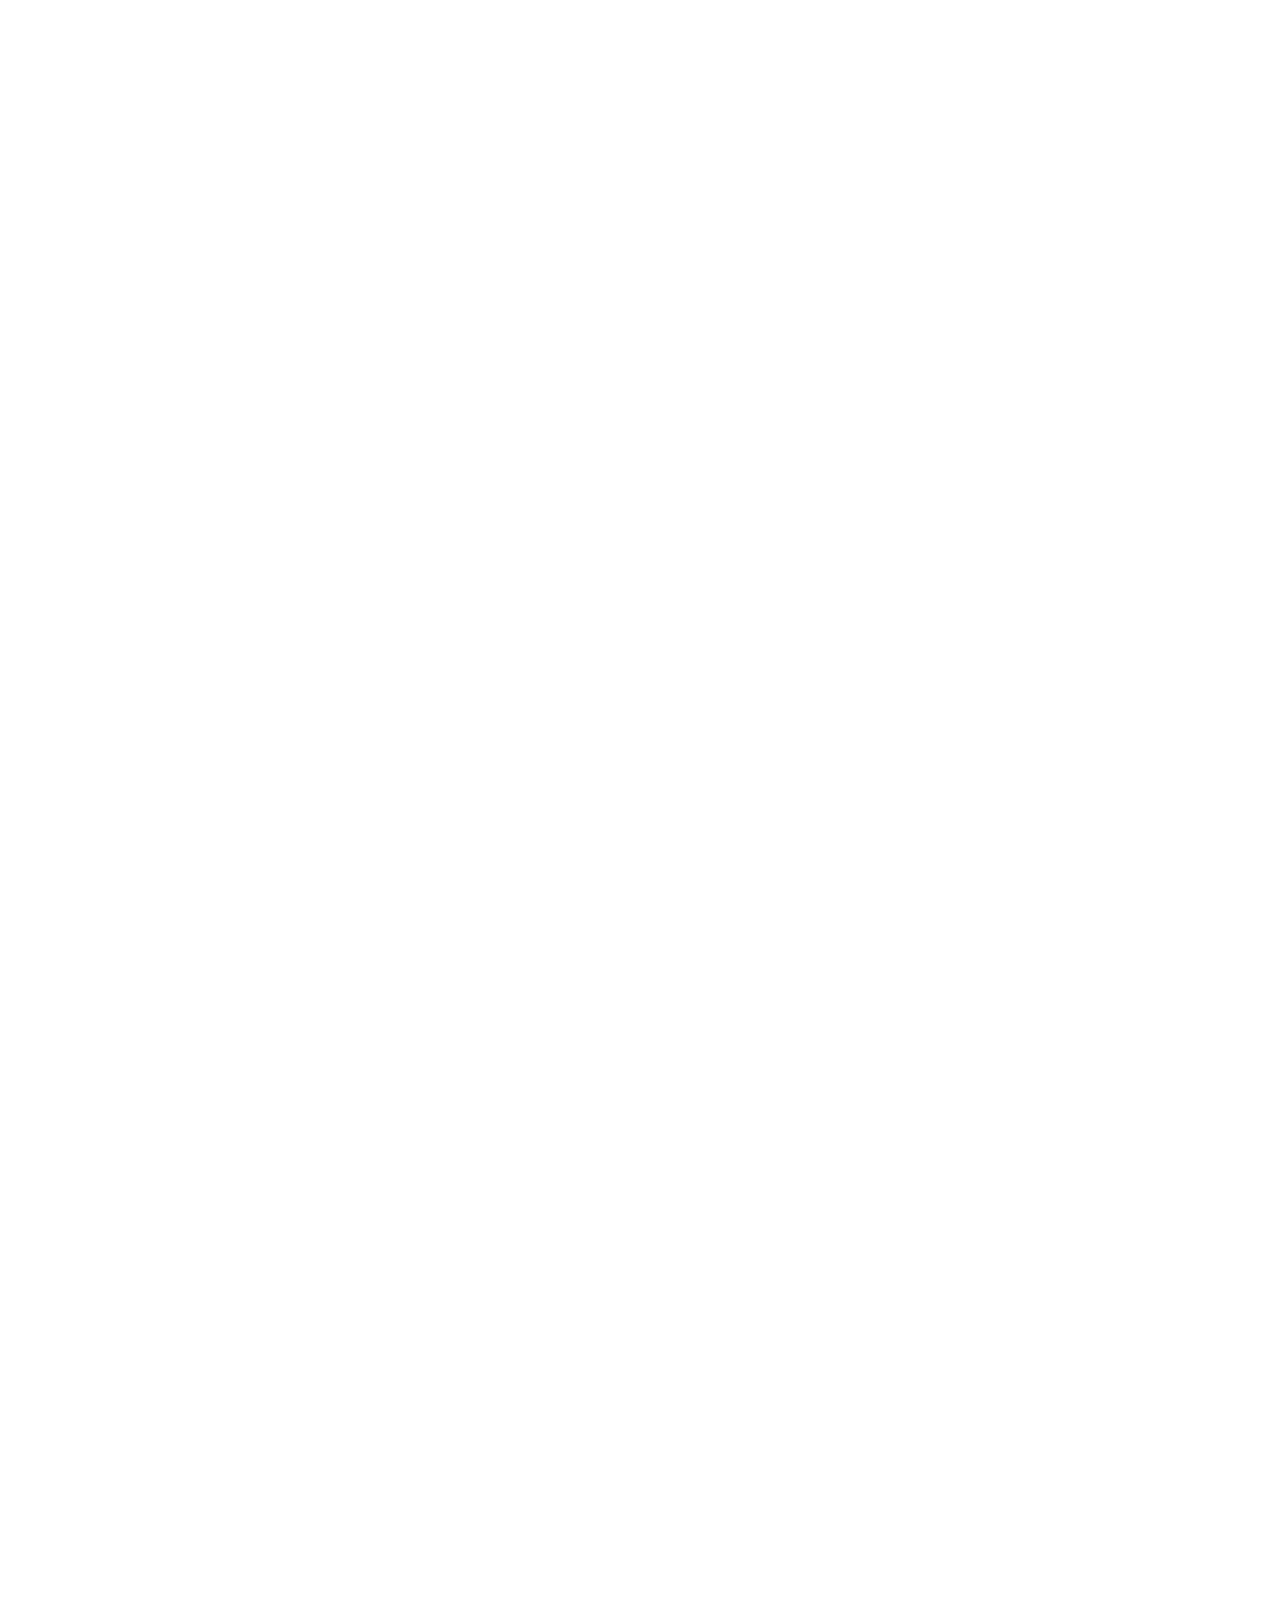
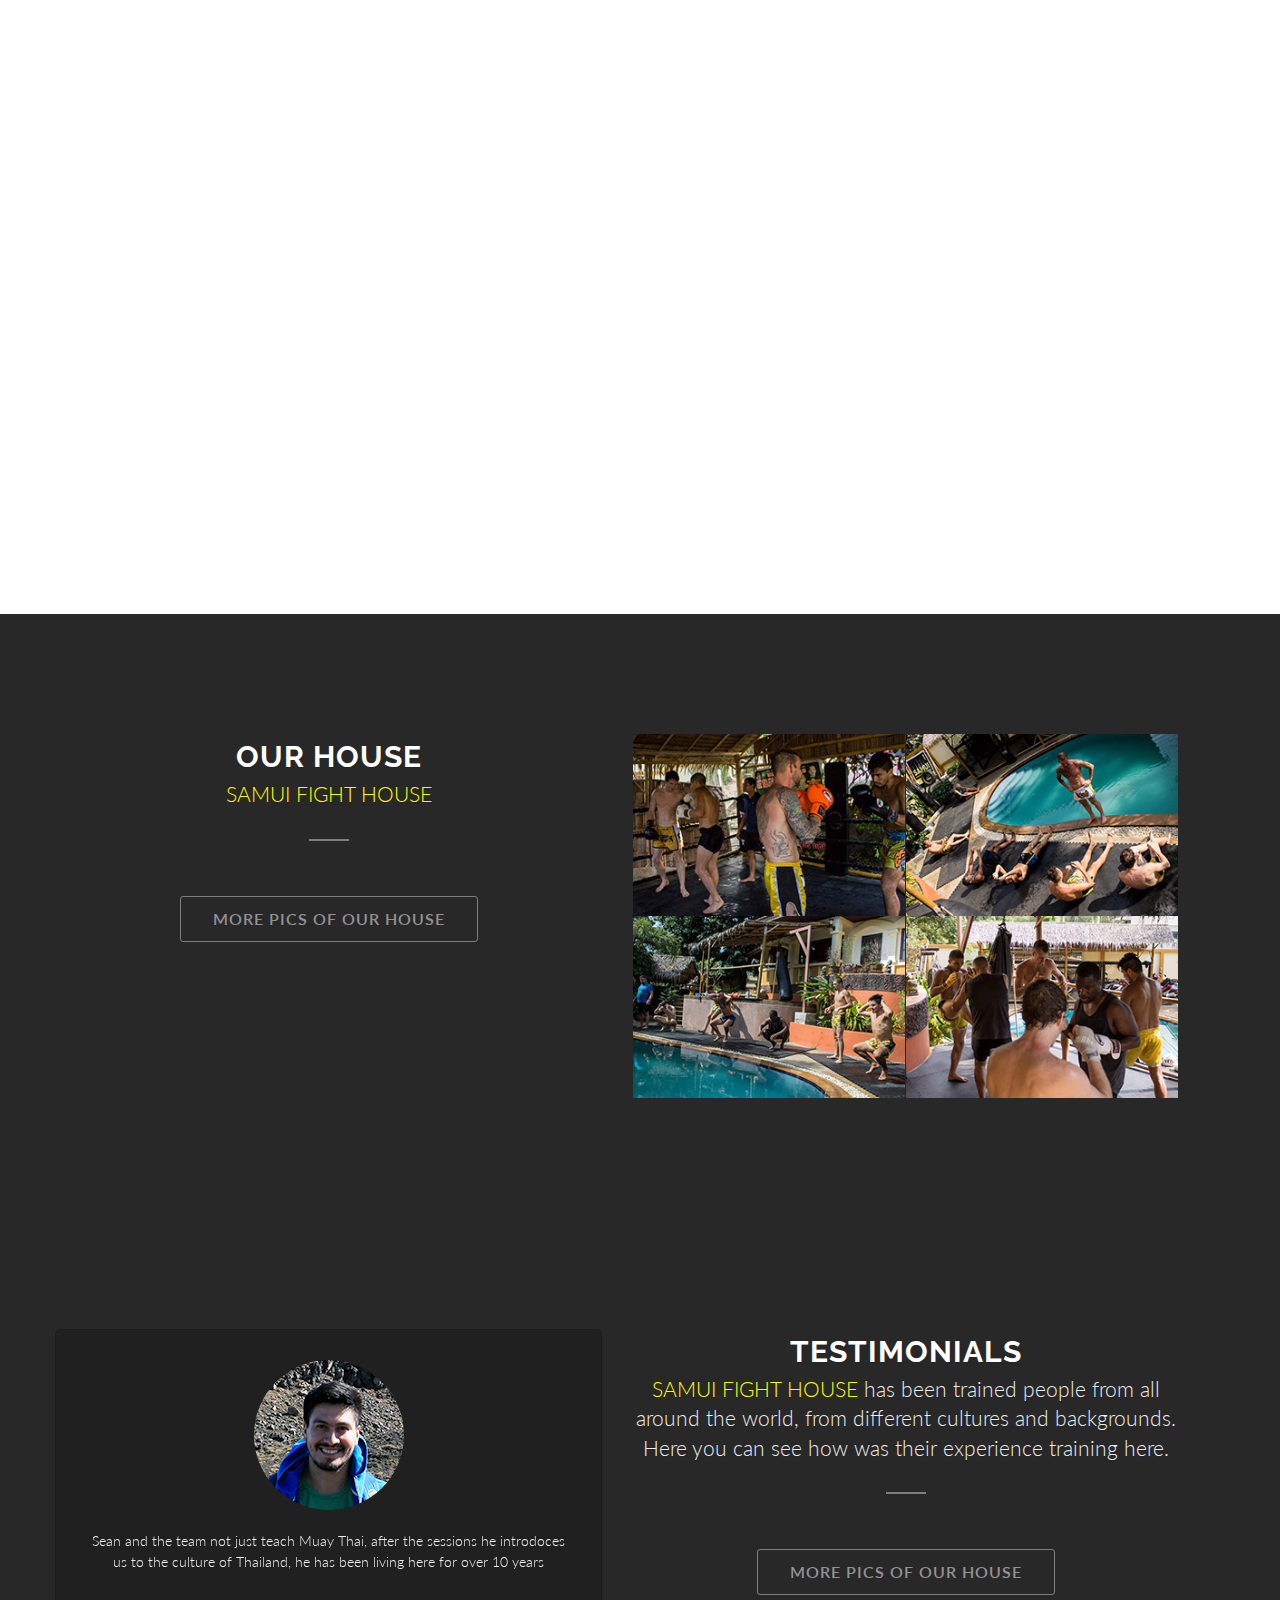
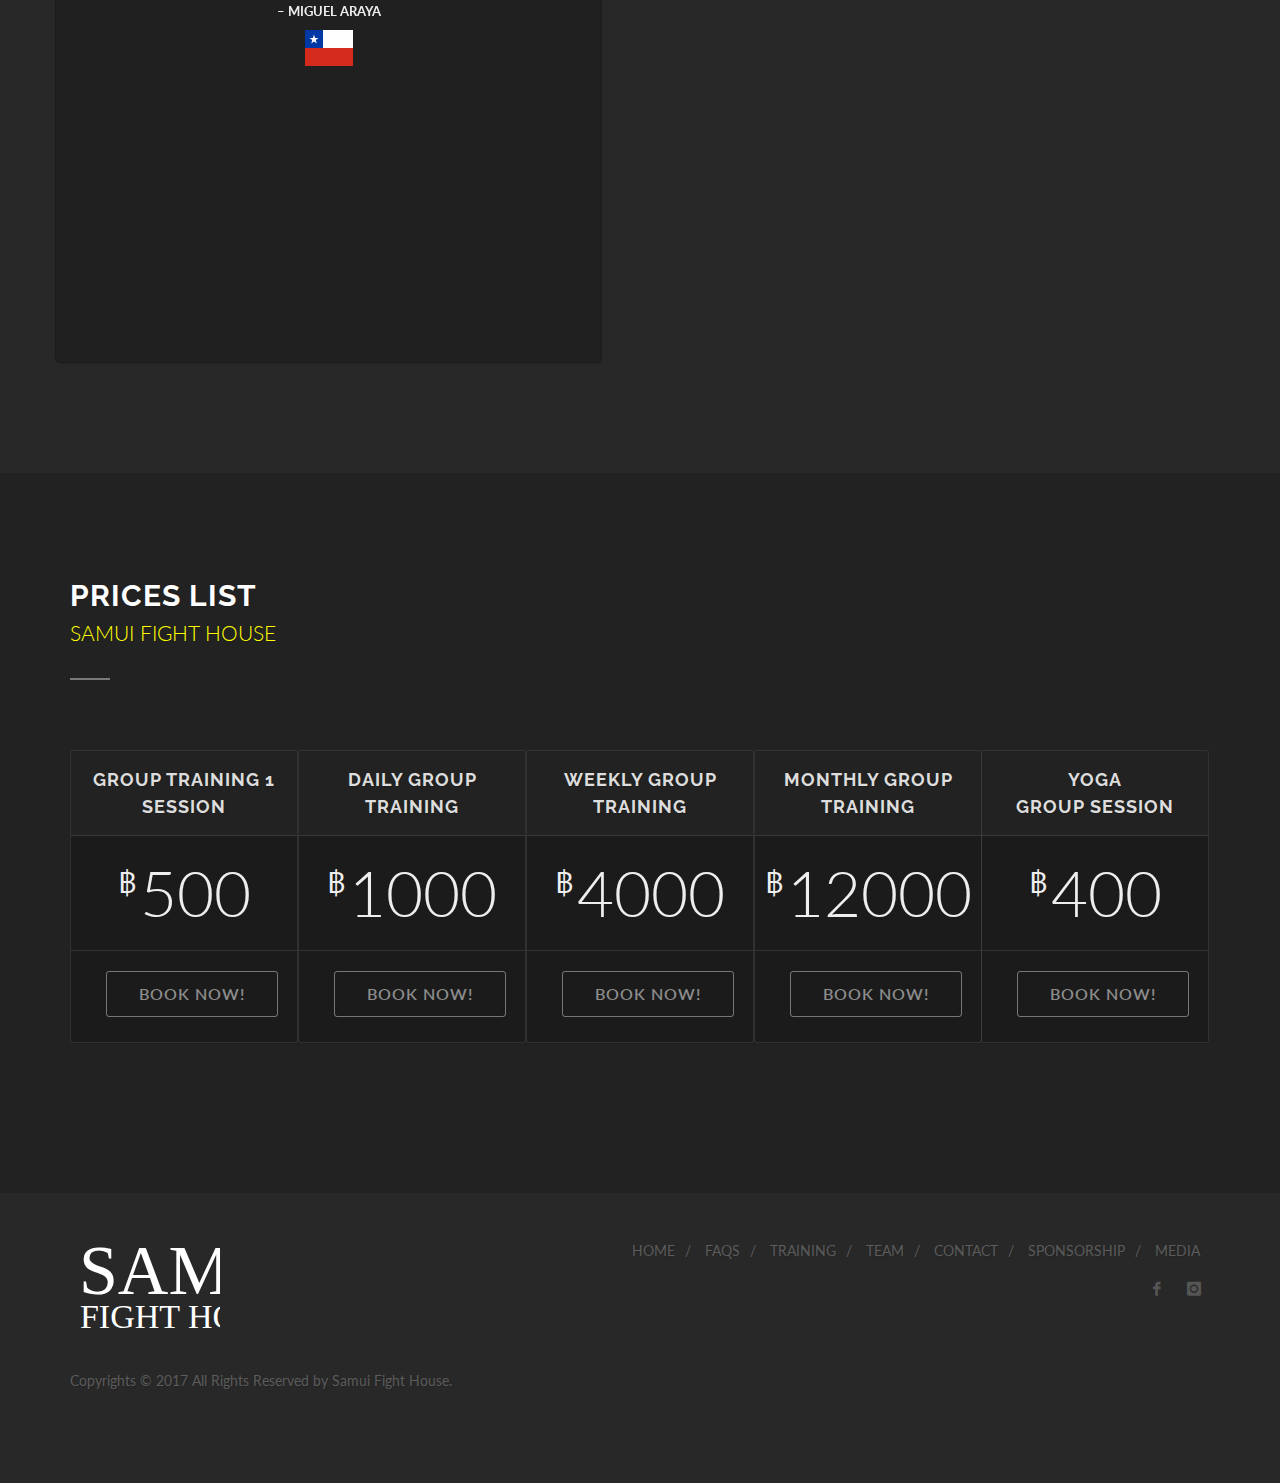
==== index.html @ 4ef2782a "moving files" ====
<!DOCTYPE html>
<html dir="ltr" lang="en-US">

<head>

	<meta http-equiv="content-type" content="text/html; charset=utf-8" />
	<meta name="author" content="Miguel Araya" />

	<!-- Stylesheets
	============================================= -->
	<link href="https://fonts.googleapis.com/css?family=Lato:300,400,400italic,600,700|Raleway:300,400,500,600,700|Crete+Round:400italic" rel="stylesheet" type="text/css" />
	<link rel="stylesheet" href="css/bootstrap.css" type="text/css" />
	<link rel="stylesheet" href="style.css" type="text/css" />
	<link rel="stylesheet" href="css/dark.css" type="text/css" />
	<link rel="stylesheet" href="css/font-icons.css" type="text/css" />
	<link rel="stylesheet" href="css/animate.css" type="text/css" />
	<link rel="stylesheet" href="css/magnific-popup.css" type="text/css" />
	<link rel="stylesheet" href="css/colors.css" type="text/css" />
	<link rel="stylesheet" href="css/custom.css" type="text/css" />
	<link rel="stylesheet" href="flag-icon-css-master/css/flag-icon.css" type="text/css" />
	<link rel="stylesheet" href="css/responsive.css" type="text/css" />
	<meta name="viewport" content="width=device-width, initial-scale=1" />
	<!--[if lt IE 9]>
		<script src="http://css3-mediaqueries-js.googlecode.com/svn/trunk/css3-mediaqueries.js"></script>
	<![endif]-->

	

	<!-- Document Title
	============================================= -->
	<title>Samui Fight House</title>

</head>

<body class="stretched">

	<!-- Document Wrapper
	============================================= -->
	<div id="wrapper" class="clearfix">

		<!-- Header
		============================================= -->
		<header id="header" class="transparent-header not-dark full-header no-sticky style-2"  data-sticky-class="not-dark">

			<div id="header-wrap">

				<div class="container clearfix">

					<div id="primary-menu-trigger"><i class="icon-reorder"></i></div>

					<!-- Logo
					============================================= -->
					
					<!-- #logo end -->


					<!-- Primary Navigation
					============================================= -->
					<nav id="primary-menu" class="style-2 dark with-arrows">

						<ul class="nav-bar nav nav-pills">

							<li class="current"><a href="index.html" >HOME</a></li>
							<!-- <li><a href="about.html">About</a></li> -->
							<li><a href="faqs.html">FAQS</a></li>
							<li><a href="training.html">TRAINING</a></li>
							<li><a href="team.html">TEAM</a></li>

							
							<!-- <li class="dropdown">
								<a class="dropdown-toggle" data-toggle="dropdown" href="#">
								Training <span class="caret"></span>
								</a>
								<ul class="dropdown-menu" role="menu">
									<li><a href="#">Muay Thai</a></li>
									<li><a href="#">BJJ</a></li>
									<li><a href="#">MMA</a></li>
									<li><a href="#">Boxing</a></li>
									<li><a href="#">Yoga</a></li>
								</ul>
							</li>-->

							<li><a href="contact.html">CONTACT</a></li>
							<li><a href="sponsor.html">SPONSORSHIP</a></li>
							<li><a href="media.html">MEDIA</a></li>
							<!-- <li><a href="booking.html">BOOKING</a></li> -->
							<!-- <li><a href="accomodation.html">ACCOMODATION</a></li> -->

							<!-- <li><a href="blog.html"><div>Blog</div></a></li> -->
															
						</ul>

					</nav><!-- #primary-menu end -->


				</div>

			</div>

		</header><!-- #header end -->

		
		<section id="slider" class="force-full-screen full-screen">

			<div class="force-full-screen full-screen dark section nopadding nomargin noborder ohidden">

				<div class="container clearfix">
					
					<div class="slider-caption slider-caption-left" data-animate="fadeIn" data-delay="200">
						<img src="images/logo-big.png" class="img-fluid">
					</div>
				
				</div>

				<div class="video-wrap">
					<video poster="images/front1.jpg" preload="auto" loop autoplay muted>
						<source src='images/videos/home_video.m4v' type='video/mp4' />
					</video>
					<div class="video-overlay" style="background-color: rgba(0,0,0,0.45);"></div>
				</div>
			</div>

			<div class="si-sticky si-sticky-left visible-md visible-lg ">
				<a href="https://www.facebook.com/samuifighthouse/" class="social-icon si-facebook" data-animate="bounceInLeft">
					<i class="icon-facebook"></i>
					<i class="icon-facebook"></i>
				</a>
				<a href="https://www.instagram.com/pro_samuifight_house/" class="social-icon si-instagram" data-animate="bounceInLeft">
					<i class="icon-instagram"></i>
					<i class="icon-instagram"></i>
				</a>
				<a href="contact.html" class="social-icon si-email3" data-animate="bounceInLeft">
					<i class="icon-email3"></i>
					<i class="icon-email3"></i>
				</a>
				<a href="contact.html" class="social-icon si-call" data-animate="bounceInLeft">
					<i class="icon-call"></i>
					<i class="icon-call"></i>
				</a>
			</div>

		</section>

		<!-- Page Sub Menu
		============================================= -->
		
		<div id="page-menu" class="dots-menu hidden-xs hidden-sm">

			<div id="page-menu-wrap">

				<div class="container clearfix">

					<nav class="one-page-menu no-offset">
						<ul>
							<li><a href="#" data-href="#section-intro"><div>Sa-wa DEE Krab!</div></a></li>
							<li><a href="#" data-href="#section-team"><div>Our Team</div></a></li>
							<li><a href="#" data-href="#section-house"><div>Our House</div></a></li>
							<li><a href="#" data-href="#section-testimonials"><div>Testimonials</div></a></li>
							<li><a href="#" data-href="#section-prices"><div>Prices</div></a></li>
						</ul>
					</nav>

				<div id="page-submenu-trigger"><i class="icon-reorder"></i></div>

				</div>

			</div>

		</div>
		
		<!-- #page-menu end -->

		<div class="clear"></div>

		<section id="section-intro" class="section nopadding nomargin noborder ohidden">

			<div class="col_full bottommargin-lg common-height">

				<div  class="col-md-4 dark col-padding ohidden" style="background-image: url('images/upfront1.jpg');">			
					<div class="heading-block" data-animate="fadeInDown" data-delay="200">
						
						<h2 class="uppercase" style="padding-bottom:30px;">
							<mark style="color:yellow;">
								Tired of the same old routines?
							</mark>
						</h2>

						<p class="t300" style="line-height: 1.8; background-color: rgba(0,0,0,0.45); padding:20px;">
							Whether you’re living in Samui and looking to shake up your fitness programme or visiting for a 
							few weeks holiday, why not let Samui Fight House take your fitness to an entirely different level?
							Sean and his team at Samui Fight House provide personal instruction in Muay Thai,
							Brazilian Jiu-Jitsu (BJJ), Mixed Martial Arts (MMA) and Boxing. Whether your goal
							is weight loss, increased cardiovascular activity or just more confidence, a workout
							with Samui Fight House will leave you empowered and with a smile on your (sweaty!) face.
						</p>	

					</div>
				</div>

				
				<div class="col-md-4 dark col-padding ohidden" style="background-image: url('images/upfront2.jpg');">
					<div class="heading-block" data-animate="fadeInDown" data-delay="400">
					
						<h2 class="uppercase" style="padding-bottom:30px;">
							<mark style="color:yellow;">
								Full-body workout
							</mark>
						</h2>
						<p class="t300" style="line-height: 1.8; background-color: rgba(0,0,0,0.45); padding:20px;">
							During your training session, you will learn the basic essentials of co-ordination,
							body mechanics, stretching and how to avoid injury, before discovering the easy-to-
							learn six main punching strikes, key footwork and basic techniques of four-directional
							movement. Sessions can be customised to include self-defence, which has proved especially popular with women.
							As you enjoy a full-body workout suitable for your age, fitness and ability, you will
							also gain an insight into the rituals and meditative aspects of the martial arts. Martial
							arts training can be a life-changing experience and offers significant release from
							stress. It is highly-empowering for people from all walks of life and no prior experience of martial arts is required.
						</p>

					</div>
				</div>

				<div class="col-md-4 dark col-padding ohidden" style="background-image: url('images/upfront3.jpg');">
					<div class="heading-block" data-animate="fadeInDown" data-delay="600">

						<h2 class="uppercase" style="padding-bottom:30px;">
							<mark style="color:yellow;">
								Public class size is limited to 10
							</mark>
						</h2>
						<p class="t300" style="line-height: 1.8; background-color: rgba(0,0,0,0.45); padding:20px;">
							Due to the popularity of MMA and Muay Thai in Thailand, there are many gyms in
							Samui that advertise training. Samui Fight House stands out not just because of the
							quality of instruction but because it’s maximum public class size is limited to 10. This
							small size ensures you will receive a high quality of training and individual attention.
							One-to- one personal sessions are also available either on site or in the privacy of your own home or hotel.
						</p>
						
					</div>
				</div>
			</div>

		</section>
		
		<div class="clear"></div>


		<section id="section-team" class="page-section">

			<div class="section parallax nomargin dark" style="background-image: url('images/team_front.jpg'); padding-top: 120px;" data-stellar-background-ratio="0.1">

				<div class="container clearfix">

					<div class="row col_one_fourth"></div>

					<div class="row col_half center">
						<div class="heading-block">

							<h2>Our Team</h2>
							<p class="lead">
								<span class="yellow">SAMUI FIGHT HOUSE</span> has recruited the best trainers from around the world to its gym. In order to make you a successful fighter or just to get you in the most fit shape you've ever been, we ensure our instructors have the right knowledge and experience to work one-on-one with our students to achieve their personal goals.
								</p>
							</div>
							
							<div class="center dark">
								<a href="#" class="button button-rounded button-reveal button-large button-border tright button-border-thin"><i class="icon-arrow-right2"></i><span>Meet out Team</span></a>
							</div>

						</div>
					</div>
				</div>
			</div>
	
		</section>

		<div class="clear"></div>

		<section id="section-house" class="page-section">

			<div class="section parallax nomargin  dark" style="background-image: url('images/house.jpg'); padding-top: 120px;" data-stellar-background-ratio="0.1">
				

				<div class="container clearfix">
					<div class="row col_half center">
						<div class="heading-block">

							<h2>Our House</h2>
							<p class="lead">
								<span class="yellow">SAMUI FIGHT HOUSE</span>
							</p>
						</div>
						<div class="center dark">
							<a href="#" class="button button-rounded button-reveal button-large button-border tright button-border-thin"><i class="icon-arrow-right2"></i><span>More pics of our house</span></a>
						</div>
					</div>

					<div class="row col_half col_last">
						<div class="col_full nobottommargin clearfix">

							<div class="masonry-thumbs col-2" data-big="" data-lightbox="gallery">
								<a href="images/4.jpg" data-lightbox="gallery-item"><img class="image_fade" src="images/thumbs/4.jpg" alt="Gallery Thumb 1"></a>
								<a href="images/1.jpg" data-lightbox="gallery-item"><img class="image_fade" src="images/thumbs/1.jpg" alt="Gallery Thumb 1"></a>
								<a href="images/3.jpg" data-lightbox="gallery-item"><img class="image_fade" src="images/thumbs/3.jpg" alt="Gallery Thumb 1"></a>
								<a href="images/2.jpg" data-lightbox="gallery-item"><img class="image_fade" src="images/thumbs/2.jpg" alt="Gallery Thumb 1"></a>
							</div>
						</div>
					</div>	

				</div>
			</div>

		</section>

		<div class="clear"></div>


		<section id="section-testimonials" class="page-section">

			<div class="section parallax nomargin  dark" style="background-image: url('images/testimonial_front.jpg'); padding-top: 120px;" data-stellar-background-ratio="0.1">
			

				<div class="container clearfix">

					<div class="row col_half">
						<div class="fslider testimonial testimonial-full" data-animation="fade" data-arrows="false">
							<div class="flexslider">
								<div class="slider-wrap center">
									<div class="slide">
										<div class="testi-image">
											<a href="#"><img src="images/miguel.jpg" alt="Customer Testimonails"></a>
										</div>
										<p class="t300">
											Sean and the team not just teach Muay Thai, after the sessions he introdoces us to the culture of Thailand, he has been living here for over 10 years
										</p>
										<div class="testi-meta">
												Miguel Araya
										</div>
										<h1><span class="flag-icon flag-icon-cl"></span></h1>
									</div>
									<div class="slide">
										<div class="testi-image">
											<a href="#"><img src="images/sam.png" alt="Customer Testimonails"></a>
										</div>
										<p class="t300">
											As a complete newbie to Muay Thai, I feel incredibly lucky to have trained with Sean. His passion for the sport combined with his attention to detail means I have learned correct movements from the beginning. Sean tailors every session to the client so, if you're fit, expect some gruelling sessions! But his humour and enthusiasm will inspire you to dig deep and before you know it, you'll be hooked! Samui Fight House also offers excellent jiu jitsu training and if you get the chance to roll with Pablo, grab the opportunity. His patience and enthusiasm are limitless (they needed to be!). For females, besides being unbelievably fun, the hardcore workouts at SFH could prove invaluable from a self defense perspective. If you're in Samui for a holiday and fancy something different, you should definitely book some sessions with Sean and his team.
										</p>
										<div class="testi-meta">
												Samantha Keathing
										</div>
										<h1><span class="flag-icon flag-icon-gb"></span></h1>
									</div>

								</div>
							</div>
						</div>
					</div>


					<div class="row col_half col_last center">
						<div class="heading-block">

							<h2>Testimonials</h2>
							<p class="lead">
								<span class="yellow">SAMUI FIGHT HOUSE</span> has been trained people from all around the world, from different cultures and backgrounds. Here you can see how was their experience training here.
							</p>
						</div>
						<div class="center dark">
							<a href="#" class="button button-rounded button-reveal button-large button-border tright button-border-thin"><i class="icon-arrow-right2"></i><span>More pics of our house</span></a>
						</div>
					</div>

				</div>
			</div>

		</section>


		<div class="clear"></div>

		<section id="section-prices" class="page-section"> 
			<div class="section parallax dark nomargin" style="background-color: #222; padding: 100px 0;" data-stellar-background-ratio="0.4">
				<div class="container clearfix">

					<div class="heading-block">
						<h2>Prices List</h2>
						<p class="lead"><span style="color:yellow;">SAMUI FIGHT HOUSE</span></p>
					</div>

					<div class="pricing pricing-5 bottommargin clearfix">

						<div class="pricing-box pricing-minimal">
							<div class="pricing-title">
								<h3>Group Training 1 session</h3>
							</div>
							<div class="pricing-price">
								<span class="price-unit">&#3647;</span>500
							</div>
							<div class="pricing-action">
								<a href="booking.html" class="button button-rounded button-reveal button-large button-border tright button-border-thin"><i class="icon-arrow-right2"></i><span>Book now!</span></a>
							</div>
						</div>

						<div class="pricing-box pricing-minimal">
							<div class="pricing-title">
								<h3>Daily group training</h3>
							</div>
							<div class="pricing-price">
								<span class="price-unit">&#3647;</span>1000
							</div>
							<div class="pricing-action">
								<a href="booking.html" class="button button-rounded button-reveal button-large button-border tright button-border-thin"><i class="icon-arrow-right2"></i><span>Book now!</span></a>
							</div>
						</div>

						<div class="pricing-box pricing-minimal">
							<div class="pricing-title">
								<h3>Weekly group training</h3>
							</div>
							<div class="pricing-price">
								<span class="price-unit">&#3647;</span>4000
							</div>
							<div class="pricing-action">
								<a href="booking.html" class="button button-rounded button-reveal button-large button-border tright button-border-thin"><i class="icon-arrow-right2"></i><span>Book now!</span></a>
							</div>
						</div>

						<div class="pricing-box pricing-minimal">
							<div class="pricing-title">
								<h3>Monthly group training</h3>
							</div>
							<div class="pricing-price">
								<span class="price-unit">&#3647;</span>12000
							</div>
							<div class="pricing-action">
								<a href="booking.html" class="button button-rounded button-reveal button-large button-border tright button-border-thin"><i class="icon-arrow-right2"></i><span>Book now!</span></a>
							</div>
						</div>

						<div class="pricing-box pricing-minimal">
							<div class="pricing-title">
								<h3>Yoga <br>group session</h3>
							</div>
							<div class="pricing-price">
								<span class="price-unit">&#3647;</span>400
							</div>
							<div class="pricing-action">
								<a href="booking.html" class="button button-rounded button-reveal button-large button-border tright button-border-thin"><i class="icon-arrow-right2"></i><span>Book now!</span></a>
							</div>
						</div>

					</div>
				</div>
				
			</div>

		</section>

		<!-- #content end -->

		<!-- Footer
		============================================= -->
		<footer id="footer" class="dark">

			<!-- Copyrights
			============================================= -->
			<div id="copyrights">

				<div class="container clearfix">

					<div class="col_two_fifth">
						<img src="images/logo-white.svg" alt="Footer Logo" class="footer-logo">

						Copyrights &copy; 2017 All Rights Reserved by Samui Fight House.
					</div>

					<div class="col_three_fifth col_last tright">
						<div class="copyrights-menu copyright-links fright clearfix">
							<a href="index.html" >HOME</a>/
							<a href="faqs.html">FAQS</a>/
							<a href="training.html">TRAINING</a>/
							<a href="team.html">TEAM</a>/
							<a href="contact.html">CONTACT</a>/
							<a href="sponsor.html">SPONSORSHIP</a>/
							<a href="media.html">MEDIA</a>
							<div class="space"></div>
						</div>
						<div class="clear"></div>

						<div class="fright clearfix">
							<a href="#" class="social-icon si-small si-borderless nobottommargin si-facebook">
								<i class="icon-facebook"></i>
								<i class="icon-facebook"></i>
							</a>

							<a href="#" class="social-icon si-small si-borderless nobottommargin si-instagram">
								<i class="icon-instagram"></i>
								<i class="icon-instagram"></i>
							</a>

						</div>
					</div>

				</div>

			</div><!-- #copyrights end -->

		</footer><!-- #footer end -->

	</div><!-- #wrapper end -->

	<!-- Go To Top
	============================================= -->
	<div id="gotoTop" class="icon-angle-up"></div>

	<!-- External JavaScripts
	============================================= -->
	<script type="text/javascript" src="js/jquery.js"></script>
	<script type="text/javascript" src="js/plugins.js"></script>


	<!-- Footer Scripts
	============================================= -->
	<script type="text/javascript" src="js/functions.js"></script>
	
</body>
</html>
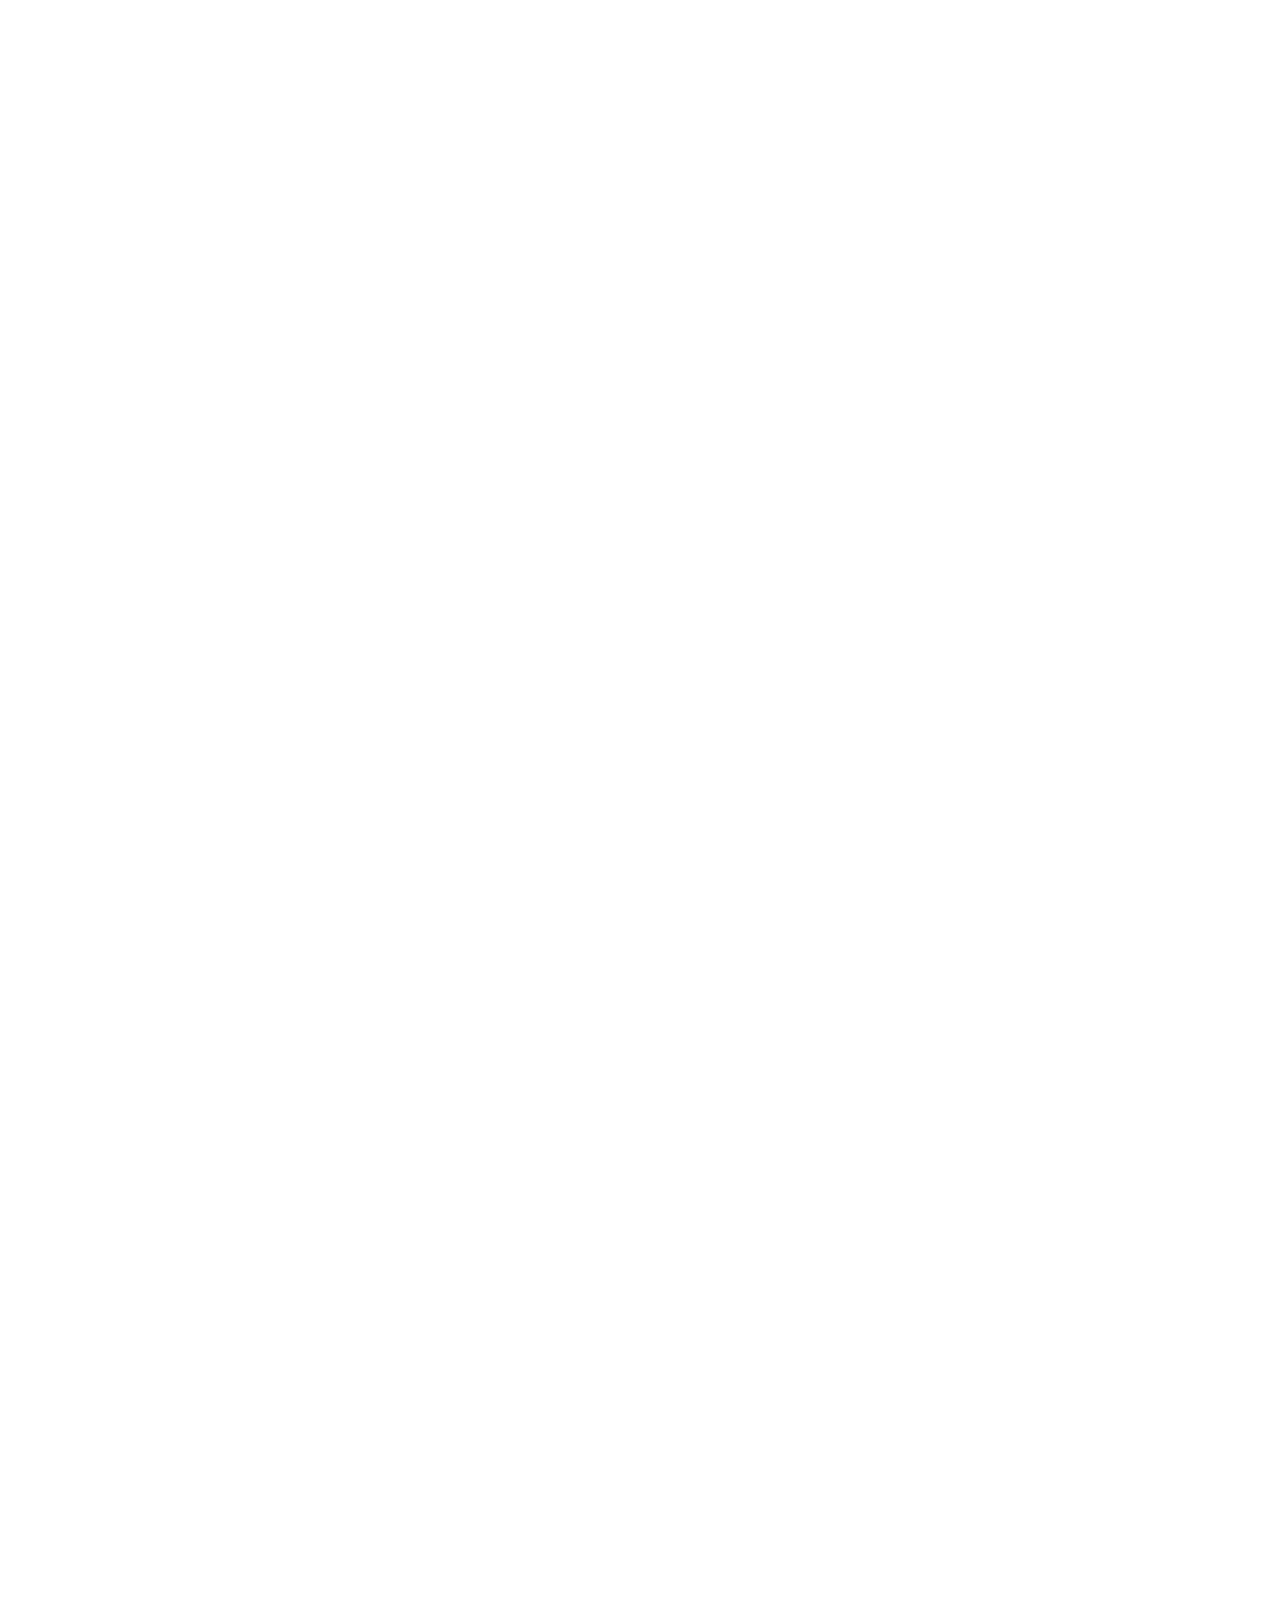
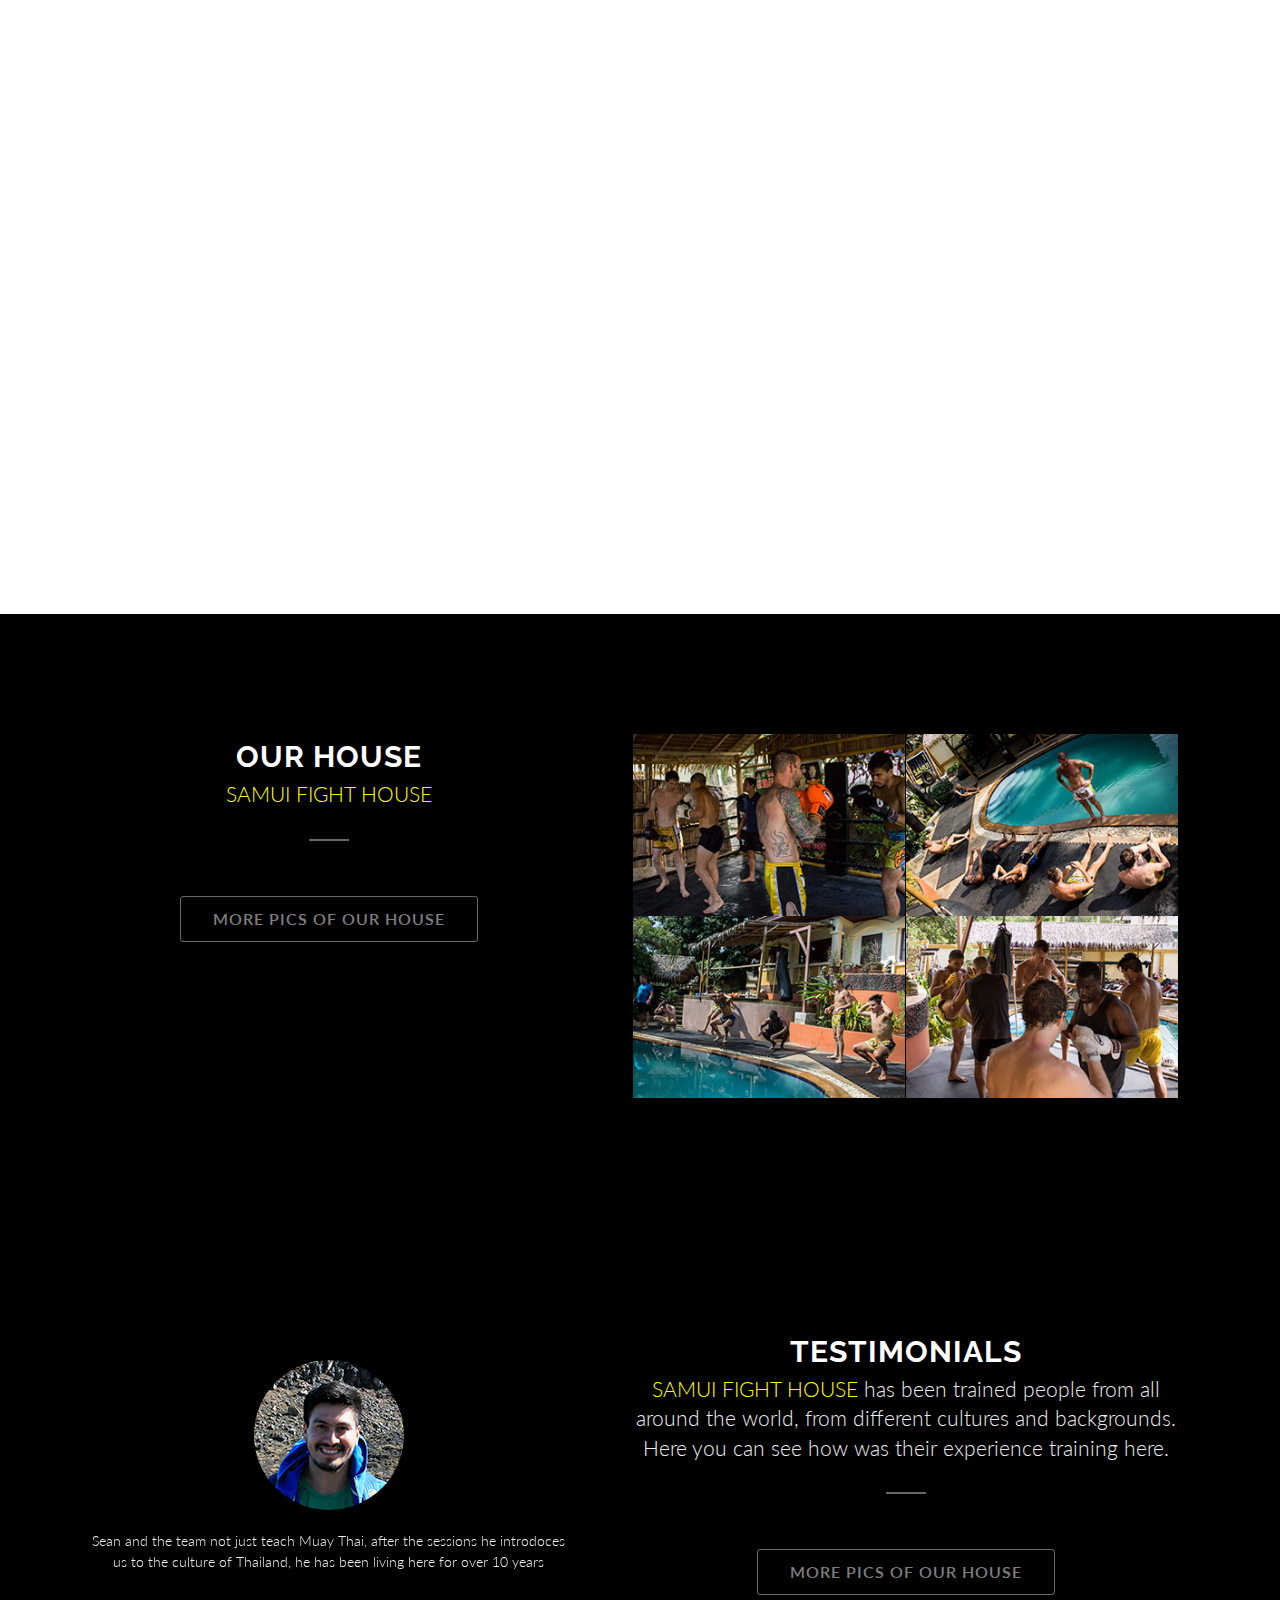
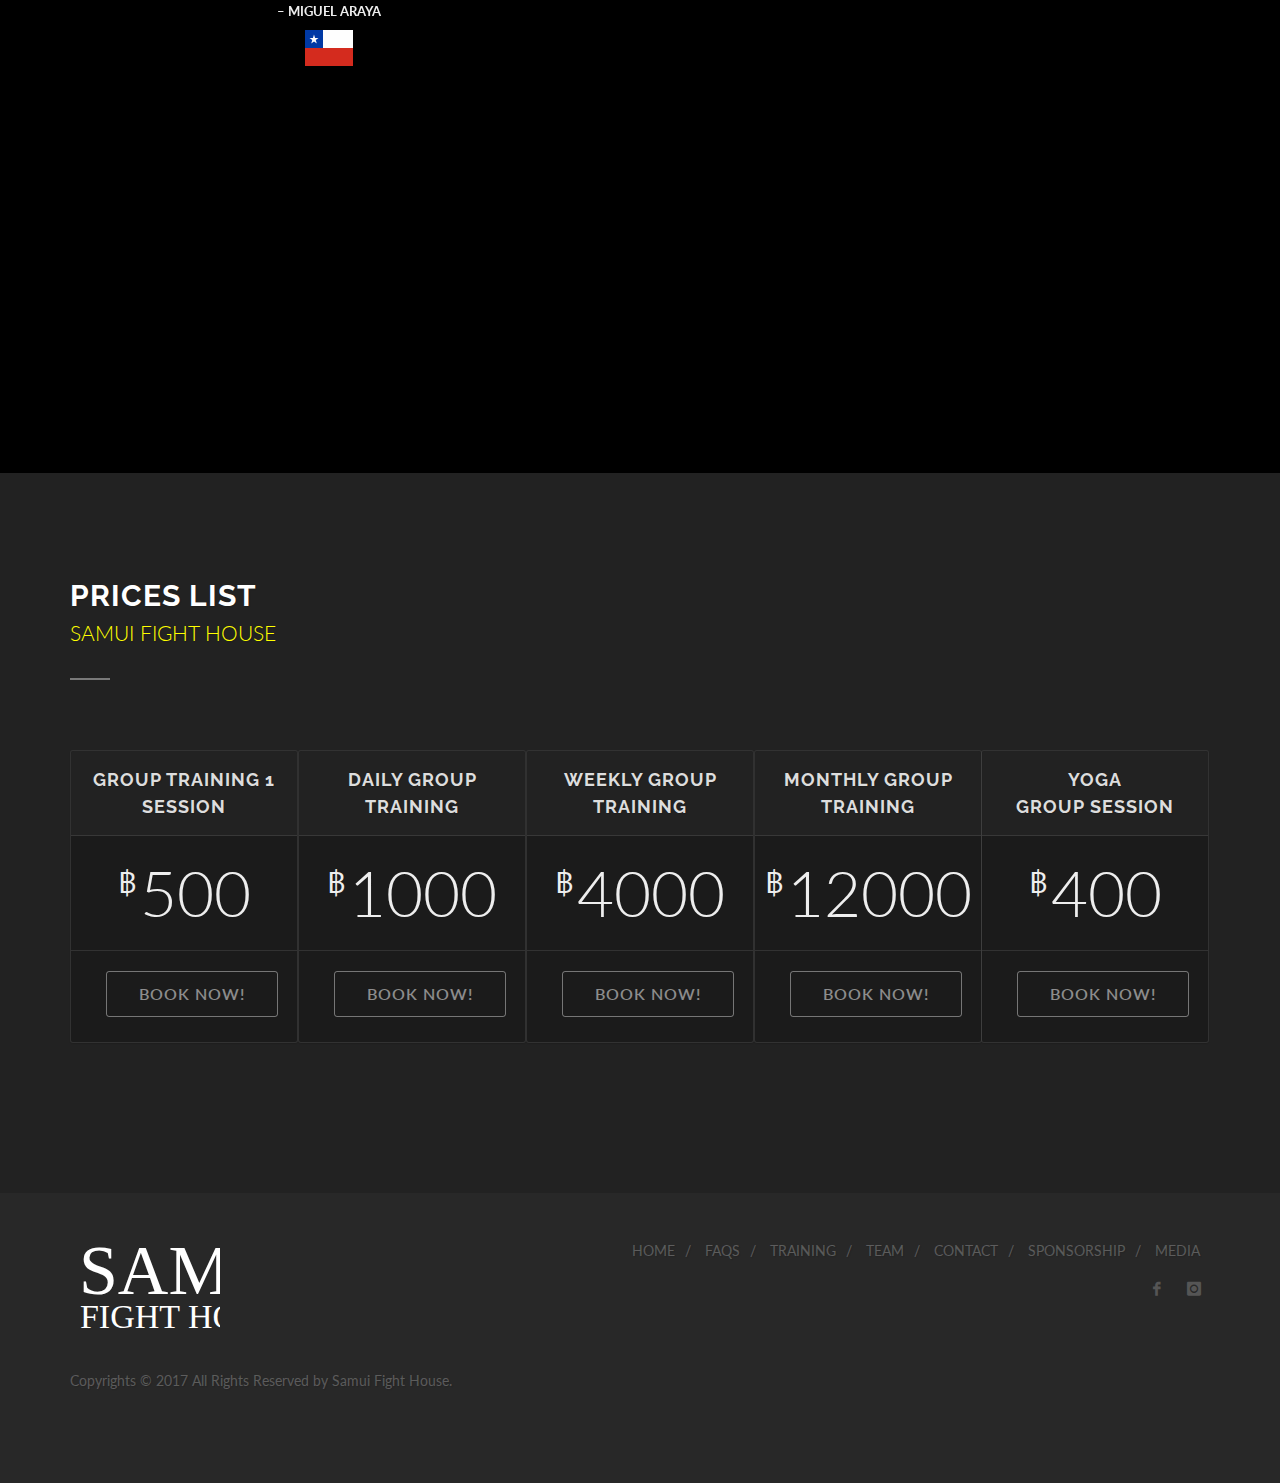
==== commit 4268583e: "Logo small devices" ====
--- a/index.html
+++ b/index.html
@@ -5,6 +5,7 @@
 
 	<meta http-equiv="content-type" content="text/html; charset=utf-8" />
 	<meta name="author" content="Miguel Araya" />
+	<meta name="google-site-verification" content="3d5SGivLUJ8xlaqeHfFXXr9DAQO_FV983Zi48mb9d_I" />
 
 	<!-- Stylesheets
 	============================================= -->
@@ -18,6 +19,8 @@
 	<link rel="stylesheet" href="css/colors.css" type="text/css" />
 	<link rel="stylesheet" href="css/custom.css" type="text/css" />
 	<link rel="stylesheet" href="flag-icon-css-master/css/flag-icon.css" type="text/css" />
+
+
 	<link rel="stylesheet" href="css/responsive.css" type="text/css" />
 	<meta name="viewport" content="width=device-width, initial-scale=1" />
 	<!--[if lt IE 9]>
@@ -40,7 +43,7 @@
 
 		<!-- Header
 		============================================= -->
-		<header id="header" class="transparent-header not-dark full-header no-sticky style-2"  data-sticky-class="not-dark">
+		<header id="header" class="transparent-header dark full-header no-sticky style-2"  data-sticky-class="not-dark">
 
 			<div id="header-wrap">
 
@@ -102,7 +105,7 @@
 		
 		<section id="slider" class="force-full-screen full-screen">
 
-			<div class="force-full-screen full-screen dark section nopadding nomargin noborder ohidden">
+			<div class="force-full-screen full-screen dark section nopadding nomargin noborder ohidden visible-lg visible-md" >
 
 				<div class="container clearfix">
 					
@@ -139,6 +142,19 @@
 				</a>
 			</div>
 
+			<div class="force-full-screen full-screen dark section nopadding nomargin noborder ohidden visible-sm visible-xs visible-xxs">
+				<div class="container clearfix">
+					
+					<div class="" style="padding-top:150px;" data-animate="fadeIn" data-delay="200" data-height-sm="540" data-height-xs="540" data-height-xxs="540">
+
+						<img src="images/logo-facebook.png" class="img-fluid">
+					</div>
+				
+				</div>
+
+			</div>
+
+
 		</section>
 
 		<!-- Page Sub Menu
@@ -174,7 +190,7 @@
 
 		<section id="section-intro" class="section nopadding nomargin noborder ohidden">
 
-			<div class="col_full bottommargin-lg common-height">
+			<div class="common-height">
 
 				<div  class="col-md-4 dark col-padding ohidden" style="background-image: url('images/upfront1.jpg');">			
 					<div class="heading-block" data-animate="fadeInDown" data-delay="200">
@@ -242,7 +258,6 @@
 
 		</section>
 		
-		<div class="clear"></div>
 
 
 		<section id="section-team" class="page-section">
@@ -521,6 +536,18 @@
 	<!-- Footer Scripts
 	============================================= -->
 	<script type="text/javascript" src="js/functions.js"></script>
+
+
+	<script>
+	  (function(i,s,o,g,r,a,m){i['GoogleAnalyticsObject']=r;i[r]=i[r]||function(){
+	  (i[r].q=i[r].q||[]).push(arguments)},i[r].l=1*new Date();a=s.createElement(o),
+	  m=s.getElementsByTagName(o)[0];a.async=1;a.src=g;m.parentNode.insertBefore(a,m)
+	  })(window,document,'script','https://www.google-analytics.com/analytics.js','ga');
+
+	  ga('create', 'UA-93746329-1', 'auto');
+	  ga('send', 'pageview');
+
+	</script>
 	
 </body>
 </html>--- a/style.css
+++ b/style.css
@@ -1,3 +1,4 @@
+<<<<<<< HEAD
 /*-----------------------------------------------------------------------------------
 
 	Theme Name: Canvas
@@ -343,7 +344,7 @@
 
 .noradius { -webkit-border-radius: 0 !important; -moz-border-radius: 0 !important; -ms-border-radius: 0 !important; -o-border-radius: 0 !important; border-radius: 0 !important; }
 
-.col-padding { padding: 50px; }
+.col-padding { padding: 60px; }
 
 .nopadding { padding: 0 !important; }
 
@@ -1127,7 +1128,7 @@
 	display: block;
 	line-height: 22px;
 	padding: 39px 15px;
-	color: #FFF;
+	color: #444;
 	font-weight: bold;
 	font-size: 13px;
 	letter-spacing: 1px;
@@ -3003,7 +3004,7 @@
 	height: 100%;
 	top: 0;
 	left: 0;
-	z-index: 0;
+	z-index: 5;
 	background: transparent url('images/grid.png') repeat;
 	-webkit-backface-visibility: hidden;
 }
@@ -6768,7 +6769,7 @@
 .button.button-border.button-desc { line-height: 1; }
 
 .button.button-border:not(.button-fill):hover {
-	/* background-color: #444; */
+	background-color: #444;
 	color: #FFF;
 	border-color: transparent !important;
 	text-shadow: 1px 1px 1px rgba(0,0,0,0.2);
@@ -13528,3 +13529,13536 @@
 	padding:0!important
 }
 
+||||||| merged common ancestors
+=======
+/*-----------------------------------------------------------------------------------
+
+	Theme Name: Canvas
+	Theme URI: http://themes.semicolonweb.com/html/canvas
+	Description: The Multi-Purpose Template
+	Author: SemiColonWeb
+	Author URI: http://themeforest.net/user/semicolonweb
+	Version: 4.1
+
+-----------------------------------------------------------------------------------*/
+
+/* ----------------------------------------------------------------
+
+	- Basic
+	- Typographycamera_wrap
+	- Basic Layout Styles
+	- Helper Classes
+	- Sections
+	- Columns & Grids
+	- Flex Slider
+	- Swiper Slider
+	- Top Bar
+	- Header
+		- Logo
+		- Primary Menu
+		- Mega Menu
+		- Top Search
+		- Top Cart
+		- Sticky Header
+		- Page Menu
+		- Side Header
+	- Side Panel
+	- Slider
+	- Page Title
+	- Content
+	- Portfolio
+	- Blog
+	- Shop
+	- Events
+	- Shortcodes
+		- Countdown
+		- Buttons
+		- Promo Boxes
+		- Featured Boxes
+		- Process Steps
+		- Styled Icons
+		- Toggles
+		- Accordions
+		- Tabs
+		- Side Navigation
+		- FAQ List
+		- Clients
+		- Testimonials
+		- Team
+		- Pricing Boxes
+		- Counter
+		- Animated Rounded Skills
+		- Skills Bar
+		- Dropcaps & Highlights
+		- Quotes & Blockquotes
+		- Text Rotater
+	- Owl Carousel
+	- Overlays
+	- Forms
+	- Google Maps
+	- Heading Styles
+	- Divider
+	- Magazine Specific Classes
+	- Go To Top
+	- Error 404
+	- Landing Pages
+	- Preloaders
+	- Toastr Notifications
+	- Footer
+	- Widgets
+		- Tag Cloud
+		- Links
+		- Testimonial & Twitter
+		- Quick Contact Form
+		- Newsletter
+		- Twitter Feed
+		- Navigation Tree
+	- Wedding
+	- Bootstrap Specific
+	- Cookie Notification
+	- Stretched Layout
+	- Page Transitions
+	- Youtube Video Backgrounds
+
+---------------------------------------------------------------- */
+
+
+
+/* ----------------------------------------------------------------
+	Basic
+-----------------------------------------------------------------*/
+
+dl, dt, dd, ol, ul, li {
+	margin: 0;
+	padding: 0;
+}
+
+.clear {
+	clear: both;
+	display: block;
+	font-size: 0px;
+	height: 0px;
+	line-height: 0;
+	width: 100%;
+	overflow:hidden;
+}
+
+::selection {
+	background: #860813;
+	color: #FFF;
+	text-shadow: none;
+}
+
+::-moz-selection {
+	background: #860813; /* Firefox */
+	color: #FFF;
+	text-shadow: none;
+}
+
+::-webkit-selection {
+	background: #860813; /* Safari */
+	color: #FFF;
+	text-shadow: none;
+}
+
+:active,
+:focus { outline: none !important; }
+
+
+/* ----------------------------------------------------------------
+	Typography
+-----------------------------------------------------------------*/
+
+
+body {
+	line-height: 1.5;
+	color: #555;
+	font-family: 'Lato', sans-serif;
+}
+
+a {
+	text-decoration: none !important;
+	color: #860813;
+}
+
+a:hover { color: #222; }
+
+a img { border: none; }
+
+img { max-width: 100%; }
+
+iframe { border: none !important; }
+
+
+/* ----------------------------------------------------------------
+	Basic Layout Styles
+-----------------------------------------------------------------*/
+
+
+h1,
+h2,
+h3,
+h4,
+h5,
+h6 {
+	color: #444;
+	font-weight: 600;
+	line-height: 1.5;
+	margin: 0 0 30px 0;
+	font-family: 'Raleway', sans-serif;
+}
+
+h5,
+h6 { margin-bottom: 20px; }
+
+h1 { font-size: 36px; }
+
+h2 { font-size: 30px; }
+
+h3 { font-size: 24px; }
+
+h4 { font-size: 18px; }
+
+h5 { font-size: 14px; }
+
+h6 { font-size: 12px; }
+
+h4 { font-weight: 600; }
+
+h5,
+h6 { font-weight: bold; }
+
+h1 > span:not(.nocolor),
+h2 > span:not(.nocolor),
+h3 > span:not(.nocolor),
+h4 > span:not(.nocolor),
+h5 > span:not(.nocolor),
+h6 > span:not(.nocolor) { color: #860813; }
+
+p,
+pre,
+ul,
+ol,
+dl,
+dd,
+blockquote,
+address,
+table,
+fieldset,
+form { margin-bottom: 30px; }
+
+small { font-family: 'Lato', sans-serif; }
+
+
+/* ----------------------------------------------------------------
+	Helper Classes
+-----------------------------------------------------------------*/
+.uppercase { text-transform: uppercase !important; }
+
+.lowercase { text-transform: lowercase !important; }
+
+.capitalize { text-transform: capitalize !important; }
+
+.nott { text-transform: none !important; }
+
+.tright { text-align: right !important; }
+
+.tleft { text-align: left !important; }
+
+.fright { float: right !important; }
+
+.fleft { float: left !important; }
+
+.fnone { float: none !important; }
+
+.ohidden {
+	position: relative;
+	overflow: hidden !important;
+}
+
+#wrapper {
+	position: relative;
+	float: none;
+	width: 1220px;
+	margin: 0 auto;
+	background-color: #FFF;
+	box-shadow: 0 0 10px rgba(0,0,0,0.1);
+	-moz-box-shadow: 0 0 10px rgba(0,0,0,0.1);
+	-webkit-box-shadow: 0 0 10px rgba(0,0,0,0.1);
+}
+
+.line,
+.double-line {
+	clear: both;
+	position: relative;
+	width: 100%;
+	margin: 60px 0;
+	border-top: 1px solid #EEE;
+}
+
+.line.line-sm { margin: 30px 0; }
+
+span.middot {
+	display: inline-block;
+	margin: 0 5px;
+}
+
+.double-line { border-top: 3px double #E5E5E5; }
+
+.emptydiv {
+	display: block !important;
+	position: relative !important;
+}
+
+.allmargin { margin: 50px !important; }
+
+.leftmargin { margin-left: 50px !important; }
+
+.rightmargin { margin-right: 50px !important; }
+
+.topmargin { margin-top: 50px !important; }
+
+.bottommargin { margin-bottom: 50px !important; }
+
+.clear-bottommargin { margin-bottom: -50px !important; }
+
+.allmargin-sm { margin: 30px !important; }
+
+.leftmargin-sm { margin-left: 30px !important; }
+
+.rightmargin-sm { margin-right: 30px !important; }
+
+.topmargin-sm { margin-top: 30px !important; }
+
+.bottommargin-sm { margin-bottom: 30px !important; }
+
+.clear-bottommargin-sm { margin-bottom: -30px !important; }
+
+.allmargin-lg { margin: 80px !important; }
+
+.leftmargin-lg { margin-left: 80px !important; }
+
+.rightmargin-lg { margin-right: 80px !important; }
+
+.topmargin-lg { margin-top: 80px !important; }
+
+.bottommargin-lg { margin-bottom: 80px !important; }
+
+.clear-bottommargin-lg { margin-bottom: -80px !important; }
+
+.nomargin {margin: 0 !important; }
+
+.noleftmargin { margin-left: 0 !important; }
+
+.norightmargin { margin-right: 0 !important; }
+
+.notopmargin { margin-top: 0 !important; }
+
+.nobottommargin { margin-bottom: 0 !important; }
+
+.header-stick { margin-top: -50px !important; }
+
+.content-wrap .header-stick { margin-top: -80px !important; }
+
+.footer-stick { margin-bottom: -50px !important; }
+
+.content-wrap .footer-stick { margin-bottom: -80px !important; }
+
+.noborder { border: none !important; }
+
+.noleftborder { border-left: none !important; }
+
+.norightborder { border-right: none !important; }
+
+.notopborder { border-top: none !important; }
+
+.nobottomborder { border-bottom: none !important; }
+
+.noradius { -webkit-border-radius: 0 !important; -moz-border-radius: 0 !important; -ms-border-radius: 0 !important; -o-border-radius: 0 !important; border-radius: 0 !important; }
+
+.col-padding { padding: 50px; }
+
+.nopadding { padding: 0 !important; }
+
+.noleftpadding { padding-left: 0 !important; }
+
+.norightpadding { padding-right: 0 !important; }
+
+.notoppadding { padding-top: 0 !important; }
+
+.nobottompadding { padding-bottom: 0 !important; }
+
+.noabsolute { position: relative !important; }
+
+.noshadow { box-shadow: none !important; }
+
+.hidden { display: none !important; }
+
+.nothidden { display: block !important; }
+
+.inline-block {
+	float: none !important;
+	display: inline-block !important;
+}
+
+.center { text-align: center !important; }
+
+.divcenter {
+	position: relative !important;
+	float: none !important;
+	margin-left: auto !important;
+	margin-right: auto !important;
+}
+
+.bgcolor,
+.bgcolor #header-wrap { background-color: #860813 !important; }
+
+.color { color: #860813 !important; }
+
+.border-color { border-color: #860813 !important; }
+
+.nobg { background: none !important; }
+
+.nobgcolor { background-color: transparent !important; }
+
+.t300 { font-weight: 300 !important; }
+
+.t400 { font-weight: 400 !important; }
+
+.t500 { font-weight: 500 !important; }
+
+.t600 { font-weight: 600 !important; }
+
+.t700 { font-weight: 700 !important; }
+
+.ls0 { letter-spacing: 0px !important; }
+
+.ls1 { letter-spacing: 1px !important; }
+
+.ls2 { letter-spacing: 2px !important; }
+
+.ls3 { letter-spacing: 3px !important; }
+
+.ls4 { letter-spacing: 4px !important; }
+
+.ls5 { letter-spacing: 5px !important; }
+
+.noheight { height: 0 !important; }
+
+.nolineheight { line-height: 0 !important; }
+
+.font-body { font-family: 'Lato', sans-serif; }
+
+.font-primary { font-family: 'Raleway', sans-serif; }
+
+.font-secondary { font-family: 'Crete Round', serif; }
+
+.bgicon {
+	display: block;
+	position: absolute;
+	bottom: -60px;
+	right: -50px;
+	font-size: 210px;
+	color: rgba(0,0,0,0.1);
+}
+
+.imagescale,
+.imagescalein {
+	display: block;
+	overflow: hidden;
+}
+
+.imagescale img,
+.imagescalein img {
+	-webkit-transform: scale(1.1);
+	transform: scale(1.1);
+	-webkit-transition: all 1s ease;
+	transition: all 1s ease;
+}
+
+.imagescale:hover img {
+	-webkit-transform: scale(1);
+	transform: scale(1);
+}
+
+.imagescalein img {
+	-webkit-transform: scale(1);
+	transform: scale(1);
+}
+
+.imagescalein:hover img {
+	-webkit-transform: scale(1.1);
+	transform: scale(1.1);
+}
+
+.grayscale {
+	filter: brightness(80%) grayscale(1) contrast(90%);
+	-webkit-filter: brightness(80%) grayscale(1) contrast(90%);
+	-moz-filter: brightness(80%) grayscale(1) contrast(90%);
+	-o-filter: brightness(80%) grayscale(1) contrast(90%);
+	-ms-filter: brightness(80%) grayscale(1) contrast(90%);
+	transition: 1s filter ease;
+	-webkit-transition: 1s -webkit-filter ease;
+	-moz-transition: 1s -moz-filter ease;
+	-ms-transition: 1s -ms-filter ease;
+	-o-transition: 1s -o-filter ease;
+}
+
+.grayscale:hover {
+	filter: brightness(100%) grayscale(0);
+	-webkit-filter: brightness(100%) grayscale(0);
+	-moz-filter: brightness(100%) grayscale(0);
+	-o-filter: brightness(100%) grayscale(0);
+	-ms-filter: brightness(100%) grayscale(0);
+}
+
+/* MOVING BG -  TESTIMONIALS */
+.bganimate {
+	-webkit-animation:BgAnimated 30s infinite linear;
+	 -moz-animation:BgAnimated 30s infinite linear;
+		-ms-animation:BgAnimated 30s infinite linear;
+		 -o-animation:BgAnimated 30s infinite linear;
+			animation:BgAnimated 30s infinite linear;
+}
+ @-webkit-keyframes BgAnimated {
+	from  {background-position:0 0;}
+	to    {background-position:0 400px;}
+	}
+ @-moz-keyframes BgAnimated {
+	from  {background-position:0 0;}
+	to    {background-position:0 400px;}
+	}
+ @-ms-keyframes BgAnimated {
+	from  {background-position:0 0;}
+	to    {background-position:0 400px;}
+	}
+ @-o-keyframes BgAnimated {
+	from  {background-position:0 0;}
+	to    {background-position:0 400px;}
+	}
+ @keyframes BgAnimated {
+	from  {background-position:0 0;}
+	to    {background-position:0 400px;}
+	}
+
+
+.input-block-level {
+	display: block;
+	width: 100% !important;
+	min-height: 30px;
+	-webkit-box-sizing: border-box;
+	-moz-box-sizing: border-box;
+	box-sizing: border-box;
+}
+
+.vertical-middle {
+	height: auto !important;
+	left: 0;
+}
+
+.magnific-max-width .mfp-content { max-width: 800px; }
+
+
+/* ----------------------------------------------------------------
+	Sections
+-----------------------------------------------------------------*/
+
+
+.section {
+	position: relative;
+	margin: 60px 0;
+	padding: 60px 0;
+	background-color: #F9F9F9;
+	overflow: hidden;
+}
+
+.parallax {
+	background-color: transparent;
+	background-attachment: fixed;
+	background-position: 50% 0;
+	background-repeat: no-repeat;
+	overflow: hidden;
+}
+
+.mobile-parallax,
+.video-placeholder {
+	background-size: cover !important;
+	background-attachment: scroll !important;
+	background-position: center center;
+}
+
+.section .container { z-index: 2; }
+
+.section .container + .video-wrap { z-index: 1; }
+
+.revealer-image {
+	position: relative;
+	bottom: -100px;
+	transition: bottom .3s ease-in-out;
+	-webkit-transition: bottom .3s ease-in-out;
+	-o-transition: bottom .3s ease-in-out;
+}
+
+.section:hover .revealer-image { bottom: -50px; }
+
+
+/* ----------------------------------------------------------------
+	Columns & Grids
+-----------------------------------------------------------------*/
+
+
+.postcontent { width: 860px; }
+.postcontent.bothsidebar { width: 580px; }
+.sidebar { width: 240px; }
+.col_full { width: 100%; }
+.col_half { width: 48%; }
+.col_one_third { width: 30.63%; }
+.col_two_third { width: 65.33%; }
+.col_one_fourth { width: 22%; }
+.col_three_fourth { width: 74%; }
+.col_one_fifth { width: 16.8%; }
+.col_two_fifth { width: 37.6%; }
+.col_three_fifth { width: 58.4%; }
+.col_four_fifth { width: 79.2%; }
+.col_one_sixth { width: 13.33%; }
+.col_five_sixth { width: 82.67%; }
+body.stretched .container-fullwidth {
+	position: relative;
+	padding: 0 60px;
+	width: 100%;
+}
+
+.postcontent,
+.sidebar,
+.col_full,
+.col_half,
+.col_one_third,
+.col_two_third,
+.col_three_fourth,
+.col_one_fourth,
+.col_one_fifth,
+.col_two_fifth,
+.col_three_fifth,
+.col_four_fifth,
+.col_one_sixth,
+.col_five_sixth {
+	display: block;
+	position: relative;
+	margin-right: 4%;
+	margin-bottom: 50px;
+	float: left;
+}
+
+.postcontent,
+.sidebar { margin-right: 40px; }
+
+.col_full {
+	clear: both;
+	float: none;
+	margin-right: 0;
+}
+
+.postcontent.col_last,
+.sidebar.col_last { float: right; }
+
+.col_last {
+	margin-right: 0 !important;
+	clear: right;
+}
+
+
+/* ----------------------------------------------------------------
+	Flex Slider
+-----------------------------------------------------------------*/
+
+
+.fslider,
+.fslider .flexslider,
+.fslider .slider-wrap,
+.fslider .slide,
+.fslider .slide > a,
+.fslider .slide > img,
+.fslider .slide > a > img {
+	position: relative;
+	display: block;
+	width: 100%;
+	height: auto;
+	overflow: hidden;
+	-webkit-backface-visibility: hidden;
+}
+
+.fslider { min-height: 32px; }
+
+
+.flex-container a:active,
+.flexslider a:active,
+.flex-container a:focus,
+.flexslider a:focus  { outline: none; border: none; }
+.slider-wrap,
+.flex-control-nav,
+.flex-direction-nav {margin: 0; padding: 0; list-style: none; border: none;}
+
+.flexslider {position: relative;margin: 0; padding: 0;}
+.flexslider .slider-wrap > .slide {display: none; -webkit-backface-visibility: hidden;}
+.flexslider .slider-wrap img {width: 100%; display: block;}
+.flex-pauseplay span {text-transform: capitalize;}
+
+.slider-wrap:after {content: "."; display: block; clear: both; visibility: hidden; line-height: 0; height: 0;}
+html[xmlns] .slider-wrap {display: block;}
+* html .slider-wrap {height: 1%;}
+
+.no-js .slider-wrap > .slide:first-child {display: block;}
+
+.flex-viewport {
+	max-height: 2000px;
+	-webkit-transition: all 1s ease;
+	-o-transition: all 1s ease;
+	transition: all 1s ease;
+}
+
+.flex-control-nav {
+	position: absolute;
+	z-index: 10;
+	text-align: center;
+	top: 14px;
+	right: 10px;
+	margin: 0;
+}
+
+.flex-control-nav li {
+	float: left;
+	display: block;
+	margin: 0 3px;
+	width: 10px;
+	height: 10px;
+}
+
+.flex-control-nav li a {
+	display: block;
+	cursor: pointer;
+	text-indent: -9999px;
+	width: 10px !important;
+	height: 10px !important;
+	border: 1px solid #FFF;
+	border-radius: 50%;
+	transition: all .3s ease-in-out;
+	-webkit-transition: all .3s ease-in-out;
+	-o-transition: all .3s ease-in-out;
+}
+
+.flex-control-nav li:hover a,
+.flex-control-nav li a.flex-active { background-color: #FFF; }
+
+
+/* ----------------------------------------------------------------
+	Top Bar
+-----------------------------------------------------------------*/
+
+
+#top-bar {
+	position: relative;
+	border-bottom: 1px solid #EEE;
+	height: 45px;
+	line-height: 44px;
+	font-size: 13px;
+}
+
+
+#top-bar .col_half { width: auto; }
+
+
+/* Top Links
+---------------------------------*/
+
+
+.top-links {
+	position: relative;
+	float: left;
+}
+
+.top-links ul {
+	margin: 0;
+	list-style: none;
+}
+
+.top-links ul li {
+	float: left;
+	position: relative;
+	height: 44px;
+	border-left: 1px solid #EEE;
+}
+
+.top-links ul li:first-child,
+.top-links ul ul li { border-left: 0 !important; }
+
+.top-links li > a {
+	display: block;
+	padding: 0 12px;
+	font-size: 12px;
+	font-weight: 600;
+	text-transform: uppercase;
+	height: 44px;
+	color: #666;
+}
+
+.top-links li i { vertical-align: top; }
+
+.top-links li i.icon-angle-down { margin: 0 0 0 5px !important; }
+
+.top-links li i:first-child { margin-right: 3px; }
+
+.top-links li.full-icon i {
+	top: 2px;
+	font-size: 14px;
+	margin: 0;
+}
+
+.top-links li:hover { background-color: #EEE; }
+
+.top-links ul ul,
+.top-links ul div.top-link-section {
+	display: none;
+	pointer-events: none;
+	position: absolute;
+	z-index: 210;
+	line-height: 1.5;
+	background: #FFF;
+	border: 0;
+	top: 44px;
+	left: 0;
+	width: 140px;
+	margin: 0;
+	border-top: 1px solid #860813;
+	border-bottom: 1px solid #EEE;
+	box-shadow: 0 0 5px -1px rgba(0,0,0,0.2);
+	-moz-box-shadow: 0 0 5px -1px rgba(0,0,0,0.2);
+	-webkit-box-shadow: 0 0 5px -1px rgba(0,0,0,0.2);
+}
+
+.top-links li:hover ul,
+.top-links li:hover div.top-link-section { pointer-events: auto; }
+
+.top-links ul ul li {
+	float: none;
+	height: 36px;
+	border-top: 1px solid #F5F5F5;
+	border-left: 1px solid #EEE;
+}
+
+.top-links ul ul li:hover { background-color: #F9F9F9; }
+
+.top-links ul ul li:first-child {
+	border-top: none !important;
+	border-left: 1px solid #EEE;
+}
+
+.top-links ul ul a {
+	height: 36px;
+	line-height: 36px;
+	font-size: 12px;
+}
+
+.top-links ul ul img {
+	display: inline-block;
+	position: relative;
+	top: -1px;
+	width: 16px;
+	height: 16px;
+	margin-right: 4px;
+}
+
+.top-links ul ul.top-demo-lang img {
+	top: 4px;
+	width: 16px;
+	height: 16px;
+}
+
+.top-links ul div.top-link-section {
+	padding: 25px;
+	left: 0;
+	width: 280px;
+}
+
+.fright .top-links ul div.top-link-section,
+.top-links.fright ul div.top-link-section {
+	left: auto;
+	right: 0;
+}
+
+
+/* Top Social
+-----------------------------------------------------------------*/
+
+#top-social,
+#top-social ul { margin: 0; }
+
+#top-social li,
+#top-social li a,
+#top-social li .ts-icon,
+#top-social li .ts-text {
+	display: block;
+	position: relative;
+	float: left;
+	width: auto;
+	overflow: hidden;
+	height: 44px;
+	line-height: 44px;
+}
+
+#top-social li { border-left: 1px solid #EEE; }
+
+#top-social li:first-child { border-left: 0 !important; }
+
+#top-social li a {
+	float: none;
+	width: 40px;
+	font-weight: bold;
+	color: #666;
+	-webkit-transition: color .3s ease-in-out, background-color .3s ease-in-out, width .3s ease-in-out;
+	-o-transition: color .3s ease-in-out, background-color .3s ease-in-out, width .3s ease-in-out;
+	transition: color .3s ease-in-out, background-color .3s ease-in-out, width .3s ease-in-out;
+}
+
+#top-social li a:hover {
+	color: #FFF !important;
+	text-shadow: 1px 1px 1px rgba(0,0,0,0.2);
+}
+
+#top-social li .ts-icon {
+	width: 40px;
+	text-align: center;
+	font-size: 14px;
+}
+
+
+/* Top Login
+-----------------------------------------------------------------*/
+
+#top-login { margin-bottom: 0; }
+
+#top-login .checkbox { margin-bottom: 10px; }
+
+#top-login .form-control { position: relative; }
+
+#top-login .form-control:focus { border-color: #CCC; }
+
+#top-login .input-group#top-login-username { margin-bottom: -1px; }
+
+#top-login #top-login-username input,
+#top-login #top-login-username .input-group-addon {
+	border-bottom-right-radius: 0;
+	border-bottom-left-radius: 0;
+}
+
+#top-login .input-group#top-login-password { margin-bottom: 10px; }
+
+#top-login #top-login-password input,
+#top-login #top-login-password .input-group-addon {
+	border-top-left-radius: 0;
+	border-top-right-radius: 0;
+}
+
+
+/* ----------------------------------------------------------------
+	Header
+-----------------------------------------------------------------*/
+
+
+#header {
+	position: relative;
+	background-color: #FFF;
+	border-bottom: 1px solid #F5F5F5;
+}
+
+#header .container { position: relative; }
+
+#header.transparent-header {
+	background: transparent;
+	border-bottom: none;
+	z-index: 199;
+}
+
+#header.semi-transparent { background-color: rgba(255,255,255,0.8); }
+
+#header.transparent-header.floating-header { margin-top: 60px; }
+
+#header.transparent-header.floating-header .container {
+	width: 1220px;
+	background-color: #FFF;
+	padding: 0 40px;
+	border-radius: 2px;
+}
+
+#header.transparent-header.floating-header.sticky-header .container {
+	width: 1170px;
+	padding: 0 15px;
+}
+
+#header.transparent-header + #slider,
+#header.transparent-header + #page-title.page-title-parallax,
+#header.transparent-header + #google-map,
+#slider + #header.transparent-header {
+	top: -100px;
+	margin-bottom: -100px;
+}
+
+#header.transparent-header.floating-header + #slider,
+#header.transparent-header.floating-header + #google-map {
+	top: -160px;
+	margin-bottom: -160px;
+}
+
+#header.transparent-header + #page-title.page-title-parallax .container {
+	z-index: 5;
+	padding-top: 100px;
+}
+
+#header.full-header { border-bottom-color: #EEE; }
+
+body.stretched #header.full-header .container {
+	width: 100%;
+	padding: 0 30px;
+}
+
+#header.transparent-header.full-header #header-wrap { border-bottom: 1px solid rgba(0,0,0,0.1); }
+
+#slider + #header.transparent-header.full-header #header-wrap {
+	border-top: 1px solid rgba(0,0,0,0.1);
+	border-bottom: none;
+}
+
+
+/* ----------------------------------------------------------------
+	Logo
+-----------------------------------------------------------------*/
+
+
+#logo {
+	position: relative;
+	float: left;
+	font-family: 'Raleway', sans-serif;
+	font-size: 36px;
+	line-height: 100%;
+	margin-right: 40px;
+}
+
+#header.full-header #logo {
+	padding-right: 30px;
+	margin-right: 30px;
+	border-right: 1px solid #EEE;
+}
+
+#header.transparent-header.full-header #logo { border-right-color: rgba(0,0,0,0.1); }
+
+#logo a {
+	display: block;
+	color: #000;
+}
+
+#logo img {
+	display: block;
+	max-width: 100%;
+}
+
+#logo a.standard-logo { display: block; }
+
+#logo a.retina-logo { display: none; }
+
+
+/* ----------------------------------------------------------------
+	Header Right Area
+-----------------------------------------------------------------*/
+
+
+.header-extras {
+	float: right;
+	margin: 30px 0 0;
+}
+
+.header-extras li {
+	float: left;
+	margin-left: 20px;
+	height: 40px;
+	overflow: hidden;
+	list-style: none;
+}
+
+.header-extras li i { margin-top: 3px !important; }
+
+.header-extras li:first-child { margin-left: 0; }
+
+.header-extras li .he-text {
+	float: left;
+	padding-left: 10px;
+	font-weight: bold;
+	font-size: 14px;
+	line-height: 1.43;
+}
+
+.header-extras li .he-text span {
+	display: block;
+	font-weight: 400;
+	color: #860813;
+}
+
+
+/* ----------------------------------------------------------------
+	Primary Menu
+-----------------------------------------------------------------*/
+
+
+#primary-menu { float: right; }
+
+#primary-menu ul.mobile-primary-menu { display: none; }
+
+#header.full-header #primary-menu > ul {
+	float: left;
+	padding-right: 15px;
+	margin-right: 15px;
+	border-right: 1px solid #EEE;
+}
+
+#header.transparent-header.full-header #primary-menu > ul { border-right-color: rgba(0,0,0,0.1); }
+
+#primary-menu-trigger,
+#page-submenu-trigger {
+	opacity: 0;
+	pointer-events: none;
+	cursor: pointer;
+	font-size: 14px;
+	position: absolute;
+	top: 50%;
+	margin-top: -25px;
+	width: 50px;
+	height: 50px;
+	line-height: 50px;
+	text-align: center;
+	-webkit-transition: opacity .3s ease;
+	-o-transition: opacity .3s ease;
+	transition: opacity .3s ease;
+}
+
+#primary-menu ul {
+	list-style: none;
+	margin: 0;
+}
+
+#primary-menu > ul { float: left; }
+
+#primary-menu ul li { position: relative; }
+
+#primary-menu ul li.mega-menu { position: inherit; }
+
+#primary-menu ul > li {
+	float: left;
+	margin-left: 2px;
+}
+
+#primary-menu > ul > li:first-child { margin-left: 0; }
+
+#primary-menu ul li > a {
+	display: block;
+	line-height: 22px;
+	padding: 39px 15px;
+	color: #FFF;
+	font-weight: bold;
+	font-size: 13px;
+	letter-spacing: 1px;
+	text-transform: uppercase;
+	font-family: 'Raleway', sans-serif;
+	-webkit-transition: margin .4s ease, padding .4s ease;
+	-o-transition: margin .4s ease, padding .4s ease;
+	transition: margin .4s ease, padding .4s ease;
+}
+
+#primary-menu ul li > a span { display: none; }
+
+#primary-menu ul li > a i {
+	position: relative;
+	top: -1px;
+	font-size: 14px;
+	width: 16px;
+	text-align: center;
+	margin-right: 6px;
+	vertical-align: top;
+}
+
+#primary-menu ul li > a i.icon-angle-down:last-child {
+	font-size: 12px;
+	margin: 0 0 0 5px;
+}
+
+#primary-menu ul li:hover > a,
+#primary-menu ul li.current > a { color: #860813; }
+
+#primary-menu > ul > li.sub-menu > a > div { }
+
+body.no-superfish #primary-menu li:hover > ul:not(.mega-menu-column),
+body.no-superfish #primary-menu li:hover > .mega-menu-content { display: block; }
+
+#primary-menu ul ul:not(.mega-menu-column),
+#primary-menu ul li .mega-menu-content {
+	display: none;
+	position: absolute;
+	width: 220px;
+	background-color: #FFF;
+	box-shadow: 0px 13px 42px 11px rgba(0, 0, 0, 0.05);
+	border: 1px solid #EEE;
+	border-top: 2px solid #860813;
+	height: auto;
+	z-index: 199;
+	top: 100%;
+	left: 0;
+	margin: 0;
+}
+
+#primary-menu ul ul:not(.mega-menu-column) ul {
+	top: -2px !important;
+	left: 218px;
+}
+
+#primary-menu ul ul.menu-pos-invert:not(.mega-menu-column),
+#primary-menu ul li .mega-menu-content.menu-pos-invert {
+	left: auto;
+	right: 0;
+}
+
+#primary-menu ul ul:not(.mega-menu-column) ul.menu-pos-invert { right: 218px; }
+
+#primary-menu ul ul li {
+	float: none;
+	margin: 0;
+}
+
+#primary-menu ul ul li:first-child { border-top: 0; }
+
+#primary-menu ul ul li > a {
+	font-size: 12px;
+	font-weight: 600;
+	color: #666;
+	padding-top: 10px;
+	padding-bottom: 10px;
+	border: 0;
+	letter-spacing: 0;
+	font-family: 'Lato', sans-serif;
+	-webkit-transition: all .2s ease-in-out;
+	-o-transition: all .2s ease-in-out;
+	transition: all .2s ease-in-out;
+}
+
+#primary-menu ul ul li > a i { vertical-align: middle; }
+
+#primary-menu ul ul li:hover > a {
+	background-color: #F9F9F9;
+	padding-left: 18px;
+	color: #860813;
+}
+
+#primary-menu ul ul > li.sub-menu > a,
+#primary-menu ul ul > li.sub-menu:hover > a {
+	background-image: url("images/icons/submenu.png");
+	background-position: right center;
+	background-repeat: no-repeat;
+}
+
+
+/* ----------------------------------------------------------------
+	Mega Menu
+-----------------------------------------------------------------*/
+
+
+#primary-menu ul li .mega-menu-content,
+#primary-menu ul li.mega-menu-small .mega-menu-content {
+	width: 720px;
+	max-width: 400px;
+}
+
+#primary-menu ul li.mega-menu .mega-menu-content,
+.floating-header.sticky-header #primary-menu ul li.mega-menu .mega-menu-content {
+	margin: 0 15px;
+	width: 1140px;
+	max-width: none;
+}
+
+.floating-header #primary-menu ul li.mega-menu .mega-menu-content {
+	margin: 0;
+	width: 1220px;
+}
+
+body.stretched .container-fullwidth #primary-menu ul li.mega-menu .mega-menu-content { margin: 0 60px; }
+
+body.stretched #header.full-header #primary-menu ul li.mega-menu .mega-menu-content { margin: 0 30px; }
+
+#primary-menu ul li.mega-menu .mega-menu-content.style-2 { padding: 0 10px; }
+
+#primary-menu ul li .mega-menu-content ul {
+	display: block;
+	position: relative;
+	top: 0;
+	min-width: inherit;
+	border: 0;
+	box-shadow: none;
+	background-color: transparent;
+}
+
+#primary-menu ul li .mega-menu-content ul:not(.megamenu-dropdown) {
+	display: block !important;
+	opacity: 1 !important;
+	top: 0;
+	left: 0;
+}
+
+#primary-menu ul li .mega-menu-content ul.mega-menu-column {
+	float: left;
+	margin: 0;
+}
+
+#primary-menu ul li .mega-menu-content ul.mega-menu-column.col-5 { width: 20%; }
+
+#primary-menu ul li .mega-menu-content ul:not(.mega-menu-column) { width: 100%; }
+
+#primary-menu ul li .mega-menu-content ul.mega-menu-column:not(:first-child) { border-left: 1px solid #F2F2F2; }
+
+#primary-menu ul li .mega-menu-content.style-2 ul.mega-menu-column { padding: 30px 20px; }
+
+#primary-menu ul li .mega-menu-content.style-2 ul.mega-menu-column > li.mega-menu-title { margin-top: 20px; }
+
+#primary-menu ul li .mega-menu-content.style-2 ul.mega-menu-column > li.mega-menu-title:first-child { margin-top: 0; }
+
+#primary-menu ul li .mega-menu-content.style-2 ul.mega-menu-column > li.mega-menu-title > a {
+	font-size: 13px;
+	font-weight: bold;
+	font-family: 'Raleway', sans-serif;
+	letter-spacing: 1px;
+	text-transform: uppercase !important;
+	margin-bottom: 15px;
+	color: #444;
+	padding: 0 !important;
+	line-height: 1.3 !important;
+}
+
+#primary-menu ul li .mega-menu-content.style-2 ul.mega-menu-column > li.mega-menu-title:hover > a { background-color: transparent; }
+
+#primary-menu ul li .mega-menu-content.style-2 ul.mega-menu-column > li.mega-menu-title > a:hover { color: #860813; }
+
+#primary-menu ul li .mega-menu-content.style-2 ul.mega-menu-column > li.mega-menu-title.sub-menu > a,
+#primary-menu ul li .mega-menu-content.style-2 ul.mega-menu-column > li.mega-menu-title.sub-menu:hover > a { background: none; }
+
+#primary-menu ul li .mega-menu-content.style-2 li { border: 0; }
+
+#primary-menu ul li .mega-menu-content.style-2 ul li > a {
+	padding-left: 5px;
+	padding-top: 7px;
+	padding-bottom: 7px;
+}
+
+#primary-menu ul li .mega-menu-content.style-2 ul li > a:hover { padding-left: 12px; }
+
+
+.mega-menu-column .entry-meta {
+	margin: 8px -10px 0 0 !important;
+	border: none !important;
+	padding: 0 !important;
+}
+
+.mega-menu-column .entry-meta li {
+	float: left !important;
+	border: none !important;
+	margin: 0 10px 0 0 !important;
+}
+
+
+
+/* Primary Menu - Style 2
+-----------------------------------------------------------------*/
+
+#primary-menu.style-2 {
+	float: none;
+	max-width: none;
+	border-top: 1px solid #F5F5F5;
+}
+
+#primary-menu.style-2 > div > ul { float: left; }
+
+#primary-menu.style-2 > div > ul > li > a {
+	padding-top: 19px;
+	padding-bottom: 19px;
+}
+
+#logo + #primary-menu.style-2 { border-top: 0; }
+
+#primary-menu.style-2 > div #top-search,
+#primary-menu.style-2 > div #top-cart,
+#primary-menu.style-2 > div #side-panel-trigger {
+	margin-top: 20px;
+	margin-bottom: 20px;
+}
+
+body:not(.device-sm):not(.device-xs):not(.device-xxs) #primary-menu.style-2.center > ul,
+body:not(.device-sm):not(.device-xs):not(.device-xxs) #primary-menu.style-2.center > div {
+	float: none;
+	display: inline-block !important;
+	width: auto;
+	text-align: left;
+}
+
+
+/* Primary Menu - Style 3
+-----------------------------------------------------------------*/
+
+#primary-menu.style-3 > ul > li > a {
+	margin: 28px 0;
+	padding-top: 11px;
+	padding-bottom: 11px;
+	border-radius: 2px;
+}
+
+#primary-menu.style-3 > ul > li:hover > a {
+	color: #444;
+	background-color: #F5F5F5;
+}
+
+#primary-menu.style-3 > ul > li.current > a {
+	color: #FFF;
+	text-shadow: 1px 1px 1px rgba(0,0,0,0.2);
+	background-color: #860813;
+}
+
+
+/* Primary Menu - Style 4
+-----------------------------------------------------------------*/
+
+#primary-menu.style-4 > ul > li > a {
+	margin: 28px 0;
+	padding-top: 10px;
+	padding-bottom: 10px;
+	border-radius: 2px;
+	border: 1px solid transparent;
+}
+
+#primary-menu.style-4 > ul > li:hover > a,
+#primary-menu.style-4 > ul > li.current > a { border-color: #860813; }
+
+
+/* Primary Menu - Style 5
+-----------------------------------------------------------------*/
+
+#primary-menu.style-5 > ul {
+	padding-right: 10px;
+	margin-right: 5px;
+	border-right: 1px solid #EEE;
+}
+
+#primary-menu.style-5 > ul > li:not(:first-child) { margin-left: 15px; }
+
+#primary-menu.style-5 > ul > li > a {
+	padding-top: 25px;
+	padding-bottom: 25px;
+	line-height: 14px;
+}
+
+#primary-menu.style-5 > ul > li > a i {
+	display: block;
+	width: auto;
+	margin: 0 0 8px;
+	font-size: 28px;
+	line-height: 1;
+}
+
+
+/* Primary Menu - Style 6
+-----------------------------------------------------------------*/
+
+#primary-menu.style-6 ul > li > a { position: relative; }
+
+#primary-menu.style-6 > ul > li > a:after,
+#primary-menu.style-6 > ul > li.current > a:after,
+#primary-menu.style-6 > div > ul > li > a:after,
+#primary-menu.style-6 > div > ul > li.current > a:after {
+	content: '';
+	position: absolute;
+	top: 0;
+	left: 0;
+	height: 2px;
+	width: 0;
+	border-top: 2px solid #860813;
+	-webkit-transition: width .3s ease;
+	-o-transition: width .3s ease;
+	transition: width .3s ease;
+}
+
+#primary-menu.style-6 > ul > li.current > a:after,
+#primary-menu.style-6 > ul > li:hover > a:after,
+#primary-menu.style-6 > div > ul > li.current > a:after,
+#primary-menu.style-6 > div > ul > li:hover > a:after { width: 100%; }
+
+
+/* Primary Menu - Sub Title
+-----------------------------------------------------------------*/
+
+#primary-menu.sub-title > ul > li,
+#primary-menu.sub-title.style-2 > div > ul > li {
+	background: url("images/icons/menu-divider.png") no-repeat right center;
+	margin-left: 1px;
+}
+
+#primary-menu.sub-title ul li:first-child {
+	padding-left: 0;
+	margin-left: 0;
+}
+
+#primary-menu.sub-title > ul > li > a,
+#primary-menu.sub-title > div > ul > li > a {
+	line-height: 14px;
+	padding: 27px 20px 32px;
+	text-transform: uppercase;
+	border-top: 5px solid transparent;
+}
+
+#primary-menu.sub-title > ul > li > a span,
+#primary-menu.sub-title > div > ul > li > a span {
+	display: block;
+	margin-top: 10px;
+	line-height: 12px;
+	font-size: 11px;
+	font-weight: 400;
+	color: #888;
+	text-transform: capitalize;
+}
+
+#primary-menu.sub-title > ul > li:hover > a,
+#primary-menu.sub-title > ul > li.current > a,
+#primary-menu.sub-title > div > ul > li:hover > a,
+#primary-menu.sub-title > div > ul > li.current > a {
+	background-color: #860813;
+	color: #FFF;
+	text-shadow: 1px 1px 1px rgba(0,0,0,0.2);
+	border-top-color: rgba(0,0,0,0.1);
+}
+
+#primary-menu.sub-title > ul > li:hover > a span,
+#primary-menu.sub-title > ul > li.current > a span,
+#primary-menu.sub-title.style-2 > div > ul > li:hover > a span,
+#primary-menu.sub-title.style-2 > div > ul > li.current > a span { color: #EEE; }
+
+#primary-menu.sub-title.style-2 ul ul span { display: none; }
+
+
+/* Primary Menu - Style 2 with Sub Title
+-----------------------------------------------------------------*/
+
+#primary-menu.sub-title.style-2 > div > ul > li { background-position: left center; }
+
+#primary-menu.sub-title.style-2 > div #top-search,
+#primary-menu.sub-title.style-2 > div #top-cart,
+#primary-menu.sub-title.style-2 > div #side-panel-trigger {
+	float: right;
+	margin-top: 30px;
+	margin-bottom: 30px;
+}
+
+#primary-menu.sub-title.style-2 div ul li:first-child,
+#primary-menu.sub-title.style-2 > div > ul > li:hover + li,
+#primary-menu.sub-title.style-2 > div > ul > li.current + li { background-image: none; }
+
+#primary-menu.sub-title.style-2 > div > ul > li > a {
+	padding-top: 17px;
+	padding-bottom: 22px;
+}
+
+
+/* Primary Menu - Split Menu
+-----------------------------------------------------------------*/
+
+@media (min-width: 992px) {
+
+	#header.split-menu #logo {
+		position: absolute;
+		width: 100%;
+		text-align: center;
+		margin: 0;
+		float: none;
+		height: 100px;
+	}
+
+	#header.split-menu #logo a.standard-logo { display: inline-block; }
+
+}
+
+#header.split-menu #primary-menu {
+	float: none;
+	margin: 0;
+}
+
+#header.split-menu #primary-menu > ul { z-index: 199; }
+
+#header.split-menu #primary-menu > ul:first-child { float: left; }
+
+#header.split-menu #primary-menu > ul:last-child { float: right; }
+
+
+/* Primary Menu - Overlay Menu
+-----------------------------------------------------------------*/
+
+
+@media (min-width: 992px) {
+
+.overlay-menu:not(.top-search-open) #primary-menu-trigger {
+	opacity: 1;
+	pointer-events: auto;
+	left: auto;
+	right: 75px;
+	width: 20px;
+	height: 20px;
+	line-height: 20px;
+	margin-top: -10px;
+}
+
+.overlay-menu:not(.top-search-open) .full-header #primary-menu-trigger { right: 90px; }
+
+.overlay-menu #primary-menu > #overlay-menu-close {
+	opacity: 0;
+	pointer-events: none;
+	position: fixed;
+	top: 25px;
+	left: auto;
+	right: 25px;
+	width: 48px;
+	height: 48px;
+	line-height: 48px;
+	font-size: 24px;
+	text-align: center;
+	color: #444;
+	z-index: 300;
+	-webkit-transform: translateY(-80px);
+	-ms-transform: translateY(-80px);
+	-o-transform: translateY(-80px);
+	transform: translateY(-80px);
+	-webkit-transition: opacity .4s ease, transform .45s .15s ease;
+	-o-transition: opacity .4s ease, transform .45s .15s ease;
+	transition: opacity .4s ease, transform .45s .15s ease;
+}
+
+.overlay-menu #primary-menu > ul {
+	opacity: 0 !important;
+	pointer-events: none;
+	position: fixed;
+	left: 0;
+	top: 0;
+	width: 100%;
+	height: 100% !important;
+	z-index: 299;
+	background: rgba(255,255,255,0.95);
+	-webkit-transition: opacity .7s ease;
+	-o-transition: opacity .7s ease;
+	transition: opacity .7s ease;
+}
+
+.overlay-menu #primary-menu > ul.show {
+	opacity: 1 !important;
+	display: inherit !important;
+	pointer-events: auto;
+}
+
+.overlay-menu #primary-menu > ul.show ~ #overlay-menu-close {
+	opacity: 1;
+	-webkit-transition: opacity .7s .4s ease, transform .45s .15s ease;
+	-o-transition: opacity .7s .4s ease, transform .45s .15s ease;
+	transition: opacity .7s .4s ease, transform .45s .15s ease;
+	-webkit-transform: translateY(0);
+	-ms-transform: translateY(0);
+	-o-transform: translateY(0);
+	transform: translateY(0);
+	pointer-events: auto;
+}
+
+.overlay-menu #primary-menu > ul > li {
+	float: none;
+	text-align: center;
+	max-width: 400px;
+	margin: 0 auto;
+}
+
+.overlay-menu #primary-menu > ul > li > a {
+	font-size: 24px;
+	padding-top: 19px;
+	padding-bottom: 19px;
+	letter-spacing: 2px;
+	text-transform: none;
+	opacity: 0;
+	-webkit-transform: translateY(-80px);
+	-ms-transform: translateY(-80px);
+	-o-transform: translateY(-80px);
+	transform: translateY(-80px);
+	-webkit-transition: opacity .7s .15s ease, transform .45s .15s ease, color .2s linear;
+	-o-transition: opacity .7s .15s ease, transform .45s .15s ease, color .2s linear;
+	transition: opacity .7s .15s ease, transform .45s .15s ease, color .2s linear;
+}
+
+.overlay-menu #primary-menu > ul.show > li > a {
+	opacity: 1;
+	-webkit-transform: translateY(0);
+	-ms-transform: translateY(0);
+	-o-transform: translateY(0);
+	transform: translateY(0);
+}
+
+}
+
+
+/* ----------------------------------------------------------------
+	Top Search
+-----------------------------------------------------------------*/
+
+
+#top-search,
+#top-cart,
+#side-panel-trigger,
+#top-account {
+	float: right;
+	margin: 40px 0 40px 15px;
+}
+
+#top-cart { position: relative; }
+
+#top-search a,
+#top-cart a,
+#side-panel-trigger a,
+#top-account a {
+	display: block;
+	position: relative;
+	width: 14px;
+	height: 14px;
+	font-size: 14px;
+	line-height: 20px;
+	text-align: center;
+	color: #333;
+	-webkit-transition: color .3s ease-in-out;
+	-o-transition: color .3s ease-in-out;
+	transition: color .3s ease-in-out;
+}
+
+#top-search a { z-index: 11; }
+
+#top-search a i {
+	position: absolute;
+	top: 0;
+	left: 0;
+	-webkit-transition: opacity .3s ease;
+	-o-transition: opacity .3s ease;
+	transition: opacity .3s ease;
+}
+
+body.top-search-open #top-search a i.icon-search3,
+#top-search a i.icon-line-cross { opacity: 0; }
+
+body.top-search-open #top-search a i.icon-line-cross {
+	opacity: 1;
+	z-index: 11;
+	font-size: 16px;
+}
+
+#top-cart a:hover { color: #860813; }
+
+#top-search form {
+	opacity: 0;
+	z-index: -2;
+	position: absolute;
+	width: 100% !important;
+	height: 100% !important;
+	padding: 0 15px;
+	margin: 0;
+	top: 0;
+	left: 0;
+	-webkit-transition: opacity .3s ease-in-out;
+	-o-transition: opacity .3s ease-in-out;
+	transition: opacity .3s ease-in-out;
+}
+
+body.top-search-open #top-search form {
+	opacity: 1;
+	z-index: 10;
+}
+
+#top-search form input {
+	box-shadow: none !important;
+	pointer-events: none;
+	border-radius: 0;
+	border: 0;
+	outline: 0 !important;
+	font-size: 32px;
+	padding: 10px 80px 10px 0;
+	height: 100%;
+	background-color: transparent;
+	color: #333;
+	font-weight: 700;
+	margin-top: 0 !important;
+	font-family: 'Raleway', sans-serif;
+	letter-spacing: 2px;
+}
+
+body:not(.device-sm):not(.device-xs):not(.device-xxs) #header.full-header #top-search form input { padding-left: 40px; }
+
+body:not(.device-sm):not(.device-xs):not(.device-xxs) .container-fullwidth #top-search form input { padding-left: 60px; }
+
+body.top-search-open #top-search form input { pointer-events: auto; }
+
+body:not(.device-sm):not(.device-xs):not(.device-xxs) #header.transparent-header:not(.sticky-header):not(.full-header):not(.floating-header) #top-search form input { border-bottom: 2px solid rgba(0,0,0,0.1); }
+
+#top-search form input::-moz-placeholder {
+	color: #555;
+	opacity: 1;
+	text-transform: uppercase;
+}
+#top-search form input:-ms-input-placeholder {
+	color: #555;
+	text-transform: uppercase;
+}
+#top-search form input::-webkit-input-placeholder {
+	color: #555;
+	text-transform: uppercase;
+}
+
+#primary-menu .container #top-search form input,
+.sticky-header #top-search form input { border: none !important; }
+
+
+/* ----------------------------------------------------------------
+	Top Cart
+-----------------------------------------------------------------*/
+
+
+#top-cart { margin-right: 0; }
+
+#top-cart > a > span {
+	display: block;
+	position: absolute;
+	top: -7px;
+	left: auto;
+	right: -14px;
+	font-size: 10px;
+	color: #FFF;
+	text-shadow: 1px 1px 1px rgba(0,0,0,0.2);
+	width: 16px;
+	height: 16px;
+	line-height: 16px;
+	text-align: center;
+	background-color: #860813;
+	border-radius: 50%;
+}
+
+#top-cart .top-cart-content {
+	opacity: 0;
+	z-index: -2;
+	position: absolute;
+	width: 280px;
+	background-color: #FFF;
+	box-shadow: 0px 20px 50px 10px rgba(0, 0, 0, 0.05);
+	border: 1px solid #EEE;
+	border-top: 2px solid #860813;
+	top: 60px;
+	right: -15px;
+	left: auto;
+	margin: -10000px 0 0;
+	-webkit-transition: opacity .5s ease, top .4s ease;
+	-o-transition: opacity .5s ease, top .4s ease;
+	transition: opacity .5s ease, top .4s ease;
+}
+
+.style-2 .container #top-cart .top-cart-content { top: 40px; }
+
+.style-2.sub-title .container #top-cart .top-cart-content { top: 50px; }
+
+#top-cart.top-cart-open .top-cart-content {
+	opacity: 1;
+	z-index: 11;
+	margin-top: 0;
+}
+
+.top-cart-title {
+	padding: 12px 15px;
+	border-bottom: 1px solid #EEE;
+}
+
+.top-cart-title h4 {
+	margin-bottom: 0;
+	font-size: 15px;
+	font-weight: bold;
+	text-transform: uppercase;
+	letter-spacing: 1px;
+}
+
+.top-cart-items { padding: 15px; }
+
+.top-cart-item {
+	padding-top: 15px;
+	margin-top: 15px;
+	border-top: 1px solid #F5F5F5;
+}
+
+.top-cart-item:first-child {
+	padding-top: 0;
+	margin-top: 0;
+	border-top: 0;
+}
+
+.top-cart-item-image {
+	float: left;
+	margin-right: 15px;
+	width: 48px !important;
+	height: 48px !important;
+	border: 2px solid #EEE;
+	-webkit-transition: border-color .2s linear;
+	-o-transition: border-color .2s linear;
+	transition: border-color .2s linear;
+}
+
+.top-cart-item-image a,
+.top-cart-item-image img {
+	display: block;
+	width: 44px !important;
+	height: 44px !important;
+}
+
+.top-cart-item-image:hover { border-color: #860813; }
+
+.top-cart-item-desc {
+	position: relative;
+	overflow: hidden;
+}
+
+.top-cart-item-desc a {
+	text-align: left !important;
+	font-size: 13px !important;
+	width: auto !important;
+	height: auto !important;
+	font-weight: 600;
+}
+
+.top-cart-item-desc a:hover { color: #860813 !important; }
+
+.top-cart-item-desc span.top-cart-item-price {
+	display: block;
+	line-height: 20px;
+	font-size: 12px !important;
+	color: #999;
+}
+
+.top-cart-item-desc span.top-cart-item-quantity {
+	display: block;
+	position: absolute;
+	font-size: 12px !important;
+	right: 0;
+	top: 2px;
+	color: #444;
+}
+
+.top-cart-action {
+	padding: 15px;
+	border-top: 1px solid #EEE;
+}
+
+.top-cart-action span.top-checkout-price {
+	font-size: 20px;
+	color: #860813;
+}
+
+
+/* ----------------------------------------------------------------
+	Top Account
+-----------------------------------------------------------------*/
+
+
+#top-account { margin: 32px 0 33px 20px; }
+
+#top-account a {
+	width: auto;
+	height: auto;
+}
+
+#top-account a span {
+	margin-left: 5px;
+	font-weight: 600;
+}
+
+#top-account a i.icon-angle-down {
+	margin-left: 5px;
+	font-size: 12px;
+}
+
+#top-account .dropdown-menu { padding: 10px 0; }
+
+#top-account .dropdown-menu li a {
+	font-family: 'Lato', sans-serif;
+	font-weight: 400;
+	text-align: left;
+	line-height: 22px;
+}
+
+#top-account .dropdown-menu li a .badge {
+	display: block;
+	float: right;
+	margin: 2px 0 0 0;
+}
+
+#top-account .dropdown-menu li a i:last-child {
+	position: relative;
+	top: 1px;
+	margin-left: 5px;
+}
+
+
+/* ----------------------------------------------------------------
+	Sticky Header
+-----------------------------------------------------------------*/
+
+#header,
+#header-wrap,
+#logo img {
+	height: 100px;
+	-webkit-transition: height .4s ease, opacity .3s ease;
+	-o-transition: height .4s ease, opacity .3s ease;
+	transition: height .4s ease, opacity .3s ease;
+}
+
+#header.sticky-style-2 { height: 161px; }
+
+#header.sticky-style-3 { height: 181px; }
+
+#header.sticky-style-2 #header-wrap { height: 60px; }
+
+#header.sticky-style-3 #header-wrap { height: 80px; }
+
+#primary-menu > ul > li > ul,
+#primary-menu > ul > li > .mega-menu-content,
+#primary-menu > ul > li.mega-menu > .mega-menu-content {
+	-webkit-transition: top .4s ease;
+	-o-transition: top .4s ease;
+	transition: top .4s ease;
+}
+
+#top-search,
+#top-cart {
+	-webkit-transition: margin .4s ease, opacity .3s ease;
+	-o-transition: margin .4s ease, opacity .3s ease;
+	transition: margin .4s ease, opacity .3s ease;
+}
+
+body:not(.top-search-open) #header-wrap #logo,
+body:not(.top-search-open) #primary-menu > ul,
+body:not(.top-search-open) #primary-menu > .container > ul,
+body:not(.top-search-open) #top-cart,
+body:not(.top-search-open) #side-panel-trigger,
+body:not(.top-search-open) #top-account {
+	opacity: 1;
+	-webkit-transition: height .4s ease, margin .4s ease, opacity .2s .2s ease;
+	-o-transition: height .4s ease, margin .4s ease, opacity .2s .2s ease;
+	transition: height .4s ease, margin .4s ease, opacity .2s .2s ease;
+}
+
+body.top-search-open #header-wrap #logo,
+body.top-search-open #primary-menu > ul,
+body.top-search-open #primary-menu > .container > ul,
+body.top-search-open #top-cart,
+body.top-search-open #side-panel-trigger,
+body.top-search-open #top-account { opacity: 0; }
+
+#header.sticky-header.semi-transparent { background-color: transparent; }
+
+#header-wrap {
+	position: relative;
+	z-index: 199;
+	-webkit-backface-visibility: hidden;
+}
+
+#header.sticky-header #header-wrap {
+	position: fixed;
+	top: 0;
+	left: 0;
+	width: 100%;
+	background-color: #FFF;
+	box-shadow: 0 0 10px rgba(0,0,0,0.1);
+}
+
+#header.semi-transparent.sticky-header #header-wrap { background-color: rgba(255,255,255,0.8) }
+
+#header.sticky-header:not(.static-sticky),
+#header.sticky-header:not(.static-sticky) #header-wrap,
+#header.sticky-header:not(.static-sticky):not(.sticky-style-2):not(.sticky-style-3) #logo img { height: 60px; }
+
+#header.sticky-header:not(.static-sticky) #primary-menu > ul > li > a {
+	padding-top: 19px;
+	padding-bottom: 19px;
+}
+
+#header.sticky-header:not(.static-sticky).sticky-style-2,
+#header.sticky-header:not(.static-sticky).sticky-style-3 { height: 161px; }
+
+#header.sticky-header:not(.static-sticky).sticky-style-2 #primary-menu,
+#header.sticky-header:not(.static-sticky).sticky-style-3 #primary-menu { border-top: 0; }
+
+#header.sticky-header:not(.static-sticky) #top-search,
+#header.sticky-header:not(.static-sticky) #top-cart,
+#header.sticky-header:not(.static-sticky) #side-panel-trigger {
+	margin-top: 20px !important;
+	margin-bottom: 20px !important;
+}
+
+#header.sticky-header:not(.static-sticky) #top-account {
+	margin-top: 12px !important;
+	margin-bottom: 13px !important;
+}
+
+#header.sticky-header:not(.static-sticky) #top-cart .top-cart-content { top: 40px; }
+
+#header.sticky-header.sticky-style-2 #primary-menu { border-top: 0; }
+
+/* Primary Menu - Style 3
+-----------------------------------------------------------------*/
+
+#header.sticky-header:not(.static-sticky) #primary-menu.style-3 > ul > li > a {
+	margin: 0;
+	border-radius: 0;
+}
+
+/* Primary Menu - Style 4
+-----------------------------------------------------------------*/
+
+#header.sticky-header:not(.static-sticky) #primary-menu.style-4 > ul > li > a {
+	padding-top: 8px;
+	padding-bottom: 8px;
+	margin: 10px 0;
+}
+
+/* Primary Menu - Style 5
+-----------------------------------------------------------------*/
+
+#header.sticky-header:not(.static-sticky) #primary-menu.style-5 > ul > li { margin-left: 2px; }
+
+#header.sticky-header:not(.static-sticky) #primary-menu.style-5 > ul > li:first-child { margin-left: 0; }
+
+#header.sticky-header:not(.static-sticky) #primary-menu.style-5 > ul > li > a {
+	line-height: 22px;
+	padding-top: 19px;
+	padding-bottom: 19px;
+}
+
+#header.sticky-header:not(.static-sticky) #primary-menu.style-5 > ul > li > a > div { padding: 0; }
+
+#header.sticky-header:not(.static-sticky) #primary-menu.style-5 > ul > li > a i {
+	display: inline-block;
+	width: 16px;
+	top: -1px;
+	margin: 0 6px 0 0;
+	font-size: 14px;
+	line-height: 22px;
+}
+
+/* Primary Menu - Sub Title
+-----------------------------------------------------------------*/
+
+#header.sticky-header:not(.static-sticky) #primary-menu.sub-title > ul > li,
+#header.sticky-header:not(.static-sticky) #primary-menu.sub-title.style-2 > div > ul > li {
+	background: none !important;
+	margin-left: 2px;
+}
+
+#header.sticky-header:not(.static-sticky) #primary-menu.sub-title > ul > li:first-child,
+#header.sticky-header:not(.static-sticky) #primary-menu.sub-title.style-2 > div > ul > li:first-child { margin-left: 0; }
+
+#header.sticky-header:not(.static-sticky) #primary-menu.sub-title > ul > li > a,
+#header.sticky-header:not(.static-sticky) #primary-menu.sub-title > div > ul > li > a {
+	line-height: 22px;
+	padding: 19px 15px;
+	text-transform: none;
+	font-size: 14px;
+	border-top: 0;
+}
+
+#header.sticky-header:not(.static-sticky) #primary-menu.sub-title ul li span { display: none; }
+
+
+/* ----------------------------------------------------------------
+	Page Menu
+-----------------------------------------------------------------*/
+
+#page-menu,
+#page-menu-wrap {
+	position: relative;
+	height: 44px;
+	line-height: 44px;
+	text-shadow: 1px 1px 1px rgba(0,0,0,0.1);
+}
+
+#page-menu-wrap {
+	z-index: 99;
+	background-color: #860813;
+	-webkit-transform: translate3d(0,0,0);
+	-ms-transform: translate3d(0,0,0);
+	-o-transform: translate3d(0,0,0);
+	transform: translate3d(0,0,0);
+	-webkit-backface-visibility: hidden;
+}
+
+#page-menu.sticky-page-menu #page-menu-wrap {
+	position: fixed;
+	z-index: 99;
+	left: 0;
+	width: 100%;
+	box-shadow: 0 0 15px rgba(0,0,0,0.3);
+}
+
+#header.static-sticky ~ #page-menu.sticky-page-menu #page-menu-wrap,
+#header.static-sticky ~ #content #page-menu.sticky-page-menu #page-menu-wrap { top: 100px; }
+
+#header ~ #page-menu.sticky-page-menu #page-menu-wrap,
+#header.no-sticky ~ #page-menu.sticky-page-menu #page-menu-wrap,
+#header ~ #content #page-menu.sticky-page-menu #page-menu-wrap,
+#header.no-sticky ~ #content #page-menu.sticky-page-menu #page-menu-wrap { top: 0; }
+
+#header.sticky-header ~ #page-menu.sticky-page-menu #page-menu-wrap,
+#header.sticky-header ~ #content #page-menu.sticky-page-menu #page-menu-wrap { top: 60px; }
+
+#page-submenu-trigger {
+	top: 0;
+	margin-top: 0;
+	left: auto;
+	right: 15px;
+	width: 40px;
+	height: 44px;
+	line-height: 44px;
+}
+
+#page-menu .menu-title {
+	float: left;
+	color: #FFF;
+	font-size: 20px;
+	font-weight: 300;
+}
+
+#page-menu .menu-title span { font-weight: 600; }
+
+#page-menu nav {
+	position: relative;
+	float: right;
+}
+
+#page-menu nav ul {
+	margin-bottom: 0;
+	height: 44px;
+}
+
+#page-menu nav li {
+	position: relative;
+	float: left;
+	list-style: none;
+}
+
+#page-menu nav li a {
+	display: block;
+	height: 28px;
+	line-height: 28px;
+	margin: 8px 4px;
+	padding: 0 14px;
+	color: #FFF;
+	font-size: 14px;
+	border-radius: 14px;
+}
+
+#page-menu nav li a .icon-angle-down { margin-left: 5px; }
+
+body:not(.device-touch) #page-menu nav li a {
+	-webkit-transition: all .2s ease-in-out;
+	-o-transition: all .2s ease-in-out;
+	transition: all .2s ease-in-out;
+}
+
+#page-menu nav li:hover a,
+#page-menu nav li.current a { background-color: rgba(0,0,0,0.15); }
+
+#page-menu li:hover ul { display: block; }
+
+#page-menu ul ul {
+	display: none;
+	position: absolute;
+	width: 150px;
+	top: 44px;
+	left: 0;
+	z-index: 149;
+	height: auto;
+	background-color: #860813;
+}
+
+#page-menu ul ul ul { display: none !important; } /* Disable Multi-Level Links */
+
+#page-menu ul ul li { float: none; }
+
+#page-menu ul ul a {
+	height: auto;
+	line-height: 22px;
+	margin: 0;
+	padding: 8px 14px;
+	border-radius: 0;
+	background-color: rgba(0,0,0,0.15);
+}
+
+#page-menu ul ul li:hover a,
+#page-menu ul ul li.current a { background-color: rgba(0,0,0,0.3); }
+
+
+/* Page Menu - Dots Style
+-----------------------------------------------------------------*/
+
+@media (min-width: 992px) {
+
+	#page-menu.dots-menu,
+	#page-menu.dots-menu #page-menu-wrap {
+		position: fixed;
+		z-index: 99;
+		top: 50%;
+		left: auto;
+		right: 20px;
+		width: 24px;
+		height: auto;
+		line-height: 1.5;
+		background-color: transparent;
+		text-shadow: none;
+	}
+
+	#page-menu.dots-menu #page-menu-wrap {
+		position: relative;
+		box-shadow: none;
+	}
+
+	#page-menu.dots-menu .menu-title { display: none; }
+
+	#page-menu.dots-menu nav {
+		float: none;
+		width: 24px;
+	}
+
+	#page-menu.dots-menu nav ul { height: auto; }
+
+	#page-menu.dots-menu nav ul li {
+		float: none;
+		width: 14px;
+		height: 14px;
+		margin: 10px 6px;
+	}
+
+	#page-menu.dots-menu nav li a {
+		position: relative;
+		width: 10px;
+		height: 10px;
+		line-height: 1.5;
+		padding: 0;
+		margin: 0 2px;
+		background-color: rgba(0,0,0,0.4);
+		border-radius: 50%;
+		color: #777;
+	}
+
+	#page-menu.dots-menu nav li a:hover { background-color: rgba(0,0,0,0.7) }
+
+	#page-menu.dots-menu nav li.current a { background-color: #860813; }
+
+	#page-menu.dots-menu nav li div {
+		font-weight: bolder;
+		position: absolute;
+		width: auto;
+		top: -11px;
+		right: 25px;
+		background-color: #860813;
+		color: #000;
+		padding: 5px 14px;
+		white-space: nowrap;
+		pointer-events: none;
+		border-radius: 2px;
+		opacity: 0;
+	}
+
+	body:not(.device-touch) #page-menu.dots-menu nav li div {
+		-webkit-transition: all .2s ease-in-out;
+		-o-transition: all .2s ease-in-out;
+		transition: all .2s ease-in-out;
+	}
+
+	#page-menu.dots-menu nav li div:after {
+		position: absolute;
+		content: '';
+		top: 50%;
+		margin-top: -6px;
+		left: auto;
+		right: -5px;
+		width: 0;
+		height: 0;
+		border-top: 7px solid transparent;
+		border-bottom: 7px solid transparent;
+		border-left: 6px solid #860813;
+
+	}
+
+	#page-menu.dots-menu nav li a:hover div {
+		opacity: 1;
+		right: 30px;
+
+	}
+
+}
+
+
+/* ----------------------------------------------------------------
+	One Page
+-----------------------------------------------------------------*/
+
+.one-page-arrow {
+	position: absolute;
+	z-index: 3;
+	bottom: 20px;
+	left: 50%;
+	margin-left: -16px;
+	width: 32px;
+	height: 32px;
+	font-size: 32px;
+	text-align: center;
+	color: #222;
+}
+
+
+/* ----------------------------------------------------------------
+	Side Header
+-----------------------------------------------------------------*/
+
+@media (min-width: 992px) {
+
+
+.side-header #header {
+	position: fixed;
+	top: 0;
+	left: 0;
+	z-index: 10;
+	width: 260px;
+	height: 100%;
+	height: calc(100vh);
+	background-color: #FFF;
+	border: none;
+	border-right: 1px solid #EEE;
+	overflow: hidden;
+	box-shadow: 0 0 15px rgba(0, 0, 0, 0.065);
+}
+
+.side-header #header-wrap {
+	width: 300px;
+	height: 100%;
+	overflow: auto;
+	padding-right: 40px;
+}
+
+.side-header #header .container {
+	width: 260px !important;
+	padding: 0 30px !important;
+	margin: 0 !important;
+}
+
+.side-header #logo {
+	float: none;
+	margin: 60px 0 40px;
+}
+
+.side-header #logo img { height: auto !important; }
+
+.side-header #logo:not(.nobottomborder):after,
+.side-header #primary-menu:not(.nobottomborder):after {
+	display: block;
+	content: '';
+	width: 20%;
+	border-bottom: 1px solid #E5E5E5;
+}
+
+.side-header .center #logo:after { margin: 0 auto; }
+
+.side-header #primary-menu { margin-bottom: 30px; }
+
+.side-header #primary-menu:not(.nobottomborder):after { margin-top: 40px; }
+
+.side-header #primary-menu,
+.side-header #primary-menu ul {
+	float: none;
+	height: auto;
+}
+
+.side-header #primary-menu ul li {
+	float: none;
+	margin: 15px 0 0;
+}
+
+.side-header #primary-menu ul li:first-child { margin-top: 0; }
+
+.side-header #primary-menu ul li a {
+	height: 25px;
+	line-height: 25px;
+	padding: 0;
+	text-transform: uppercase;
+}
+
+.side-header #primary-menu ul li i { line-height: 24px; }
+
+.side-header #primary-menu ul ul {
+	position: relative;
+	width: 100%;
+	background-color: transparent;
+	box-shadow: none;
+	border: none;
+	height: auto;
+	z-index: 1;
+	top: 0;
+	left: 0;
+	margin: 5px 0;
+	padding-left: 12px;
+}
+
+.side-header #primary-menu ul ul ul {
+	top: 0 !important;
+	left: 0;
+}
+
+.side-header #primary-menu ul ul.menu-pos-invert {
+	left: 0;
+	right: auto;
+}
+
+.side-header #primary-menu ul ul ul.menu-pos-invert { right: auto; }
+
+.side-header #primary-menu ul ul li {
+	margin: 0;
+	border: 0;
+}
+
+.side-header #primary-menu ul ul li:first-child { border-top: 0; }
+
+.side-header #primary-menu ul ul a {
+	font-size: 12px;
+	height: auto !important;
+	line-height: 24px !important;
+	padding: 2px 0 !important;
+}
+
+.side-header #primary-menu ul ul li:hover > a {
+	background-color: transparent !important;
+	color: #444 !important;
+}
+
+.side-header #primary-menu ul > li.sub-menu > a,
+.side-header #primary-menu ul > li.sub-menu:hover > a { background-image: none !important; }
+
+.side-header #primary-menu ul > li.sub-menu > a:after {
+	position: absolute;
+	content: '\e7a5';
+	top: 1px;
+	right: 0;
+	-webkit-transition: transform .2s linear;
+	-o-transition: transform .2s linear;
+	transition: transform .2s linear;
+}
+
+.side-header #primary-menu ul > li.sub-menu:hover > a:after {
+	filter: progid:DXImageTransform.Microsoft.BasicImage(rotation=1);
+	-webkit-transform: rotate(90deg);
+	-moz-transform: rotate(90deg);
+	-ms-transform: rotate(90deg);
+	-o-transform: rotate(90deg);
+	transform: rotate(90deg);
+}
+
+.side-header:not(.open-header) #wrapper {
+	margin: 0 0 0 260px !important;
+	width: auto !important;
+}
+
+.side-header:not(.open-header) #wrapper .container {
+	width: auto;
+	margin: 0 40px;
+}
+
+
+/* Side Header - Push Header
+-----------------------------------------------------------------*/
+
+.side-header.open-header.push-wrapper { overflow-x: hidden; }
+
+.side-header.open-header #header { left: -260px; }
+
+.side-header.open-header.side-header-open #header { left: 0; }
+
+.side-header.open-header #wrapper { left: 0; }
+
+.side-header.open-header.push-wrapper.side-header-open #wrapper { left: 260px; }
+
+#header-trigger { display: none; }
+
+.side-header.open-header #header-trigger {
+	display: block;
+	position: fixed;
+	cursor: pointer;
+	top: 20px;
+	left: 20px;
+	z-index: 11;
+	font-size: 16px;
+	width: 32px;
+	height: 32px;
+	line-height: 32px;
+	background-color: #FFF;
+	text-align: center;
+	border-radius: 2px;
+}
+
+.side-header.open-header.side-header-open #header-trigger { left: 280px; }
+
+.side-header.open-header #header-trigger i:nth-child(1),
+.side-header.open-header.side-header-open #header-trigger i:nth-child(2) { display: block; }
+
+.side-header.open-header.side-header-open #header-trigger i:nth-child(1),
+.side-header.open-header #header-trigger i:nth-child(2) { display: none; }
+
+
+.side-header.open-header #header,
+.side-header.open-header #header-trigger,
+.side-header.open-header.push-wrapper #wrapper {
+	-webkit-transition: left .4s ease;
+	-o-transition: left .4s ease;
+	transition: left .4s ease;
+}
+
+
+/* Side Header - Right Aligned
+-----------------------------------------------------------------*/
+
+.side-header.side-header-right #header {
+	left: auto;
+	right: 0;
+	border: none;
+	border-left: 1px solid #EEE;
+}
+
+.side-header.side-header-right:not(.open-header) #wrapper { margin: 0 260px 0 0 !important; }
+
+.side-header.side-header-right.open-header #header {
+	left: auto;
+	right: -260px;
+}
+
+.side-header.side-header-right.open-header.side-header-open #header {
+	left: auto;
+	right: 0;
+}
+
+.side-header.side-header-right.open-header.push-wrapper.side-header-open #wrapper { left: -260px; }
+
+.side-header.side-header-right.open-header #header-trigger {
+	left: auto;
+	right: 20px;
+}
+
+.side-header.side-header-right.open-header.side-header-open #header-trigger {
+	left: auto;
+	right: 280px;
+}
+
+.side-header.side-header-right.open-header #header,
+.side-header.side-header-right.open-header #header-trigger {
+	-webkit-transition: right .4s ease;
+	-o-transition: right .4s ease;
+	transition: right .4s ease;
+}
+
+
+}
+
+
+/* ----------------------------------------------------------------
+	Side Push Panel
+-----------------------------------------------------------------*/
+
+body.side-push-panel { overflow-x: hidden; }
+
+#side-panel {
+	position: fixed;
+	top: 0;
+	right: -300px;
+	z-index: 399;
+	width: 300px;
+	height: 100%;
+	background-color: #F5F5F5;
+	overflow: hidden;
+	-webkit-backface-visibility: hidden;
+}
+
+body.side-panel-left #side-panel {
+	left: -300px;
+	right: auto;
+}
+
+body.side-push-panel.stretched #wrapper,
+body.side-push-panel.stretched #header.sticky-header .container { right: 0; }
+
+body.side-panel-left.side-push-panel.stretched #wrapper,
+body.side-panel-left.side-push-panel.stretched #header.sticky-header .container {
+	left: 0;
+	right: auto;
+}
+
+#side-panel .side-panel-wrap {
+	position: absolute;
+	top: 0;
+	left: 0;
+	bottom: 0;
+	width: 330px;
+	height: 100%;
+	overflow: auto;
+	padding: 50px 70px 50px 40px;
+}
+
+body.device-touch #side-panel .side-panel-wrap { overflow-y: scroll; }
+
+#side-panel .widget {
+	margin-top: 40px;
+	padding-top: 40px;
+	width: 220px;
+	border-top: 1px solid #E5E5E5;
+}
+
+#side-panel .widget:first-child {
+	padding-top: 0;
+	border-top: 0;
+	margin: 0;
+}
+
+body.side-panel-open #side-panel { right: 0; }
+
+body.side-panel-left.side-panel-open #side-panel {
+	left: 0;
+	right: auto;
+}
+
+body.side-push-panel.side-panel-open.stretched #wrapper,
+body.side-push-panel.side-panel-open.stretched #header.sticky-header .container { right: 300px; }
+
+body.side-push-panel.side-panel-open.stretched .slider-parallax-inner { left: -300px; }
+
+body.side-panel-left.side-push-panel.side-panel-open.stretched #wrapper,
+body.side-panel-left.side-push-panel.side-panel-open.stretched #header.sticky-header .container,
+body.side-panel-left.side-push-panel.side-panel-open.stretched .slider-parallax-inner {
+	left: 300px;
+	right: auto;
+}
+
+#side-panel-trigger {
+	display: block;
+	cursor: pointer;
+	z-index: 11;
+	margin-right: 5px;
+}
+
+#side-panel-trigger-close a { display: none; }
+
+#side-panel,
+body.side-push-panel.stretched #wrapper,
+body.side-push-panel.stretched #header .container {
+	-webkit-transition: right .4s ease;
+	-o-transition: right .4s ease;
+	transition: right .4s ease;
+}
+
+body.side-panel-left #side-panel,
+body.side-panel-left.side-push-panel.stretched #wrapper,
+body.side-panel-left.side-push-panel.stretched #header .container,
+body.side-push-panel.stretched .slider-parallax-inner {
+	-webkit-transition: left .4s ease;
+	-o-transition: left .4s ease;
+	transition: left .4s ease;
+}
+
+.body-overlay {
+	opacity: 0;
+	position: fixed;
+	top: 0;
+	left: 0;
+	width: 100%;
+	height: 100%;
+	background-color: rgba(0,0,0,0.6);
+	z-index: -1;
+	pointer-events: none;
+	-webkit-backface-visibility: hidden;
+	-webkit-transition: opacity .3s ease;
+	-o-transition: opacity .3s ease;
+	transition: opacity .3s ease;
+}
+
+body.side-panel-open .body-overlay {
+	opacity: 1;
+	z-index: 298;
+	pointer-events: auto;
+}
+
+body.side-panel-open:not(.device-xxs):not(.device-xs):not(.device-sm) .body-overlay:hover { cursor: url('images/icons/close.png') 15 15, default; }
+
+
+/* ----------------------------------------------------------------
+	Slider
+-----------------------------------------------------------------*/
+
+
+#slider {
+	position: relative;
+	width: 100%;
+	overflow: hidden;
+}
+
+.slider-parallax { position: relative; }
+
+.slider-parallax,
+.slider-parallax .swiper-container {
+	visibility: visible;
+	-webkit-backface-visibility: hidden;
+}
+
+.slider-parallax .slider-parallax-inner {
+	position: fixed;
+	width: 100%;
+	height: 100%;
+}
+
+.device-touch .slider-parallax .slider-parallax-inner { position: relative; }
+
+body:not(.side-header) .slider-parallax .slider-parallax-inner { left: 0; }
+
+body:not(.stretched) .slider-parallax .slider-parallax-inner { left: auto; }
+
+#header.transparent-header + .slider-parallax .slider-parallax-inner { top: 0; }
+
+.slider-parallax .slider-parallax-inner,
+.slider-parallax .slider-caption,
+.slider-parallax .ei-title {
+	will-change: transform;
+	-webkit-transform: translate3d(0,0,0);
+	-webkit-transition: transform 0s linear;
+	-webkit-backface-visibility: hidden;
+}
+
+
+/* Boxed Slider
+-----------------------------------------------------------------*/
+
+.boxed-slider { padding-top: 40px; }
+
+
+/* Flex Slider - Thumbs
+-----------------------------------------------------------------*/
+
+.fslider[data-animation="fade"][data-thumbs="true"] .flexslider,
+.fslider.testimonial[data-animation="fade"] .flexslider { height: auto !important; }
+
+.flex-control-nav.flex-control-thumbs {
+	position: relative;
+	top: 0;
+	left: 0;
+	right: 0;
+	margin: 2px -2px -2px 0;
+	height: 75px;
+}
+
+.flex-control-nav.flex-control-thumbs li { margin: 0 2px 2px 0; }
+
+.flex-control-nav.flex-control-thumbs li img {
+	cursor: pointer;
+	text-indent: -9999px;
+	border: 0;
+	border-radius: 0;
+	margin: 0;
+	opacity: 0.5;
+	-webkit-transition: all .3s ease-in-out;
+	-o-transition: all .3s ease-in-out;
+	transition: all .3s ease-in-out;
+}
+
+.flex-control-nav.flex-control-thumbs li,
+.flex-control-nav.flex-control-thumbs li img {
+	display: block;
+	width: 100px !important;
+	height: auto !important;
+}
+
+.flex-control-nav.flex-control-thumbs li:hover img,
+.flex-control-nav.flex-control-thumbs li img.flex-active {
+	border-width: 0;
+	opacity: 1;
+}
+
+
+/* Flex Thumbs - Flexible
+-----------------------------------------------------------------*/
+
+.fslider.flex-thumb-grid .flex-control-nav.flex-control-thumbs {
+	margin: 2px -2px -2px 0;
+	height: auto;
+}
+
+.fslider.flex-thumb-grid .flex-control-nav.flex-control-thumbs li {
+	width: 25% !important;
+	height: auto !important;
+	margin: 0;
+	padding: 0 2px 2px 0;
+}
+
+.fslider.flex-thumb-grid.grid-3 .flex-control-nav.flex-control-thumbs li { width: 33.30% !important; }
+.fslider.flex-thumb-grid.grid-5 .flex-control-nav.flex-control-thumbs li { width: 20% !important; }
+.fslider.flex-thumb-grid.grid-6 .flex-control-nav.flex-control-thumbs li { width: 16.66% !important; }
+.fslider.flex-thumb-grid.grid-8 .flex-control-nav.flex-control-thumbs li { width: 12.5% !important; }
+.fslider.flex-thumb-grid.grid-10 .flex-control-nav.flex-control-thumbs li { width: 10% !important; }
+.fslider.flex-thumb-grid.grid-12 .flex-control-nav.flex-control-thumbs li { width: 8.33% !important; }
+
+.fslider.flex-thumb-grid .flex-control-nav.flex-control-thumbs li img {
+	width: 100% !important;
+	height: auto !important;
+}
+
+
+/* Swiper Slider
+-----------------------------------------------------------------*/
+
+.swiper_wrapper {
+	width: 100%;
+	height: 500px;
+	overflow: hidden;
+}
+
+.full-screen .swiper_wrapper { height: auto; }
+
+.swiper_wrapper .swiper-container {
+	position: relative;
+	width:100%;
+	height:100%;
+	margin: 0;
+	background: url('images/pattern2.png') repeat;
+}
+
+.swiper_wrapper .swiper-slide {
+	position: relative;
+	margin: 0;
+	background-position: center center;
+	background-repeat: no-repeat;
+	background-size: cover;
+	overflow: hidden;
+}
+
+.swiper-slide [data-caption-animate] { -webkit-backface-visibility: hidden; }
+
+.swiper-slide .video-wrap,
+.section .video-wrap,
+.swiper-slide .yt-bg-player,
+.section .yt-bg-player {
+	position: absolute;
+	width: 100%;
+	height: 100%;
+	z-index: -1;
+	top: 0;
+	left: 0;
+}
+
+#slider .container {
+	position: relative;
+	height: 100%;
+}
+
+#slider.canvas-slider .swiper-slide img { width: 100%; }
+
+#slider.canvas-slider a {
+	display: block;
+	height: 100%;
+}
+
+
+.swiper-pagination {
+	position: absolute;
+	width: 100%;
+	z-index: 20;
+	margin: 0;
+	top: auto;
+	bottom: 20px !important;
+	text-align: center;
+	line-height: 1;
+}
+
+.swiper-pagination span {
+	display: inline-block;
+	cursor: pointer;
+	width: 10px;
+	height: 10px;
+	margin: 0 4px;
+	opacity: 1;
+	background-color: transparent;
+	border: 1px solid #FFF;
+	border-radius: 50%;
+	-webkit-transition: all .3s ease;
+	-o-transition: all .3s ease;
+	transition: all .3s ease;
+}
+
+.swiper-pagination span:hover,
+.swiper-pagination span.swiper-pagination-bullet-active { background-color: #FFF !important; }
+
+
+/* Revolution Slider
+-----------------------------------------------------------------*/
+
+.tp-banner .button { height: auto !important; }
+
+
+/* Video Overlay
+-----------------------------------------------------------------*/
+
+.video-wrap {
+	overflow: hidden;
+	width: 100%;
+	position: relative;
+}
+
+.video-wrap video {
+	position: relative;
+	z-index: 1;
+	width: 100%;
+}
+
+.video-overlay,
+.video-placeholder {
+	position: absolute;
+	width: 100%;
+	height: 100%;
+	top: 0;
+	left: 0;
+	z-index: 0;
+	background: transparent url('images/grid.png') repeat;
+	-webkit-backface-visibility: hidden;
+}
+
+.video-placeholder {
+	z-index: 4;
+	background-repeat: no-repeat !important;
+}
+
+
+/* Slider Caption
+-----------------------------------------------------------------*/
+
+.slider-caption,
+.nivo-caption,
+.flex-caption {
+	position: absolute;
+	top: 0;
+	left: 15px;
+	z-index: 20;
+	max-width: 550px;
+	color: #EEE;
+	font-size: 22px;
+	font-weight: 300;
+	text-shadow: 1px 1px 1px rgba(0,0,0,0.15);
+	-webkit-transition: top .3s ease;
+	-o-transition: top .3s ease;
+	transition: top .3s ease;
+}
+
+.slider-caption:not(.dark),
+.slider-caption:not(.dark) h2 {
+	color: #222;
+	text-shadow: none;
+}
+
+.slider-caption h2 {
+	font-size: 64px;
+	letter-spacing: 2px;
+	text-transform: uppercase;
+	font-weight: 700;
+	line-height: 1;
+	margin-bottom: 30px;
+}
+
+.slider-caption p {
+	margin-bottom: 10px;
+	font-size: 24px;
+}
+
+.slider-caption.slider-caption-right {
+	left: auto;
+	right: 15px;
+}
+
+.slider-caption.slider-caption-center {
+	position: relative;
+	max-width: 800px;
+	text-align: center;
+	margin: 0 auto;
+	left: 0;
+	right: 0;
+}
+
+.slider-caption-bg {
+	padding: 5px 12px;
+	border-radius: 2px;
+	background-color: rgba(0,0,0,0.6);
+	top: auto;
+	bottom: 50px;
+	left: 50px;
+}
+
+.slider-caption-bg.slider-caption-bg-light {
+	background-color: rgba(255,255,255,0.8);
+	color: #333;
+	font-weight: 400;
+	text-shadow: none;
+}
+
+.slider-caption-top-left {
+	top: 50px;
+	bottom: auto;
+}
+
+.slider-caption-top-right {
+	top: 50px;
+	bottom: auto;
+	left: auto;
+	right: 50px;
+}
+
+.slider-caption-bottom-right {
+	left: auto;
+	right: 50px;
+}
+
+
+/* Slider Arrows
+-----------------------------------------------------------------*/
+
+#slider .owl-carousel { margin: 0; }
+
+#slider-arrow-left,
+#slider-arrow-right,
+.camera_prev,
+.camera_next,
+#slider .owl-prev,
+#slider .owl-next,
+.flex-prev,
+.flex-next,
+.nivo-prevNav,
+.nivo-nextNav,
+.slider-arrow-top-sm,
+.slider-arrow-bottom-sm {
+	position: absolute;
+	cursor: pointer;
+	z-index: 10;
+	top: 50%;
+	left: 0;
+	margin-top: -26px;
+	background-color: rgba(0,0,0,0.3);
+	width: 52px;
+	height: 52px;
+	border: 0;
+	border-radius: 0 3px 3px 0;
+	-webkit-transition: background-color .3s ease-in-out;
+	-o-transition: background-color .3s ease-in-out;
+	transition: background-color .3s ease-in-out;
+}
+
+.slider-arrow-top-sm,
+.slider-arrow-bottom-sm {
+	top: auto;
+	bottom: 57px;
+	left: auto;
+	right: 20px;
+	margin: 0;
+	width: 32px;
+	height: 32px;
+	border-radius: 3px 3px 0 0;
+}
+
+.slider-arrow-bottom-sm {
+	bottom: 20px;
+	border-radius: 0 0 3px 3px;
+}
+
+.fslider[data-thumbs="true"] .flex-prev,
+.fslider[data-thumbs="true"] .flex-next { margin-top: -64px; }
+
+#slider .owl-prev,
+#slider .owl-next {
+	-webkit-transition: background-color .3s ease-in-out;
+	-o-transition: background-color .3s ease-in-out;
+	transition: background-color .3s ease-in-out;
+}
+
+#slider-arrow-right,
+.camera_next,
+#slider .owl-next,
+.flex-next,
+.nivo-nextNav {
+	left: auto;
+	right: 0;
+	border-radius: 3px 0 0 3px;
+}
+
+#slider-arrow-left i,
+#slider-arrow-right i,
+.camera_prev i,
+.camera_next i,
+#slider .owl-prev i,
+#slider .owl-next i,
+.flex-prev i,
+.flex-next i,
+.nivo-prevNav i,
+.nivo-nextNav i,
+.slider-arrow-top-sm i,
+.slider-arrow-bottom-sm i {
+	line-height: 50px;
+	width: 34px;
+	height: 52px;
+	color: #DDD;
+	color: rgba(255,255,255,0.8);
+	text-shadow: 1px 1px 1px rgba(0,0,0,0.1);
+	font-size: 34px;
+	text-align: center;
+	margin-left: 7px;
+}
+
+
+.slider-arrow-top-sm i,
+.slider-arrow-bottom-sm i {
+	width: 32px;
+	height: 32px;
+	margin: 0;
+	line-height: 30px;
+	font-size: 18px;
+	color: #FFF;
+	color: rgba(255,255,255,1);
+}
+
+.flex-prev i { margin-left: 9px; }
+
+#slider .owl-prev i { margin-left: 0; }
+
+#slider-arrow-right i,
+.camera_next i,
+.nivo-nextNav i { margin-left: 10px; }
+
+.flex-next i { margin-left: 11px; }
+
+#slider .owl-next i { margin-right: 4px; }
+
+#slider .owl-nav {
+	opacity: 0;
+	-webkit-transition: opacity 0.3s ease-in-out;
+	-o-transition: opacity 0.3s ease-in-out;
+	transition: opacity 0.3s ease-in-out;
+}
+
+#slider .owl-nav div,
+#slider:hover .owl-nav { opacity: 1; }
+
+#slider-arrow-left:hover,
+#slider-arrow-right:hover,
+.camera_prev:hover,
+.camera_next:hover,
+#slider .owl-prev:hover,
+#slider .owl-next:hover,
+.flex-prev:hover,
+.flex-next:hover,
+.nivo-prevNav:hover,
+.nivo-nextNav:hover,
+.slider-arrow-top-sm:hover,
+.slider-arrow-bottom-sm:hover { background-color: rgba(0,0,0,0.6) !important; }
+
+
+/* Slide Number
+-----------------------------------------------------------------*/
+
+#slide-number {
+	position: absolute;
+	opacity: 0;
+	top: auto;
+	right: 20px;
+	bottom: 20px;
+	z-index: 20;
+	width: 36px;
+	height: 40px;
+	text-align: center;
+	color: rgba(255,255,255,0.8);
+	text-shadow: 1px 1px 1px rgba(0,0,0,0.15);
+	font-size: 18px;
+	font-weight: 300;
+	-webkit-transition: all .3s linear;
+	-o-transition: all .3s linear;
+	transition: all .3s linear;
+}
+
+#slider:hover #slide-number { opacity: 1; }
+
+#slide-number-current,
+#slide-number-total {
+	position: absolute;
+	line-height: 1;
+	top: 5px;
+	left: 0;
+}
+
+#slide-number-total {
+	top: auto;
+	bottom: 5px;
+	left: auto;
+	right: 0;
+}
+
+#slide-number span {
+	display: block;
+	font-size: 32px;
+	line-height: 40px;
+}
+
+
+/* Pagination
+-----------------------------------------------------------------*/
+
+#slider .owl-dots {
+	position: absolute;
+	width: 100%;
+	z-index: 20;
+	margin: 0;
+	top: auto;
+	bottom: 15px;
+}
+
+#slider .owl-dots span {
+	width: 10px;
+	height: 10px;
+	margin: 0 3px;
+	opacity: 1;
+	background-color: transparent;
+	border: 1px solid #FFF;
+}
+
+#slider .owl-dots .owl-dot.active span,
+#slider .owl-dots .owl-dot:hover span { background-color: #FFF !important; }
+
+
+/* ----------------------------------------------------------------
+	Page Title
+-----------------------------------------------------------------*/
+
+
+#page-title {
+	position: relative;
+	padding: 50px 0;
+	background-color: #F5F5F5;
+	border-bottom: 1px solid #EEE;
+}
+
+#page-title .container { position: relative; }
+
+#page-title h1 {
+	padding: 0;
+	margin: 0;
+	line-height: 1;
+	font-weight: 600;
+	letter-spacing: 1px;
+	color: #333;
+	font-size: 28px;
+	text-transform: uppercase;
+}
+
+#page-title span {
+	display: block;
+	margin-top: 10px;
+	font-weight: 300;
+	color: #777;
+	font-size: 18px;
+}
+
+.breadcrumb {
+	position: absolute !important;
+	width: auto !important;
+	top: 50% !important;
+	left: auto !important;
+	right: 15px !important;
+	margin: -10px 0 0 0 !important;
+	background-color: transparent !important;
+	padding: 0 !important;
+	font-size: 12px;
+}
+
+body.stretched .container-fullwidth .breadcrumb { right: 60px !important; }
+
+#header.transparent-header + #page-title.page-title-parallax .breadcrumb { margin-top: 35px !important; }
+
+.breadcrumb a { color: #555; }
+
+.breadcrumb a:hover { color: #860813; }
+
+.breadcrumb i { width: auto !important; }
+
+/* Page Title - Dark
+-----------------------------------------------------------------*/
+
+#page-title.page-title-dark {
+	background-color: #333;
+	text-shadow: 1px 1px 1px rgba(0,0,0,0.15) !important;
+	border-bottom: none;
+}
+
+#page-title.page-title-dark h1 { color: rgba(255,255,255,0.9) !important; }
+
+#page-title.page-title-dark span { color: rgba(255,255,255,0.7); }
+
+#page-title.page-title-dark .breadcrumb > .active { color: rgba(255,255,255,0.6); }
+
+#page-title.page-title-dark .breadcrumb a { color: rgba(255,255,255,0.8); }
+
+#page-title.page-title-dark .breadcrumb a:hover { color: rgba(255,255,255,0.95); }
+
+/* Page Title - Right Aligned
+-----------------------------------------------------------------*/
+
+#page-title.page-title-right { text-align: right; }
+
+#page-title.page-title-right .breadcrumb {
+	left: 15px !important;
+	right: auto !important;
+}
+
+/* Page Title - Center Aligned
+-----------------------------------------------------------------*/
+
+#page-title.page-title-center { text-align: center; }
+
+#page-title.page-title-center span {
+	max-width: 700px;
+	margin-left: auto;
+	margin-right: auto;
+}
+
+#page-title.page-title-center .breadcrumb {
+	position: relative !important;
+	top: 0 !important;
+	left: 0 !important;
+	right: 0 !important;
+	margin: 20px 0 0 !important;
+}
+
+/* Page Title - Background Pattern
+-----------------------------------------------------------------*/
+
+#page-title.page-title-pattern {
+	background-image: url('images/pattern.png');
+	background-repeat: repeat;
+	background-attachment: fixed;
+}
+
+/* Page Title - Parallax Background
+-----------------------------------------------------------------*/
+
+#page-title.page-title-parallax {
+	padding: 100px 0;
+	text-shadow: none;
+	border-bottom: none;
+}
+
+#page-title.page-title-parallax h1 {
+	font-size: 40px;
+	font-weight: 600;
+	letter-spacing: 2px;
+}
+
+#page-title.page-title-parallax span { font-size: 22px; }
+
+#page-title.page-title-parallax .breadcrumb { font-size: 13px; }
+
+#page-title.page-title-parallax {
+	background-color: transparent;
+	background-image: url('images/parallax/parallax-bg.jpg');
+	background-attachment: fixed;
+	background-position: 50% 0;
+	background-repeat: no-repeat;
+}
+
+
+/* Page Title - Mini
+-----------------------------------------------------------------*/
+
+#page-title.page-title-mini { padding: 20px 0; }
+
+#page-title.page-title-mini h1 {
+	font-weight: 600;
+	font-size: 18px;
+	color: #444;
+}
+
+#page-title.page-title-mini span { display: none; }
+
+
+/* Page Title - No Background
+-----------------------------------------------------------------*/
+
+#page-title.page-title-nobg {
+	background: transparent !important;
+	border-bottom: 1px solid #F5F5F5;
+}
+
+
+/* Page Title - Video
+-----------------------------------------------------------------*/
+
+#page-title.page-title-video {
+	background: none;
+	position: relative;
+	overflow: hidden;
+}
+
+#page-title.page-title-video .container { z-index: 3; }
+
+#page-title.page-title-video .video-wrap {
+	position: absolute;
+	width: 100%;
+	height: 100%;
+	top: 0;
+	left: 0;
+	background-color: black;
+}
+
+#page-title.page-title-video .video-wrap video { width: 100%; }
+
+
+/* ----------------------------------------------------------------
+	Content
+-----------------------------------------------------------------*/
+
+
+#content {
+	position: relative;
+	overflow: hidden;
+	background-color: #FFF;
+}
+
+#content p { line-height: 1.8; }
+
+.content-wrap {
+	position: relative;
+	padding: 80px 0;
+}
+
+#content .container { position: relative; }
+
+.grid-container {
+	position: relative;
+	overflow: hidden;
+}
+
+body:not(.device-touch) .grid-container {
+	-webkit-transition: height .4s ease;
+	-o-transition: height .4s ease;
+	transition: height .4s ease;
+}
+
+
+/* ----------------------------------------------------------------
+	Portfolio
+-----------------------------------------------------------------*/
+
+
+/* Portfolio - Filter
+-----------------------------------------------------------------*/
+
+.portfolio-filter {
+	position: relative;
+	margin: 0 0 40px 0;
+	list-style: none;
+	border: 1px solid rgba(0,0,0,0.07);
+	float: left;
+	border-radius: 4px;
+}
+
+.portfolio-filter li {
+	float: left;
+	position: relative;
+}
+
+.portfolio-filter li a {
+	display: block;
+	position: relative;
+	padding: 12px 18px;
+	font-size: 13px;
+	line-height: 15px;
+	color: #666;
+	border-left: 1px solid rgba(0,0,0,0.07);
+}
+
+.portfolio-filter li:first-child a {
+	border-left: none;
+	border-radius: 4px 0 0 4px;
+}
+
+.portfolio-filter li:last-child a { border-radius: 0 4px 4px 0; }
+
+.portfolio-filter li a:hover { color: #860813; }
+
+.portfolio-filter li.activeFilter a {
+	color: #FFF !important;
+	background-color: #860813;
+	margin: -1px 0;
+	padding: 13px 18px;
+	font-weight: bold;
+}
+
+
+.bothsidebar .portfolio-filter li a { padding: 12px 14px; }
+
+.bothsidebar .portfolio-filter li.activeFilter a { padding: 13px 18px; }
+
+
+/* Portfolio - Filter: Style 2
+-----------------------------------------------------------------*/
+
+.portfolio-filter.style-2,
+.portfolio-filter.style-3,
+.portfolio-filter.style-4 {
+	border: none;
+	border-radius: 0;
+}
+
+.portfolio-filter.style-2 li,
+.portfolio-filter.style-3 li,
+.portfolio-filter.style-4 li { margin-bottom: 10px; }
+
+.portfolio-filter.style-2 li:not(:first-child),
+.portfolio-filter.style-3 li:not(:first-child) { margin-left: 10px; }
+
+.portfolio-filter.style-2 li a,
+.portfolio-filter.style-3 li a,
+.portfolio-filter.style-4 li a {
+	padding-top: 9px;
+	padding-bottom: 9px;
+	font-size: 14px;
+	line-height: 16px;
+	border-radius: 22px;
+	border: none;
+}
+
+.portfolio-filter.style-2 li.activeFilter a {
+	color: #FFF !important;
+	margin: 0;
+}
+
+
+/* Portfolio - Filter: Style 3
+-----------------------------------------------------------------*/
+
+.portfolio-filter.style-3 li a { border: 1px solid transparent; }
+
+.portfolio-filter.style-3 li.activeFilter a {
+	color: #860813 !important;
+	border-color: #860813;
+	background-color: transparent;
+	margin: 0;
+}
+
+
+/* Portfolio - Filter: Style 4
+-----------------------------------------------------------------*/
+
+.portfolio-filter.style-4 li:not(:first-child) { margin-left: 30px; }
+
+.portfolio-filter.style-4 li a {
+	padding: 13px 5px;
+	font-size: 15px;
+	border-radius: 0;
+}
+
+.portfolio-filter.style-4 li a:after {
+	content: '';
+	position: absolute;
+	top: auto;
+	bottom: 0;
+	left: 50%;
+	width: 0;
+	height: 2px;
+	-webkit-transition: all 0.3s ease;
+	-o-transition: all 0.3s ease;
+	transition: all 0.3s ease;
+}
+
+.portfolio-filter.style-4 li.activeFilter a {
+	color: #444 !important;
+	background-color: transparent;
+	margin: 0;
+}
+
+.portfolio-filter.style-4 li.activeFilter a:after {
+	width: 100%;
+	left: 0%;
+	background-color: #860813;
+}
+
+
+/* Portfolio - Center Aligned
+-----------------------------------------------------------------*/
+
+.portfolio-filter.center.style-2 li,
+.portfolio-filter.center.style-3 li,
+.portfolio-filter.center.style-4 li {
+	display: inline-block;
+	float: none;
+}
+
+
+/* Portfolio - Shuffle Icon
+-----------------------------------------------------------------*/
+
+.portfolio-shuffle {
+	float: right;
+	width: 41px;
+	height: 41px;
+	border: 1px solid rgba(0,0,0,0.07);
+	font-size: 14px;
+	text-align: center;
+	line-height: 41px;
+	color: #333;
+	border-radius: 4px;
+	cursor: pointer;
+	-webkit-transition: all .2s linear;
+	-o-transition: all .2s linear;
+	transition: all .2s linear;
+}
+
+.portfolio-shuffle:hover {
+	background-color: #860813;
+	color: #FFF;
+	text-shadow: 1px 1px 1px rgba(0,0,0,0.2);
+}
+
+
+/* Portfolio - Items
+-----------------------------------------------------------------*/
+
+.portfolio {
+	position: relative;
+	margin: 0 -12px -12px 0;
+}
+
+body:not(.device-touch) .portfolio {
+	-webkit-transition: height .4s linear;
+	-o-transition: height .4s linear;
+	transition: height .4s linear;
+}
+
+.portfolio-item {
+	float: left;
+	position: relative;
+	width: 25%;
+	height: auto;
+	padding: 0 12px 12px 0;
+}
+
+.portfolio-notitle .portfolio-item,
+.portfolio-notitle .iportfolio { overflow: hidden; }
+
+.portfolio-item .portfolio-image {
+	position: relative;
+	overflow: hidden;
+}
+
+.portfolio-item .portfolio-image,
+.portfolio-item .portfolio-image a,
+.portfolio-item .portfolio-image img {
+	display: block;
+	width: 100%;
+	height: auto;
+}
+
+body:not(.device-touch):not(.device-xs):not(.device-xxs) .portfolio-notitle .portfolio-image img {
+	-webkit-transition: all .2s ease-in-out;
+	-o-transition: all .2s ease-in-out;
+	transition: all .2s ease-in-out;
+}
+
+
+/* Portfolio - Item Title
+-----------------------------------------------------------------*/
+
+.portfolio-desc {
+	z-index: 3;
+	padding: 15px 5px 10px;
+}
+
+.portfolio-desc h3 {
+	margin: 0;
+	padding: 0;
+	font-size: 19px;
+}
+
+.portfolio-desc h3 a { color: #222; }
+
+.portfolio-desc h3 a:hover { color: #860813; }
+
+.portfolio-desc span {
+	display: block;
+	margin-top: 3px;
+	color: #888;
+}
+
+.portfolio-desc span a { color: #888; }
+
+.portfolio-desc span a:hover { color: #000; }
+
+.portfolio-notitle .portfolio-desc {
+	position: absolute;
+	display: block !important;
+	width: 100%;
+	height: 78px;
+	padding: 15px 5px;
+	top: auto;
+	bottom: -79px;
+	left: 0;
+	background-color: #FFF;
+	border-bottom: 1px solid #EEE;
+}
+
+body:not(.device-touch):not(.device-xs):not(.device-xxs) .portfolio-notitle .portfolio-desc {
+	-webkit-transition: bottom .2s ease-in-out;
+	-o-transition: bottom .2s ease-in-out;
+	transition: bottom .2s ease-in-out;
+}
+
+.portfolio-full.portfolio-notitle .portfolio-desc,
+.portfolio-nomargin.portfolio-notitle .portfolio-desc {
+	bottom: -78px;
+	border-bottom: 0;
+}
+
+.portfolio-notitle .portfolio-item:hover .portfolio-desc,
+.portfolio-notitle .iportfolio:hover .portfolio-desc { bottom: 0 !important; }
+
+.bothsidebar .portfolio-notitle .portfolio-item:hover .portfolio-image img {
+	-webkit-transform: translateY(0);
+	-moz-transform: translateY(0);
+	-ms-transform: translateY(0);
+	-o-transform: translateY(0);
+	transform: translateY(0);
+}
+
+body:not(.device-touch):not(.device-xs):not(.device-xxs) .portfolio-notitle .portfolio-item:hover .portfolio-image img,
+body:not(.device-touch):not(.device-xs):not(.device-xxs) .bothsidebar .portfolio-3.portfolio-notitle .portfolio-item:hover .portfolio-image img,
+body:not(.device-touch):not(.device-xs):not(.device-xxs) .bothsidebar .portfolio-2.portfolio-notitle .portfolio-item:hover .portfolio-image img,
+body:not(.device-touch):not(.device-xs):not(.device-xxs) .portfolio-notitle .iportfolio:hover .portfolio-image img {
+	-webkit-transform: translateY(-20px);
+	-moz-transform: translateY(-20px);
+	-ms-transform: translateY(-20px);
+	-o-transform: translateY(-20px);
+	transform: translateY(-20px);
+}
+
+body.device-touch.device-xs .portfolio-notitle .portfolio-desc,
+body.device-touch.device-xxs .portfolio-notitle .portfolio-desc { display: none !important; }
+
+
+/* Portfolio - No Margin
+-----------------------------------------------------------------*/
+
+.portfolio.portfolio-nomargin,
+.portfolio.portfolio-full { margin: 0 !important; }
+
+.portfolio-nomargin .portfolio-item,
+.portfolio-full .portfolio-item { padding: 0 !important; }
+
+.portfolio-nomargin .portfolio-desc { padding: 15px 10px 15px; }
+
+
+/* Portfolio - 100% Full Width
+-----------------------------------------------------------------*/
+
+.portfolio.portfolio-full {
+	margin: 0 !important;
+	width: 100.4%;
+}
+
+.portfolio-full .portfolio-item { overflow: hidden !important; }
+
+.portfolio-full .portfolio-desc { padding: 15px; }
+
+
+/* Portfolio - Sidebar
+-----------------------------------------------------------------*/
+
+.postcontent .portfolio-desc h3 { font-size: 17px; }
+
+.postcontent .portfolio-desc span { font-size: 12px; }
+
+
+/* Portfolio - Sidebar - No Title
+-----------------------------------------------------------------*/
+
+.postcontent .portfolio-notitle .portfolio-desc {
+	height: 70px;
+	bottom: -71px;
+}
+
+.postcontent .portfolio-full.portfolio-notitle .portfolio-desc,
+.postcontent .portfolio-nomargin.portfolio-notitle .portfolio-desc { bottom: -70px; }
+
+.postcontent .portfolio-notitle .portfolio-item:hover .portfolio-overlay a { margin-top: -50px !important; }
+
+
+/* Portfolio - Both Sidebars
+-----------------------------------------------------------------*/
+
+.bothsidebar .portfolio { margin: 0; }
+
+.bothsidebar .portfolio-item { padding: 0; }
+
+.bothsidebar .portfolio-desc { display: none !important; }
+
+
+/* Portfolio - Items - 3 Columns
+-----------------------------------------------------------------*/
+
+.portfolio.portfolio-3 { margin: 0 -15px -15px 0; }
+
+.portfolio-3 .portfolio-item {
+	width: 33.33333333%;
+	padding: 0 15px 15px 0;
+}
+
+
+/* Portfolio - Sidebar - Items - 3 Columns
+-----------------------------------------------------------------*/
+
+.postcontent .portfolio-3 .portfolio-desc h3 { font-size: 18px; }
+
+.postcontent .portfolio-3 .portfolio-desc span { font-size: 13px; }
+
+
+/* Portfolio - Sidebar - Items - 3 Columns - No Title
+-----------------------------------------------------------------*/
+
+.postcontent .portfolio-3.portfolio-notitle .portfolio-desc {
+	height: 72px;
+	bottom: -73px;
+}
+
+.postcontent .portfolio-3.portfolio-full.portfolio-notitle .portfolio-desc,
+.postcontent .portfolio-3.portfolio-nomargin.portfolio-notitle .portfolio-desc { bottom: -72px; }
+
+.postcontent .portfolio-3.portfolio-notitle .portfolio-item:hover .portfolio-overlay a { margin-top: -40px !important; }
+
+
+/* Portfolio - Both Sidebars - Items - 3 Columns
+-----------------------------------------------------------------*/
+
+.bothsidebar .portfolio.portfolio-3 { margin: 0 -11px -11px 0; }
+
+.bothsidebar .portfolio-3 .portfolio-item { padding: 0 11px 11px 0; }
+
+.bothsidebar .portfolio-3 .portfolio-desc { display: block !important; }
+
+.bothsidebar .portfolio-3 .portfolio-desc h3 { font-size: 15px; }
+
+.bothsidebar .portfolio-3 .portfolio-desc span { font-size: 12px; }
+
+
+/* Portfolio - Both Sidebars - Items - 3 Columns - No Title
+-----------------------------------------------------------------*/
+
+.bothsidebar .portfolio-3.portfolio-notitle .portfolio-desc {
+	height: 68px;
+	bottom: -69px;
+}
+
+.bothsidebar .portfolio-3.portfolio-full.portfolio-notitle .portfolio-desc,
+.bothsidebar .portfolio-3.portfolio-nomargin.portfolio-notitle .portfolio-desc { bottom: -68px; }
+
+.bothsidebar .portfolio-3.portfolio-notitle .portfolio-item:hover .portfolio-overlay a { margin-top: -50px !important; }
+
+
+/* Portfolio - Items - 2 Columns
+-----------------------------------------------------------------*/
+
+.portfolio.portfolio-2 { margin: 0 -20px -20px 0; }
+
+.portfolio-2 .portfolio-item {
+	width: 50%;
+	padding: 0 20px 20px 0;
+}
+
+.portfolio-2 .portfolio-desc { padding: 20px 5px 10px; }
+
+.portfolio-2 .portfolio-desc h3 { font-size: 21px; }
+
+.portfolio-2 .portfolio-desc span {
+	margin-top: 4px;
+	font-size: 14px;
+}
+
+
+/* Portfolio - Items - 2 Columns - No Margin
+-----------------------------------------------------------------*/
+
+.portfolio-2.portfolio-nomargin .portfolio-desc { padding: 20px 15px 20px; }
+
+
+/* Portfolio - Items - 2 Columns - No Title
+-----------------------------------------------------------------*/
+
+.portfolio-2.portfolio-notitle .portfolio-desc {
+	height: 90px;
+	bottom: -91px;
+}
+
+.portfolio-2.portfolio-full.portfolio-notitle .portfolio-desc,
+.portfolio-2.portfolio-nomargin.portfolio-notitle .portfolio-desc { bottom: -90px; }
+
+
+/* Portfolio - Sidebar - Items - 2 Columns
+-----------------------------------------------------------------*/
+
+.postcontent .portfolio-2 .portfolio-desc h3 { font-size: 21px; }
+
+.postcontent .portfolio-2 .portfolio-desc span { font-size: 14px; }
+
+
+/* Portfolio - Sidebar - Items - 2 Columns - No Margin
+-----------------------------------------------------------------*/
+
+.postcontent .portfolio-2.portfolio-nomargin .portfolio-desc { padding-bottom: 20px; }
+
+
+/* Portfolio - Sidebar - Items - 2 Columns - No Title
+-----------------------------------------------------------------*/
+
+.postcontent .portfolio-2.portfolio-notitle .portfolio-desc {
+	height: 90px;
+	bottom: -91px;
+}
+
+.postcontent .portfolio-2.portfolio-full.portfolio-notitle .portfolio-desc,
+.postcontent .portfolio-2.portfolio-nomargin.portfolio-notitle .portfolio-desc { bottom: -90px; }
+
+.postcontent .portfolio-2.portfolio-notitle .portfolio-item:hover .portfolio-overlay a { margin-top: -40px !important; }
+
+
+/* Portfolio - Both Sidebars - Items - 2 Columns
+-----------------------------------------------------------------*/
+
+.bothsidebar .portfolio-2 .portfolio-desc {
+	display: block !important;
+	padding-top: 15px;
+	padding-bottom: 0;
+}
+
+.bothsidebar .portfolio-2 .portfolio-desc h3 { font-size: 19px; }
+
+.bothsidebar .portfolio-2 .portfolio-desc span { font-size: 13px; }
+
+
+/* Portfolio - Both Sidebars - Items - 2 Columns - No Margin
+-----------------------------------------------------------------*/
+
+.bothsidebar .portfolio-2.portfolio-nomargin .portfolio-desc { padding-bottom: 15px; }
+
+
+/* Portfolio - Both Sidebars - Items - 2 Columns - No Title
+-----------------------------------------------------------------*/
+
+.bothsidebar .portfolio-2.portfolio-notitle .portfolio-desc {
+	height: 75px;
+	bottom: -76px;
+}
+
+.bothsidebar .portfolio-2.portfolio-full.portfolio-notitle .portfolio-desc,
+.bothsidebar .portfolio-2.portfolio-nomargin.portfolio-notitle .portfolio-desc { bottom: -75px; }
+
+.bothsidebar .portfolio-2.portfolio-notitle .portfolio-item:hover .portfolio-overlay a { margin-top: -40px !important; }
+
+
+/* Portfolio - Items - 5 Columns
+-----------------------------------------------------------------*/
+
+.portfolio.portfolio-5 { margin: 0 -10px -10px 0; }
+
+.portfolio-5 .portfolio-item {
+	width: 20%;
+	padding: 0 10px 10px 0;
+}
+
+.portfolio-5 .portfolio-desc h3 { font-size: 17px; }
+
+
+/* Portfolio - Items - 5 Columns - No Title
+-----------------------------------------------------------------*/
+
+.portfolio-5.portfolio-notitle .portfolio-desc {
+	height: 71px;
+	bottom: -72px;
+}
+
+.portfolio-5.portfolio-full.portfolio-notitle .portfolio-desc,
+.portfolio-5.portfolio-nomargin.portfolio-notitle .portfolio-desc { bottom: -71px; }
+
+.portfolio-5.portfolio-notitle .portfolio-item:hover .portfolio-overlay a { margin-top: -30px !important; }
+
+
+/* Portfolio - Sidebar - Items - 5 Columns
+-----------------------------------------------------------------*/
+
+.postcontent .portfolio.portfolio-5 { margin: 0; }
+
+.postcontent .portfolio-5 .portfolio-item { padding: 0; }
+
+.postcontent .portfolio-5 .portfolio-desc h3 { font-size: 15px; }
+
+.postcontent .portfolio-5 .portfolio-desc span { font-size: 12px; }
+
+.postcontent .portfolio-5 .portfolio-desc { padding: 15px 10px; }
+
+
+/* Portfolio - Sidebar - Items - 5 Columns - No Title
+-----------------------------------------------------------------*/
+
+.postcontent .portfolio-5.portfolio-notitle .portfolio-desc {
+	height: 68px;
+	bottom: -69px;
+}
+
+.postcontent .portfolio-5.portfolio-full.portfolio-notitle .portfolio-desc,
+.postcontent .portfolio-5.portfolio-nomargin.portfolio-notitle .portfolio-desc { bottom: -68px; }
+
+.postcontent .portfolio-5.portfolio-notitle .portfolio-item:hover .portfolio-overlay a { margin-top: -50px !important; }
+
+
+/* Portfolio - Items - 6 Columns
+-----------------------------------------------------------------*/
+
+.portfolio.portfolio-6 { margin: 0 -6px -6px 0; }
+
+.portfolio-6 .portfolio-item {
+	width: 16.66666667%;
+	padding: 0 6px 6px 0;
+}
+
+.portfolio-6 .portfolio-desc h3 { font-size: 15px; }
+
+.portfolio-6 .portfolio-desc span { font-size: 12px; }
+
+
+/* Portfolio - Items - 6 Columns - No Title
+-----------------------------------------------------------------*/
+
+.portfolio-6.portfolio-notitle .portfolio-desc {
+	height: 68px;
+	bottom: -69px;
+}
+
+.portfolio-6.portfolio-full.portfolio-notitle .portfolio-desc,
+.portfolio-6.portfolio-nomargin.portfolio-notitle .portfolio-desc { bottom: -68px; }
+
+.portfolio-6.portfolio-notitle .portfolio-item:hover .portfolio-overlay a { margin-top: -40px !important; }
+
+
+/* Portfolio - Items - 1 Column
+-----------------------------------------------------------------*/
+
+.portfolio.portfolio-1 { margin: 0 0px -40px 0; }
+
+.portfolio-1 .portfolio-item {
+	float: none;
+	width: 100%;
+	margin: 0 0 40px 0;
+	padding-bottom: 40px;
+	padding-right: 0;
+	border-bottom: 1px solid #EEE;
+}
+
+.portfolio-1 .portfolio-item .portfolio-image {
+	float: left;
+	margin-right: 40px;
+}
+
+.portfolio-1 .portfolio-item.alt .portfolio-image {
+	float: right;
+	margin: 0 0 0 40px;
+}
+
+.portfolio-1 .portfolio-item .portfolio-image,
+.portfolio-1 .portfolio-item .portfolio-image a,
+.portfolio-1 .portfolio-item .portfolio-image img {
+	display: block;
+	width: 720px;
+	height: 400px;
+}
+
+.portfolio-1 .portfolio-desc {
+	float: left;
+	width: 380px;
+	padding: 10px 0;
+}
+
+.portfolio-1 .alt .portfolio-desc { float: right; }
+
+.portfolio-1 .portfolio-desc h3 { font-size: 22px; }
+
+.portfolio-1 .portfolio-desc span {
+	margin-top: 6px;
+	font-size: 14px;
+}
+
+.portfolio-1 .portfolio-desc p {
+	margin: 20px 0 25px;
+	font-size: 14px;
+}
+
+.portfolio-1 .portfolio-desc li { margin: 3px 0; }
+
+
+/* Portfolio - Items - 1 Column - Sidebar
+-----------------------------------------------------------------*/
+
+.postcontent .portfolio-1 .portfolio-item .portfolio-image,
+.postcontent .portfolio-1 .portfolio-item .portfolio-image a,
+.postcontent .portfolio-1 .portfolio-item .portfolio-image img {
+	width: 540px;
+	height: 300px;
+}
+
+.postcontent .portfolio-1 .portfolio-desc { width: 280px; }
+
+
+/* Portfolio - Items - 1 Column - Both Sidebar
+-----------------------------------------------------------------*/
+
+.bothsidebar .portfolio-1 .portfolio-item .portfolio-image { margin-right: 20px; }
+
+.bothsidebar .portfolio-1 .portfolio-item.alt .portfolio-image { margin: 0 0 0 20px; }
+
+.bothsidebar .portfolio-1 .portfolio-item .portfolio-image,
+.bothsidebar .portfolio-1 .portfolio-item .portfolio-image a,
+.bothsidebar .portfolio-1 .portfolio-item .portfolio-image img {
+	width: 320px;
+	height: 178px;
+}
+
+.bothsidebar .portfolio-1 .portfolio-desc {
+	display: block !important;
+	width: 240px;
+	padding: 0;
+}
+
+.bothsidebar .portfolio-1 .portfolio-desc h3 { font-size: 19px; }
+
+.bothsidebar .portfolio-1 .portfolio-desc span {
+	margin-top: 5px;
+	font-size: 13px;
+}
+
+.bothsidebar .portfolio-1 .portfolio-desc p {
+	margin: 15px 0 0 0;
+	font-size: 13px;
+}
+
+.bothsidebar .portfolio-1 .portfolio-desc ul,
+.bothsidebar .portfolio-1 .portfolio-desc .btn { display: none; }
+
+
+/* Portfolio - Items - 1 Column - Full Width
+-----------------------------------------------------------------*/
+
+.portfolio.portfolio-1.portfolio-fullwidth { margin: 0 0 -60px 0; }
+
+.portfolio-1.portfolio-fullwidth .portfolio-item {
+	margin-bottom: 60px;
+	padding: 0;
+	border-bottom: 0;
+	overflow: hidden;
+}
+
+.portfolio-1.portfolio-fullwidth .portfolio-item .portfolio-image {
+	float: none;
+	margin: 0 !important;
+}
+
+.portfolio-1.portfolio-fullwidth .portfolio-item .portfolio-image,
+.portfolio-1.portfolio-fullwidth .portfolio-item .portfolio-image a,
+.portfolio-1.portfolio-fullwidth .portfolio-item .portfolio-image img {
+	width: 1140px;
+	height: 500px;
+}
+
+body:not(.device-touch):not(.device-xs):not(.device-xxs) .portfolio-1.portfolio-fullwidth .portfolio-item .portfolio-image img {
+	-webkit-transition: all .3s ease-in-out;
+	-o-transition: all .3s ease-in-out;
+	transition: all .3s ease-in-out;
+}
+
+.portfolio-1.portfolio-fullwidth .portfolio-item:hover .portfolio-image img {
+	-webkit-transform: translateX(-60px);
+	-moz-transform: translateX(-60px);
+	-ms-transform: translateX(-60px);
+	-o-transform: translateX(-60px);
+	transform: translateX(-60px);
+}
+
+.portfolio-1.portfolio-fullwidth .portfolio-item.alt:hover .portfolio-image img {
+	-webkit-transform: translateX(60px);
+	-moz-transform: translateX(60px);
+	-ms-transform: translateX(60px);
+	-o-transform: translateX(60px);
+	transform: translateX(60px);
+}
+
+.portfolio-1.portfolio-fullwidth .portfolio-desc {
+	position: absolute;
+	float: none;
+	width: 380px;
+	height: 100%;
+	padding: 30px;
+	background-color: #F9F9F9;
+	top: 0;
+	left: auto;
+	right: -380px;
+}
+
+body:not(.device-touch):not(.device-xs):not(.device-xxs) .portfolio-1.portfolio-fullwidth .portfolio-desc {
+	-webkit-transition: right .3s ease-in-out;
+	-o-transition: right .3s ease-in-out;
+	transition: right .3s ease-in-out;
+}
+
+.portfolio-1.portfolio-fullwidth .portfolio-item:hover .portfolio-desc { right: 0; }
+
+.portfolio-1.portfolio-fullwidth .alt .portfolio-desc {
+	left: -380px;
+	right: auto;
+}
+
+body:not(.device-touch):not(.device-xs):not(.device-xxs) .portfolio-1.portfolio-fullwidth .alt .portfolio-desc {
+	-webkit-transition: left .3s ease-in-out;
+	-o-transition: left .3s ease-in-out;
+	transition: left .3s ease-in-out;
+}
+
+.portfolio-1.portfolio-fullwidth .portfolio-item.alt:hover .portfolio-desc { left: 0; }
+
+.portfolio-1.portfolio-fullwidth .portfolio-overlay a { left: 33%; }
+
+.portfolio-1.portfolio-fullwidth .alt .portfolio-overlay a {
+	left: auto;
+	right: 33%;
+}
+
+
+/* Portfolio - Items - 1 Column - Full Width - Sidebar
+-----------------------------------------------------------------*/
+
+.postcontent .portfolio.portfolio-1.portfolio-fullwidth { margin: 0 0 -40px 0; }
+
+.postcontent .portfolio-1.portfolio-fullwidth .portfolio-item { margin-bottom: 40px; }
+
+.postcontent .portfolio-1.portfolio-fullwidth .portfolio-item .portfolio-image,
+.postcontent .portfolio-1.portfolio-fullwidth .portfolio-item .portfolio-image a,
+.postcontent .portfolio-1.portfolio-fullwidth .portfolio-item .portfolio-image img {
+	width: 860px;
+	height: 377px;
+}
+
+.postcontent .portfolio-1.portfolio-fullwidth .portfolio-item:hover .portfolio-image img {
+	-webkit-transform: translateX(-40px);
+	-moz-transform: translateX(-40px);
+	-ms-transform: translateX(-40px);
+	-o-transform: translateX(-40px);
+	transform: translateX(-40px);
+}
+
+.postcontent .portfolio-1.portfolio-fullwidth .portfolio-item.alt:hover .portfolio-image img {
+	-webkit-transform: translateX(40px);
+	-moz-transform: translateX(40px);
+	-ms-transform: translateX(40px);
+	-o-transform: translateX(40px);
+	transform: translateX(40px);
+}
+
+.postcontent .portfolio-1.portfolio-fullwidth .portfolio-desc {
+	width: 320px;
+	padding: 25px;
+	right: -320px;
+}
+
+.postcontent .portfolio-1.portfolio-fullwidth .alt .portfolio-desc {
+	left: -320px;
+	right: auto;
+}
+
+.postcontent .portfolio-1.portfolio-fullwidth .portfolio-overlay a { left: 32%; }
+
+.postcontent .portfolio-1.portfolio-fullwidth .alt .portfolio-overlay a {
+	left: auto;
+	right: 32%;
+}
+
+
+/* Portfolio - Items - 1 Column - Full Width - Both Sidebar
+-----------------------------------------------------------------*/
+
+.bothsidebar .portfolio.portfolio-1.portfolio-fullwidth { margin: 0 0 -40px 0; }
+
+.bothsidebar .portfolio-1.portfolio-fullwidth .portfolio-item { margin-bottom: 40px; }
+
+.bothsidebar .portfolio-1.portfolio-fullwidth .portfolio-item .portfolio-image,
+.bothsidebar .portfolio-1.portfolio-fullwidth .portfolio-item .portfolio-image a,
+.bothsidebar .portfolio-1.portfolio-fullwidth .portfolio-item .portfolio-image img {
+	width: 580px;
+	height: 254px;
+}
+
+.bothsidebar .portfolio-1.portfolio-fullwidth .portfolio-item:hover .portfolio-image img {
+	-webkit-transform: translateX(-20px);
+	-moz-transform: translateX(-20px);
+	-ms-transform: translateX(-20px);
+	-o-transform: translateX(-20px);
+	transform: translateX(-20px);
+}
+
+.bothsidebar .portfolio-1.portfolio-fullwidth .portfolio-item.alt:hover .portfolio-image img {
+	-webkit-transform: translateX(20px);
+	-moz-transform: translateX(20px);
+	-ms-transform: translateX(20px);
+	-o-transform: translateX(20px);
+	transform: translateX(20px);
+}
+
+.bothsidebar .portfolio-1.portfolio-fullwidth .portfolio-desc {
+	width: 240px;
+	padding: 15px 20px;
+	right: -240px;
+}
+
+.bothsidebar .portfolio-1.portfolio-fullwidth .alt .portfolio-desc {
+	left: -240px;
+	right: auto;
+}
+
+.bothsidebar .portfolio-1.portfolio-fullwidth .portfolio-overlay a { left: 29%; }
+
+.bothsidebar .portfolio-1.portfolio-fullwidth .alt .portfolio-overlay a {
+	left: auto;
+	right: 29%;
+}
+
+
+/* Portfolio - Parallax
+-----------------------------------------------------------------*/
+
+.portfolio.portfolio-parallax { margin: 0 !important; }
+
+.portfolio.portfolio-parallax .portfolio-item {
+	float: none;
+	width: 100% !important;
+	height: 500px !important;
+	margin: 0 !important;
+}
+
+.portfolio.portfolio-parallax .portfolio-item .portfolio-image {
+	width: 100% !important;
+	height: 500px !important;
+	background-attachment: fixed;
+}
+
+.portfolio.portfolio-parallax .portfolio-desc {
+	position: absolute;
+	top: 50%;
+	left: 0;
+	margin-top: -57px;
+	width: 100%;
+	text-align: center;
+	text-shadow: 1px 1px 1px rgba(0,0,0,0.15);
+	padding: 0;
+	opacity: 0;
+}
+
+body:not(.device-touch):not(.device-xs):not(.device-xxs) .portfolio.portfolio-parallax .portfolio-desc {
+	-webkit-transition: opacity .15s ease-in-out;
+	-o-transition: opacity .15s ease-in-out;
+	transition: opacity .15s ease-in-out;
+}
+
+.portfolio.portfolio-parallax .portfolio-item:hover .portfolio-desc { opacity: 1; }
+
+.portfolio.portfolio-parallax .portfolio-desc h3 {
+	font-size: 44px;
+	font-weight: 300;
+	letter-spacing: -1px;
+}
+
+.portfolio.portfolio-parallax .portfolio-desc h3 a { color: #FFF; }
+
+.portfolio.portfolio-parallax .portfolio-desc h3 a:hover { color: #DDD; }
+
+.portfolio.portfolio-parallax .portfolio-desc span {
+	margin-top: 12px;
+	font-size: 16px;
+	color: #CCC;
+}
+
+.portfolio.portfolio-parallax .portfolio-desc span a { color: #DDD; }
+
+.portfolio.portfolio-parallax .portfolio-desc span a:hover { color: #BBB; }
+
+.portfolio.portfolio-parallax .portfolio-desc .portfolio-divider {
+	width: 100%;
+	text-align: center;
+	margin: 15px 0 0;
+}
+
+.portfolio.portfolio-parallax .portfolio-desc .portfolio-divider div {
+	display: inline-block;
+	width: 50px;
+	height: 0;
+	border-bottom: 1px solid #FFF;
+}
+
+body:not(.device-touch):not(.device-xs):not(.device-xxs) .portfolio.portfolio-parallax .portfolio-desc .portfolio-divider div {
+	-webkit-transition: width .5s ease-in-out;
+	-o-transition: width .5s ease-in-out;
+	transition: width .5s ease-in-out;
+}
+
+.portfolio.portfolio-parallax .portfolio-item:hover .portfolio-desc .portfolio-divider div { width: 120px; }
+
+.portfolio.portfolio-parallax .portfolio-overlay { background-color: rgba(0,0,0,0.4); }
+
+
+/* Portfolio - Overlay
+-----------------------------------------------------------------*/
+
+.portfolio-overlay {
+	position: absolute;
+	top: 0;
+	left: 0;
+	width: 100%;
+	height: 100%;
+	opacity: 0;
+	z-index: 2;
+	text-align: center;
+	background-color: rgba(0,0,0,0.5);
+}
+
+body:not(.device-touch):not(.device-xs):not(.device-xxs) .portfolio-overlay {
+	-webkit-transition: opacity .4s ease-in-out;
+	-o-transition: opacity .4s ease-in-out;
+	transition: opacity .4s ease-in-out;
+}
+
+.portfolio-item:hover .portfolio-overlay,
+.iportfolio:hover .portfolio-overlay { opacity: 1; }
+
+.portfolio-overlay a {
+	position: absolute;
+	top: 50%;
+	left: 50%;
+	background-color: #F5F5F5;
+	width: 40px !important;
+	height: 40px !important;
+	margin: -28px 0 0 -44px;
+	font-size: 18px;
+	line-height: 40px;
+	text-align: center;
+	color: #444;
+	border-radius: 50%;
+	-webkit-backface-visibility: hidden;
+}
+
+body:not(.device-touch):not(.device-xs):not(.device-xxs) .portfolio-overlay a {
+	-webkit-transition: color .2s linear, background-color .2s linear, margin-top .2s linear, opacity .2s linear;
+	-o-transition: color .2s linear, background-color .2s linear, margin-top .2s linear, opacity .2s linear;
+	transition: color .2s linear, background-color .2s linear, margin-top .2s linear, opacity .2s linear;
+}
+
+.portfolio-overlay a.left-icon {  }
+
+.portfolio-overlay a.right-icon {
+	left: auto;
+	right: 50%;
+	margin-left: 0;
+	margin-right: -44px;
+}
+
+.portfolio-overlay a.center-icon {
+	display: block;
+	margin: -20px 0 0 -20px;
+	opacity: 0;
+}
+
+.portfolio-item:hover a.center-icon,
+.iportfolio:hover a.center-icon { opacity: 1; }
+
+.portfolio-overlay a:hover {
+	color: #860813;
+	background-color: #EEE;
+}
+
+.portfolio-item:hover .portfolio-overlay a.left-icon,
+.portfolio-item:hover .portfolio-overlay a.right-icon,
+.iportfolio:hover .portfolio-overlay a.left-icon,
+.iportfolio:hover .portfolio-overlay a.right-icon { margin-top: -18px; }
+
+.portfolio-overlay a i.icon-line-play {
+	position: relative;
+	left: 2px;
+}
+
+
+.portfolio-overlay .portfolio-desc {
+	position: relative;
+	padding: 0 !important;
+	margin: 0;
+	text-align: center;
+}
+
+.portfolio-overlay .portfolio-desc a {
+	display: inline;
+	position: relative;
+	top: 0;
+	left: 0;
+	margin: 0;
+	font-size: inherit;
+	width: auto !important;
+	height: auto !important;
+	line-height: 1;
+	background-color: transparent !important;
+	text-shadow: 1px 1px 1px rgba(0,0,0,0.15);
+}
+
+.portfolio-overlay .portfolio-desc h3 {
+	font-weight: 600;
+	color: #F5F5F5 !important;
+	line-height: 1;
+}
+
+.portfolio-overlay .portfolio-desc h3 a { color: #F5F5F5 !important; }
+
+.portfolio-overlay .portfolio-desc span {
+	margin-top: 7px;
+	color: #DDD !important;
+}
+
+.portfolio-overlay .portfolio-desc span a {
+	color: #DDD !important;
+	font-size: inherit;
+}
+
+.portfolio-overlay .portfolio-desc ~ a {
+	display: inline-block;
+	position: relative;
+	top: 0;
+	left: 0;
+	margin: 20px 0 0 !important;
+}
+
+body:not(.device-touch):not(.device-xs):not(.device-xxs) .portfolio-overlay .portfolio-desc ~ a {
+	-webkit-transition: color .2s linear, background-color .2s linear, opacity .2s linear;
+	-o-transition: color .2s linear, background-color .2s linear, opacity .2s linear;
+	transition: color .2s linear, background-color .2s linear, opacity .2s linear;
+}
+
+.portfolio-overlay .portfolio-desc ~ a.right-icon {
+	left: 0;
+	right: 0;
+	margin-left: 5px !important;
+	margin-right: 0 !important;
+}
+
+.portfolio-overlay .portfolio-desc a:hover { background: transparent; }
+
+body.device-touch.device-xs .portfolio-notitle .portfolio-overlay,
+body.device-touch.device-xxs .portfolio-notitle .portfolio-overlay { display: none !important; }
+
+
+/* Portfolio Single
+-----------------------------------------------------------------*/
+
+.portfolio-single {}
+
+
+/* Portfolio Single - Image
+-----------------------------------------------------------------*/
+
+.portfolio-single-image > a,
+.portfolio-single-image .slide a,
+.portfolio-single-image img,
+.portfolio-single-image iframe,
+.portfolio-single-image video {
+	display: block;
+	width: 100%;
+}
+
+.portfolio-single-image-full {
+	position: relative;
+	height: 600px;
+	overflow: hidden;
+	margin: -80px 0 80px !important;
+}
+
+.portfolio-single-video { height: auto !important; }
+
+
+/* Portfolio Single - Gallery Thumbs
+-----------------------------------------------------------------*/
+
+.portfolio-single-image-full .swiper-container {
+	width:100%;
+	height:600px;
+	background-color: #333;
+}
+
+.portfolio-single-image-full .swiper-nested-1,
+.portfolio-single-image-full .swiper-nested-2 { width:100%; }
+
+.portfolio-single-image-full .swiper-slide { overflow: hidden; }
+
+.portfolio-single-image-full .swiper-slide img {
+	width: 100%;
+	height: auto;
+}
+
+
+/* Portfolio & Blog Single - Masonry
+-----------------------------------------------------------------*/
+
+.masonry-thumbs { position: relative; }
+
+.masonry-thumbs a {
+	position: relative;
+	float: left;
+	width: 25%;
+	max-width: 100% !important;
+	overflow: hidden;
+}
+
+.masonry-thumbs.col-2 a { width: 50%; }
+
+.masonry-thumbs.col-3 a { width: 33.30%; }
+
+.masonry-thumbs.col-4 a { width: 25%; }
+
+.masonry-thumbs.col-5 a { width: 20%; }
+
+.masonry-thumbs.col-6 a { width: 16.60%; }
+
+.masonry-thumbs a,
+.masonry-thumbs img {
+	display: block;
+	height: auto !important;
+}
+
+.masonry-thumbs img {
+	width: 100%;
+	border-radius: 0 !important;
+	padding: 0 1px 1px 0;
+}
+
+.masonry-thumbs .overlay { padding: 0 1px 1px 0; }
+
+
+/* Portfolio Single - Content
+-----------------------------------------------------------------*/
+
+.portfolio-single-content { font-size: 14px; }
+
+.portfolio-single-content h2 {
+	margin: 0 0 20px;
+	padding: 0;
+	font-size: 20px;
+	font-weight: 600 !important;
+}
+
+
+.portfolio-ajax-modal { width: 1000px !important; }
+
+.modal-padding { padding: 40px; }
+
+.ajax-modal-title {
+	background-color: #F9F9F9;
+	border-bottom: 1px solid #EEE;
+	padding: 25px 40px;
+}
+
+.ajax-modal-title h2 {
+	font-size: 26px;
+	margin-bottom: 0;
+}
+
+
+#portfolio-ajax-wrap {
+	position: relative;
+	max-height: 0;
+	overflow: hidden;
+	-webkit-transition: max-height .4s ease;
+	-o-transition: max-height .4s ease;
+	transition: max-height .4s ease;
+}
+
+#portfolio-ajax-wrap.portfolio-ajax-opened { max-height: 1200px; }
+
+#portfolio-ajax-container {
+	display: none;
+	padding-bottom: 60px;
+}
+
+#portfolio-ajax-single h2 { font-size: 26px; }
+
+
+/* Portfolio Single - Meta
+-----------------------------------------------------------------*/
+
+.portfolio-meta,
+.portfolio-share {
+	list-style: none;
+	font-size: 14px;
+}
+
+.portfolio-meta li {
+	margin: 10px 0;
+	color: #666;
+}
+
+.portfolio-meta li:first-child { margin-top: 0; }
+
+.portfolio-meta li span {
+	display: inline-block;
+	width: 150px;
+	font-weight: bold;
+	color: #333;
+}
+
+.portfolio-meta li span i {
+	position: relative;
+	top: 1px;
+	width: 14px;
+	text-align: center;
+	margin-right: 7px;
+}
+
+.well .line {
+	margin: 20px 0;
+	border-color: #E5E5E5;
+}
+
+
+/* Portfolio Single Navigation
+-----------------------------------------------------------------*/
+
+#portfolio-navigation {
+	position: absolute;
+	top: 50%;
+	left: auto;
+	right: 10px;
+	max-width: 96px;
+	height: 24px;
+	margin-top: -12px;
+}
+
+.page-title-right #portfolio-navigation {
+	left: 10px;
+	right: auto;
+}
+
+.page-title-center #portfolio-navigation {
+	position: relative;
+	top: 0;
+	left: 0;
+	margin: 20px auto 0;
+}
+
+#portfolio-navigation a {
+	display: block;
+	float: left;
+	margin-left: 12px;
+	width: 24px;
+	height: 24px;
+	text-align: center;
+	color: #444;
+	transition: color .3s linear;
+	-webkit-transition: color .3s linear;
+	-o-transition: color .3s linear;
+}
+
+.page-title-dark #portfolio-navigation a { color: #EEE; }
+
+.page-title-parallax #portfolio-navigation a { color: #FFF; }
+
+#portfolio-navigation a i {
+	position: relative;
+	top: -1px;
+	font-size: 24px;
+	line-height: 1;
+}
+
+#portfolio-navigation a i.icon-angle-left,
+#portfolio-navigation a i.icon-angle-right {
+	font-size: 32px;
+	top: -6px;
+}
+
+#portfolio-navigation a i.icon-angle-right { left: -1px; }
+
+#portfolio-navigation a:first-child { margin-left: 0; }
+
+#portfolio-navigation a:hover { color: #860813; }
+
+#portfolio-ajax-show #portfolio-navigation {
+	top: 0;
+	margin-top: 0;
+}
+
+
+/* Individual Portfolio Item
+-----------------------------------------------------------------*/
+
+.iportfolio {
+	position: relative;
+	float: none;
+	width: 100%;
+	margin: 0;
+	padding: 0;
+}
+
+.iportfolio .portfolio-image {
+	position: relative;
+	overflow: hidden;
+}
+
+.iportfolio .portfolio-image,
+.iportfolio .portfolio-image a,
+.iportfolio .portfolio-image img {
+	display: block;
+	width: 100%;
+	height: auto;
+}
+
+.iportfolio .portfolio-overlay { height: 100% !important; }
+
+
+/* ----------------------------------------------------------------
+	Blog
+-----------------------------------------------------------------*/
+
+
+#posts { position: relative; }
+
+.entry {
+	position: relative;
+	margin: 0 0 50px;
+	padding: 0 0 50px;
+	border-bottom: 2px solid #F5F5F5;
+}
+
+.entry-image { margin-bottom: 30px; }
+
+.entry-image,
+.entry-image > a,
+.entry-image .slide a,
+.entry-image img {
+	display: block;
+	position: relative;
+	width: 100%;
+	height: auto;
+}
+
+.entry-image iframe { display: block; }
+
+.entry-image img { border-radius: 3px; }
+
+.entry-title h2 {
+	margin: 0;
+	font-size: 24px;
+	font-weight: 600;
+	text-transform: uppercase;
+	letter-spacing: 1px;
+}
+
+.entry-title h2 a { color: #333; }
+
+.entry-title h2 a:hover { color: #860813; }
+
+.entry-meta {
+	margin: 10px -10px -15px 0;
+	list-style: none;
+}
+
+.single-post .entry-meta { margin-bottom: 20px; }
+
+.entry-meta li {
+	float: left;
+	font-size: 13px;
+	line-height: 14px;
+	margin: 0 10px 15px 0;
+	color: #999;
+	font-family: 'Crete Round', serif;
+	font-style: italic;
+}
+
+.entry-meta li:before {
+	content: '/';
+	display: inline-block;
+	margin-right: 10px;
+	opacity: 0.5
+}
+
+.entry-meta li i {
+	position: relative;
+	top: 1px;
+	font-size: 14px;
+	margin-right: 3px;
+}
+
+.entry-meta li a { color: #999; }
+
+.entry-meta li a:hover { color: #860813; }
+
+.entry-meta li:first-child:before { display: none; }
+
+.entry-meta li ins {
+	font-weight: 600;
+	text-decoration: none;
+}
+
+.entry-c {
+	position: relative;
+	overflow: hidden;
+}
+
+#posts .entry-content { margin-top: 30px; }
+
+.single-post .entry-content .entry-image { max-width: 350px; }
+
+.entry-content { position: relative; font-size: 16px; font-weight: lighter !important; }
+
+.entry-link {
+	display: block;
+	width: 100%;
+	background-color: #F5F5F5;
+	padding: 30px 0;
+	text-align: center;
+	color: #444;
+	font-family: 'Raleway', sans-serif;
+	text-transform: uppercase;
+	letter-spacing: 1px;
+	font-size: 24px;
+	font-weight: 700;
+	border-radius: 3px;
+}
+
+body:not(.device-touch) .entry-link {
+	-webkit-transition: background-color .3s ease-in-out;
+	-o-transition: background-color .3s ease-in-out;
+	transition: background-color .3s ease-in-out;
+}
+
+.entry-link:hover {
+	color: #FFF;
+	background-color: #860813;
+	text-shadow: 1px 1px 1px rgba(0,0,0,0.2);
+}
+
+.entry-link span {
+	display: block;
+	margin-top: 5px;
+	font-family: 'Crete Round', serif;
+	font-style: italic;
+	font-weight: normal;
+	text-transform: none;
+	letter-spacing: 0;
+	font-size: 14px;
+	color: #AAA;
+}
+
+.entry-link:hover span { color: #EEE; }
+
+.entry blockquote p {
+	font-weight: 400;
+	font-family: 'Crete Round', serif;
+	font-style: italic;
+}
+
+
+/* Small Thumbs
+-----------------------------------------------------------------*/
+
+.small-thumbs .entry-image,
+.ievent .entry-image {
+	float: left;
+	width: 300px;
+	margin: 0 30px 0 0;
+}
+
+.small-thumbs .entry-image img,
+.ievent .entry-image img { border-radius: 0; }
+
+.small-thumbs .entry-c .entry-image,
+.ievent .entry-c .entry-image {
+	float: none;
+	width: 100%;
+	margin: 0 0 20px 0;
+}
+
+.small-thumbs .entry-c .entry-image img,
+.ievent .entry-c .entry-image img { border-radius: 5px; }
+
+.small-thumbs .entry-title h2,
+.ievent .entry-title h2 {
+	font-size: 20px;
+	font-weight: 600;
+}
+
+
+/* Small Thumbs - Right
+-----------------------------------------------------------------*/
+
+.small-thumbs.alt .entry-image {
+	float: right;
+	margin: 0 0 0 30px;
+}
+
+.small-thumbs.alt .entry-c .entry-image {
+	float: none;
+	margin: 0 0 20px 0;
+}
+
+
+/* Small Thumbs - Both Sidebar
+-----------------------------------------------------------------*/
+
+.bothsidebar .small-thumbs .entry-image {
+	width: 200px;
+	margin: 0 25px 0 0;
+}
+
+.bothsidebar .small-thumbs.alt .entry-image { margin: 0 0 0 25px; }
+
+.bothsidebar .small-thumbs .entry-c .entry-image {
+	width: 100%;
+	margin: 0 0 20px 0;
+}
+
+.bothsidebar .small-thumbs .entry-title h2 { font-size: 18px; }
+
+
+/* Blog - Grid
+-----------------------------------------------------------------*/
+
+.post-grid { margin-right: -28px; }
+
+.post-grid .entry {
+	float: left;
+	width: 264px;
+	margin-right: 28px;
+}
+
+.post-grid .entry-image img { border-radius: 0; }
+
+.post-grid .entry-title h2 {
+	font-size: 17px;
+	font-weight: 600;
+}
+
+.post-grid .entry-link { font-size: 24px; }
+
+.post-grid .entry-link span { font-size: 13px; }
+
+
+/* Blog - Grid - 3 Columns
+-----------------------------------------------------------------*/
+
+.post-grid.grid-3 { margin-right: -30px; }
+
+.post-grid.grid-3 .entry {
+	width: 360px;
+	margin-right: 30px;
+}
+
+.post-grid.grid-3 .entry-title h2 { font-size: 18px; }
+
+
+/* Blog - Grid - 3 Columns - Sidebar
+-----------------------------------------------------------------*/
+
+.postcontent .post-grid.grid-3 { margin-right: -25px; }
+
+.postcontent .post-grid.grid-3 .entry {
+	width: 270px;
+	margin-right: 25px;
+}
+
+.postcontent .post-grid.grid-3 .entry-title h2 { font-size: 16px; }
+
+
+/* Blog - Grid - 2 Columns
+-----------------------------------------------------------------*/
+
+.post-grid.grid-2 { margin-right: -40px; }
+
+.post-grid.grid-2 .entry {
+	width: 550px;
+	margin-right: 40px;
+}
+
+.post-grid.grid-2 .entry-title h2 { font-size: 20px; }
+
+
+/* Blog - Grid - 2 Columns - Sidebar
+-----------------------------------------------------------------*/
+
+.postcontent .post-grid.grid-2 .entry { width: 410px; }
+
+.postcontent .post-grid.grid-2 .entry-title h2 { font-size: 18px; }
+
+
+/* Blog - Grid - 2 Columns - Both Sidebar
+-----------------------------------------------------------------*/
+
+.bothsidebar .post-grid.grid-2 .entry { width: 270px; }
+
+.bothsidebar .post-grid.grid-2 .entry-title h2 { font-size: 16px; }
+
+
+/* Blog - Masonry
+-----------------------------------------------------------------*/
+
+.post-masonry .entry-image,
+.post-masonry .entry-image img { height: auto !important; }
+
+
+/* Blog - Masonry Full
+-----------------------------------------------------------------*/
+
+.post-masonry-full { margin: -80px 0 -80px -1px !important; }
+
+.post-masonry-full .entry {
+	width: 24.9% !important;
+	margin: 0 !important;
+	padding: 40px 30px;
+	border-bottom: 1px dashed;
+	border-left: 1px dashed;
+	border-color: #E5E5E5;
+}
+
+.post-masonry-full.grid-3 .entry { width: 33.30% !important; }
+
+
+/* Blog - Timeline
+-----------------------------------------------------------------*/
+
+.timeline-border {
+	position: absolute;
+	top: 0;
+	left: 50%;
+	margin-left: -71px;
+	width: 0;
+	border-left: 1px dashed #CCC;
+	height: 100%;
+}
+
+.post-timeline { margin-right: -140px !important; }
+
+.post-timeline .entry {
+	width: 500px !important;
+	margin-right: 140px !important;
+}
+
+.entry.entry-date-section {
+	width: 100% !important;
+	margin: 50px -70px 80px;
+	padding: 0;
+	border: 0;
+	text-align: center;
+}
+
+.entry.entry-date-section span {
+	display: inline-block;
+	padding: 10px 15px;
+	background-color: #FFF;
+	border: 2px solid #EEE;
+	font-size: 18px;
+	font-weight: bold;
+	letter-spacing: 1px;
+	text-transform: uppercase;
+	font-family: 'Raleway', sans-serif;
+}
+
+.post-timeline .entry-timeline {
+	display: none;
+	position: absolute;
+	border: 2px solid #CCC;
+	background-color: #FFF;
+	padding-top: 0;
+	text-indent: -9999px;
+	top: 40px;
+	left: auto;
+	right: -76px;
+	width: 13px;
+	height: 13px;
+	border-radius: 50%;
+	font-size: 26px;
+	font-weight: bold;
+	color: #AAA;
+	text-align: center;
+	line-height: 1;
+	-webkit-transition: all .3s ease-in-out;
+	-o-transition: all .3s ease-in-out;
+	transition: all .3s ease-in-out;
+}
+
+.entry.entry-date-section + .entry .entry-timeline { top: 70px; }
+
+.post-timeline .entry-timeline div.timeline-divider {
+	position: absolute;
+	top: 4px;
+	left: -58px;
+	width: 50px;
+	height: 0;
+	border-top: 1px dashed #CCC;
+	-webkit-transition: all .3s ease-in-out;
+	-o-transition: all .3s ease-in-out;
+	transition: all .3s ease-in-out;
+}
+
+.post-timeline .alt .entry-timeline {
+	right: auto;
+	left: -77px;
+}
+
+.post-timeline .alt .entry-timeline div.timeline-divider {
+	left: auto;
+	right: -58px;
+}
+
+.post-timeline .entry-timeline span {
+	display: block;
+	margin-top: 3px;
+	font-size: 13px;
+	font-weight: normal;
+}
+
+.post-timeline .entry:hover .entry-timeline,
+.post-timeline .entry:hover .timeline-divider {
+	border-color: #860813;
+	color: #860813;
+}
+
+
+/* Blog - Timeline - Sidebar
+-----------------------------------------------------------------*/
+
+.postcontent .timeline-border {
+	left: 32px;
+	margin-left: 0;
+}
+
+.postcontent .post-timeline {
+	padding-left: 100px;
+	margin-right: 0 !important;
+}
+
+.postcontent .post-timeline .entry {
+	width: 100% !important;
+	margin-right: 140px !important;
+}
+
+.postcontent .post-timeline .entry-timeline {
+	display: block;
+	border: 3px solid #CCC;
+	background-color: #FFF;
+	padding-top: 10px;
+	text-indent: 0;
+	top: 20px;
+	left: -100px;
+	right: auto;
+	width: 64px;
+	height: 64px;
+	font-size: 24px;
+}
+
+.postcontent .post-timeline .entry-timeline div.timeline-divider {
+	top: 29px;
+	left: 64px;
+	width: 32px;
+}
+
+
+/* Individual Post
+-----------------------------------------------------------------*/
+
+.ipost .entry-image img { border-radius: 0; }
+
+.ipost .entry-title h3,
+.ipost .entry-title h4 {
+	margin: 0;
+	font-size: 16px;
+	font-weight: 600;
+}
+
+.ipost .entry-title h4 { font-size: 15px; }
+
+.ipost .entry-title h3 a,
+.ipost .entry-title h4 a { color: #333; }
+
+.ipost .entry-title h3 a:hover,
+.ipost .entry-title h4 a:hover { color: #860813; }
+
+.ipost .entry-meta { margin-right: -10px; }
+
+.ipost .entry-meta li {
+	font-size: 13px;
+	margin-right: 10px;
+}
+
+.ipost .entry-content { margin-top: 20px; }
+
+.ipost .entry-content p { margin-bottom: 0; }
+
+
+.more-link {
+	display: inline-block;
+	border-bottom: 1px solid #860813;
+	padding: 0 2px;
+	font-family: 'Crete Round', serif;
+	font-style: italic;
+}
+
+.more-link:hover { border-bottom-color: #555; }
+
+
+/* Related Posts
+-----------------------------------------------------------------*/
+
+.overlay-icon {
+	position: absolute;
+	left: auto;
+	right: 0;
+	top: auto;
+	bottom: 0;
+	width: 48px;
+	height: 48px;
+	background-color: rgba(0,0,0,0.2);
+	text-align: center;
+}
+
+.overlay-icon i {
+	line-height: 48px;
+	font-size: 28px;
+	color: #FFF;
+	text-shadow: 1px 1px 1px rgba(0,0,0,0.2);
+}
+
+
+/* Small Post
+-----------------------------------------------------------------*/
+
+.spost,
+.mpost {
+	margin-top: 20px;
+	padding-top: 20px;
+	border-top: 1px dashed #E5E5E5;
+}
+
+.mpost {
+	margin-top: 25px;
+	padding-top: 25px;
+}
+
+.spost:first-child,
+.mpost:first-child {
+	margin-top: 0;
+	padding-top: 0;
+	border-top: 0;
+}
+
+.spost .entry-image,
+.mpost .entry-image {
+	float: left;
+	margin: 0 15px 0 0;
+	text-align: center;
+}
+
+.spost .entry-image,
+.spost .entry-image a,
+.spost .entry-image img,
+.spost .entry-image i {
+	width: 48px;
+	height: 48px;
+}
+
+.spost .entry-image a i,
+.mpost .entry-image a i {
+	font-size: 28px;
+	line-height: 48px;
+	color: #666;
+	background-color: #EEE;
+}
+
+.spost .entry-title h4,
+.mpost .entry-title h4 {
+	margin: 0;
+	font-size: 14px;
+	font-weight: 600;
+}
+
+.spost .entry-title h4 a,
+.mpost .entry-title h4 a { color: #333; }
+
+.spost .entry-title h4 a:hover,
+.mpost .entry-title h4 a:hover { color: #860813; }
+
+.spost .entry-meta { margin: 8px -10px 0 0; }
+
+.spost .entry-meta li,
+.mpost .entry-meta li {
+	font-size: 13px;
+	margin: 0 10px 0 0;
+}
+
+
+/* Medium Post
+-----------------------------------------------------------------*/
+
+.mpost .entry-image { margin-right: 20px; }
+
+.mpost .entry-image,
+.mpost .entry-image a,
+.mpost .entry-image img,
+.mpost .entry-image i {
+	width: 170px;
+	height: 128px;
+}
+
+.mpost .entry-image a,
+.mpost .entry-image img { border-radius: 2px; }
+
+.mpost .entry-image a i {
+	font-size: 42px;
+	line-height: 128px;
+}
+
+.mpost .entry-title h4 {
+	margin: 0;
+	font-size: 17px;
+	font-weight: 600;
+}
+
+.mpost .entry-meta { margin-top: 5px; }
+
+.mpost .entry-meta li i { margin-right: 2px; }
+
+.mpost .entry-content { margin-top: 15px; }
+
+.post-navigation + .line { margin: 40px 0 50px; }
+
+
+/* ----------------------------------------------------------------
+	Blog - Author
+-----------------------------------------------------------------*/
+
+.author-image {
+	float: left;
+	width: 84px;
+	height: 84px;
+	margin-right: 15px;
+}
+
+.author-image img {
+	width: 84px;
+	height: 84px;
+}
+
+
+/* ----------------------------------------------------------------
+	Comments List
+-----------------------------------------------------------------*/
+
+
+#comments {
+	position: relative;
+	margin-top: 50px;
+	padding-top: 50px;
+	border-top: 1px solid #EEE;
+}
+
+.commentlist {
+	list-style: none;
+	padding-bottom: 50px;
+	margin: 0 0 50px;
+	border-bottom: 1px solid #EEE;
+}
+
+#reviews .commentlist {
+	padding-bottom: 30px;
+	margin: 0 0 20px;
+}
+
+.commentlist ul { list-style: none; }
+
+.commentlist li,
+.commentlist li ul,
+.commentlist li ul li { margin: 30px 0 0 0; }
+
+.commentlist ul:first-child { margin-top: 0; }
+
+.commentlist li {
+	position: relative;
+	margin: 30px 0 0 30px;
+}
+
+#reviews .commentlist li { margin-top: 20px; }
+
+.comment-wrap {
+	position: relative;
+	border: 1px solid #E5E5E5;
+	border-radius: 5px;
+	padding: 20px 20px 20px 35px;
+}
+
+.commentlist ul .comment-wrap {
+	margin-left: 25px;
+	padding-left: 20px;
+}
+
+#reviews .comment-wrap {
+	border: 0;
+	padding: 10px 0 0 35px;
+}
+
+.commentlist > li:first-child,
+#reviews .commentlist > li:first-child {
+	padding-top: 0;
+	margin-top: 0;
+}
+
+.commentlist li .children { margin-top: 0; }
+
+.commentlist li li .children { margin-left: 30px; }
+
+.commentlist li .comment-content,
+.pingback {
+	position: relative;
+	overflow: hidden;
+}
+
+.commentlist li .comment-content p,
+.pingback p { margin: 20px 0 0 0; }
+
+.commentlist li .comment-content { padding: 0 0 0 15px; }
+
+.commentlist li .comment-meta {
+	float: left;
+	margin-right: 0;
+	line-height: 1;
+}
+
+.comment-avatar {
+	position: absolute;
+	top: 15px;
+	left: -35px;
+	padding: 4px;
+	background: #FFF;
+	border: 1px solid #E5E5E5;
+	border-radius: 50%;
+}
+
+.comment-avatar img {
+	display: block;
+	border-radius: 50%;
+}
+
+.commentlist li .children .comment-avatar { left: -25px; }
+
+.comment-content .comment-author {
+	margin-bottom: -10px;
+	font-size: 16px;
+	font-weight: bold;
+	color: #555;
+}
+
+.comment-content .comment-author a {
+	border: none;
+	color: #333;
+}
+
+.comment-content .comment-author a:hover { color: #860813; }
+
+.comment-content .comment-author span { display: block; }
+
+.comment-content .comment-author span,
+.comment-content .comment-author span a {
+	font-size: 12px;
+	font-weight: normal;
+	font-family: 'Crete Round', serif;
+	font-style: italic;
+	color: #AAA;
+}
+
+.comment-content .comment-author span a:hover { color: #888; }
+
+.comment-reply-link,
+.review-comment-ratings {
+	display: block;
+	position: absolute;
+	top: 4px;
+	left: auto;
+	text-align: center;
+	right: 0px;
+	width: 14px;
+	height: 14px;
+	color: #CCC;
+	font-size: 14px;
+	line-height: 1;
+}
+
+.review-comment-ratings {
+	width: auto;
+	color: #333;
+}
+
+.comment-reply-link:hover { color: #888; }
+
+
+/* ----------------------------------------------------------------
+	Comment Form
+-----------------------------------------------------------------*/
+
+
+#respond,
+#respond form { margin-bottom: 0; }
+
+.commentlist li #respond { margin: 30px 0 0; }
+
+.commentlist li li #respond { margin-left: 30px; }
+
+#respond p { margin: 10px 0 0 0; }
+
+#respond p:first-child { margin-top: 0; }
+
+#respond label small {
+	color: #999;
+	font-weight: normal;
+}
+
+#respond input[type="text"],
+#respond textarea { margin-bottom: 0; }
+
+#respond .col_one_third,
+#respond .col_full { margin-bottom: 20px; }
+
+.fb-comments,
+.fb_iframe_widget,
+.fb-comments > span,
+.fb_iframe_widget > span,
+.fb-comments > span > iframe,
+.fb_iframe_widget > span > iframe {
+	display: block !important;
+	width: 100% !important;
+	margin: 0;
+}
+
+
+/* Post Elements
+-----------------------------------------------------------------*/
+
+img.alignleft,
+div.alignleft {
+	float: left;
+	margin: 5px 20px 13px 0;
+	max-width: 100%;
+}
+
+div.alignleft > img,
+div.alignnone > img,
+div.aligncenter > img,
+div.alignright > img {
+	display: block;
+	float: none;
+}
+
+img.alignnone,
+img.aligncenter,
+div.alignnone,
+div.aligncenter {
+	display: block;
+	margin: 10px 0;
+	float: none;
+}
+
+img.aligncenter,
+div.aligncenter,
+div.aligncenter img {
+	margin-left: auto;
+	margin-right: auto;
+	clear: both;
+}
+
+img.alignright,
+div.alignright {
+	float: right;
+	margin: 5px 0 13px 20px;
+}
+
+.wp-caption {
+	text-align: center;
+	margin: 10px 20px 13px 20px;
+	font-family: 'Lato', Georgia, "Times New Roman", Times, serif;
+	font-style: italic;
+}
+
+.wp-caption img,
+.wp-caption img a {
+	display: block;
+	margin: 0;
+}
+
+p.wp-caption-text {
+	display: inline-block;
+	margin: 10px 0 0 0;
+	padding: 5px 10px;
+	background-color: #EEE;
+	border-radius: 50px;
+}
+
+.wp-smiley {
+	max-height: 13px;
+	margin: 0 !important;
+}
+
+
+/* Infinity Scroll - Message Style
+-----------------------------------------------------------------*/
+
+#infscr-loading,
+#portfolio-ajax-loader {
+	position: fixed;
+	z-index: 20;
+	top: 50%;
+	left: 50%;
+	width: 48px;
+	height: 48px;
+	margin: -24px 0 0 -24px;
+	background-color: rgba(0,0,0,0.7);
+	border-radius: 3px;
+	line-height: 48px;
+	font-size: 24px;
+	color: #FFF;
+	text-align: center;
+}
+
+#infscr-loading img,
+#portfolio-ajax-loader img {
+	display: none;
+	width: 24px;
+	height: 24px;
+	margin: 12px;
+}
+
+#portfolio-ajax-loader { display: none; }
+
+#portfolio-ajax-loader img { display: block; }
+
+
+/* ----------------------------------------------------------------
+	Shop
+-----------------------------------------------------------------*/
+
+
+.shop {
+	position: relative;
+	margin: 0 -20px -20px 0;
+}
+
+.product { position: relative; }
+
+.shop .product {
+	float: left;
+	padding: 0 20px 20px 0;
+	width: 25%;
+}
+
+.product-image {
+	position: relative;
+	width: 100%;
+	height: auto;
+	overflow: hidden;
+}
+
+.product-image > a,
+.product-image .slide a,
+.product-image img {
+	display: block;
+	width: 100%;
+	height: 100%;
+}
+
+body:not(.device-touch):not(.device-xs):not(.device-xxs) .product-image > a {
+	-webkit-transition: all .5s ease;
+	-o-transition: all .5s ease;
+	transition: all .5s ease;
+}
+
+.product-image > a:nth-of-type(2) {
+	opacity: 0;
+	position: absolute;
+	z-index: -1;
+	top: 0;
+	left: 0;
+}
+
+.product-image:hover > a:nth-of-type(2) {
+	opacity: 1;
+	z-index: 2;
+}
+
+.product-desc {
+	padding: 15px 0;
+	font-size: 14px;
+}
+
+.product-title { margin-bottom: 7px; }
+
+.product-title h3 {
+	margin: 0;
+	font-size: 20px;
+}
+
+.product-title h3 a,
+.single-product .product-title h2 a { color: #333; }
+
+.product-title h3 a:hover,
+.single-product .product-title h2 a:hover { color: #860813; }
+
+.product-price {
+	font-size: 18px;
+	font-weight: 600;
+	color: #444;
+	margin-bottom: 4px;
+}
+
+.product-price del {
+	font-weight: 400;
+	font-size: 90%;
+	color: #888;
+}
+
+.product-price ins {
+	text-decoration: none;
+	color: #860813;
+}
+
+.product-overlay {
+	position: absolute;
+	width: 100%;
+	height: 44px;
+	line-height: 44px;
+	top: auto;
+	bottom: -44px;
+	left: 0;
+	z-index: 6;
+}
+
+body:not(.device-touch):not(.device-xs):not(.device-xxs) .product-overlay {
+	-webkit-transition: bottom .3s ease-in-out;
+	-o-transition: bottom .3s ease-in-out;
+	transition: bottom .3s ease-in-out;
+}
+
+.product:hover .product-overlay { bottom: 0; }
+
+.product-overlay a {
+	display: block;
+	float: left;
+	width: 50%;
+	font-size: 13px;
+	color: #333;
+	background-color: #F5F5F5;
+	text-align: center;
+	border-right: 1px solid rgba(0,0,0,0.1);
+}
+
+body:not(.device-touch):not(.device-xs):not(.device-xxs) .product-overlay a {
+	-webkit-transition: all .3s ease-in-out;
+	-o-transition: all .3s ease-in-out;
+	transition: all .3s ease-in-out;
+}
+
+.product-overlay a.item-quick-view { border-right: 0; }
+
+.product-overlay a i {
+	position: relative;
+	top: 1px;
+	font-size: 14px;
+	margin-right: 3px;
+}
+
+.product-overlay a:hover {
+	background-color: #333;
+	color: #FFF;
+	text-shadow: 1px 1px 1px rgba(0,0,0,0.2);
+}
+
+.sale-flash {
+	position: absolute;
+	top: 10px;
+	left: 10px;
+	padding: 6px 10px;
+	background-color: #860813;
+	color: #FFF;
+	text-shadow: 1px 1px 1px rgba(0,0,0,0.2);
+	border-radius: 2px;
+	z-index: 5;
+}
+
+.sale-flash.out-of-stock { background-color: #777; }
+
+
+/* Shop - 3 Columns
+-----------------------------------------------------------------*/
+
+.shop.product-3 { margin: 0 -30px -30px 0; }
+
+.product-3 .product {
+	padding: 0 30px 30px 0;
+	width: 33.33333333%;
+}
+
+
+/* Shop - 3 Columns - Sidebar
+-----------------------------------------------------------------*/
+
+.postcontent .shop.product-3 { margin: 0 -25px -25px 0; }
+
+.postcontent .product-3 .product { padding: 0 25px 25px 0; }
+
+
+/* Shop - 2 Columns - Sidebar
+-----------------------------------------------------------------*/
+
+.postcontent .shop.product-2 { margin: 0 -40px -40px 0; }
+
+.postcontent .product-2 .product {
+	padding: 0 40px 40px 0;
+	width: 50%;
+}
+
+
+/* Shop - 2 Columns - Both Sidebar
+-----------------------------------------------------------------*/
+
+.bothsidebar .shop.product-2 { margin: 0 -40px -20px 0; }
+
+.bothsidebar .product-2 .product { padding: 0 40px 20px 0; }
+
+
+/* Shop - 1 Column
+-----------------------------------------------------------------*/
+
+.shop.product-1 { margin: 0 0 -40px 0; }
+
+.product-1 .product {
+	float: none;
+	margin: 0 0 40px 0;
+	padding: 0;
+	width: 100%;
+}
+
+.product-1 .product-image {
+	float: left;
+	width: 300px;
+	height: 400px;
+	margin-right: 30px;
+}
+
+.product-1 .product.alt .product-image {
+	float: right;
+	margin: 0 0 0 30px;
+}
+
+.product-1 .product-desc {
+	padding: 0;
+	position: relative;
+	overflow: hidden;
+}
+
+.product-1 .product-title h3 { font-size: 22px; }
+
+.product-1 .product-desc .product-price { font-size: 20px; }
+
+.product-1 .product-desc .product-rating { margin-bottom: 15px; }
+
+
+/* Shop - 1 Column - Both Sidebar
+-----------------------------------------------------------------*/
+
+.bothsidebar .product-1 .product {
+	border-top: 1px solid #F5F5F5;
+	padding-top: 40px;
+}
+
+.bothsidebar .product-1 .product:first-child {
+	border-top: 0;
+	padding-top: 0;
+}
+
+.bothsidebar .product-1 .product-image {
+	width: 240px;
+	height: 320px;
+}
+
+.bothsidebar .product-1 .product-title h3 { font-size: 20px; }
+
+.bothsidebar .product-1 .product-desc .product-price { font-size: 16px; }
+
+
+/* Shop - Single
+-----------------------------------------------------------------*/
+
+.single-product .product {
+	width: 100%;
+	margin: 0;
+}
+
+.shop-quick-view-ajax,
+.portfolio-ajax-modal {
+	position: relative;
+	background-color: #FFF;
+	width: 800px;
+	margin: 0 auto;
+}
+
+.single-product .product-image,
+.single-product .product-image img { height: auto; }
+
+.single-product .product-desc { padding: 0; }
+
+.single-product .product-title h2 {
+	font-size: 28px;
+	margin-bottom: 8px;
+}
+
+.single-product .product-price {
+	float: left;
+	font-size: 24px;
+	color: #860813;
+	margin-bottom: 0;
+}
+
+.single-product .product-rating {
+	float: right;
+	position: relative;
+	top: 9px;
+}
+
+.single-product .product-desc .line { margin: 20px 0; }
+
+.quantity {
+	float: left;
+	margin-right: 30px;
+}
+
+.quantity .qty {
+	float: left;
+	width: 50px;
+	height: 40px;
+	line-height: 40px;
+	border: 0;
+	border-left: 1px solid #DDD;
+	border-right: 1px solid #DDD;
+	background-color: #EEE;
+	text-align: center;
+	margin-bottom: 0;
+}
+
+.quantity .plus,
+.quantity .minus {
+	display: block;
+	float: left;
+	cursor: pointer;
+	border: 0px transparent;
+	padding: 0;
+	width: 36px;
+	height: 40px;
+	line-height: 40px;
+	text-align: center;
+	background-color: #EEE;
+	font-size: 16px;
+	font-weight: bold;
+	transition: background-color .2s linear;
+	-webkit-transition: background-color .2s linear;
+	-o-transition: background-color .2s linear;
+}
+
+.quantity .plus:hover,
+.quantity .minus:hover { background-color: #DDD; }
+
+.quantity .qty:focus,
+.quantity .plus:focus,
+.quantity .minus:focus {
+	box-shadow: none !important;
+	outline: 0 !important;
+}
+
+.single-product .add-to-cart.button {
+	height: 40px;
+	line-height: 40px;
+}
+
+.product-meta {
+	font-size: 13px;
+	color: #777;
+}
+
+.product-meta > .panel-body { margin-bottom: -5px; }
+
+.product-meta > .panel-body > span {
+	display: block;
+	margin-bottom: 5px;
+}
+
+
+.single-product .feature-box.fbox-plain.fbox-small { padding-left: 26px; }
+
+.single-product .feature-box.fbox-plain.fbox-small .fbox-icon { width: 20px; }
+
+.single-product .feature-box.fbox-plain.fbox-small h3 {
+	font-size: 15px;
+	font-weight: bold;
+	line-height: 18px;
+	margin-bottom: 7px;
+}
+
+.single-product .feature-box.fbox-plain.fbox-small p { margin-left: -26px; }
+
+.single-product .feature-box.fbox-plain.fbox-small .fbox-icon i { font-size: 18px; }
+
+
+/* Individual Product
+-----------------------------------------------------------------*/
+
+.product.iproduct {
+	float: none;
+	margin: 0;
+	padding: 0;
+	width: 100%;
+}
+
+.iproduct .product-image,
+.iproduct .product-image a,
+.iproduct .product-image img { height: auto; }
+
+
+/* ----------------------------------------------------------------
+	Cart
+-----------------------------------------------------------------*/
+
+
+.cart .remove {
+	font-size: 14px;
+	color: #FF0000;
+}
+
+.cart .remove:hover { color: #000; }
+
+.cart th {
+	padding: 12px 15px !important;
+	font-size: 14px;
+	color: #555;
+}
+
+.cart td {
+	padding: 12px 15px !important;
+	vertical-align: middle !important;
+	border-color: #E5E5E5 !important;
+}
+
+.cart-product-thumbnail a {
+	display: block;
+	width: 68px;
+}
+
+.cart-product-thumbnail img {
+	display: block;
+	width: 64px;
+	height: 64px;
+	border: 2px solid #EEE;
+}
+
+.cart-product-thumbnail img:hover { border-color: #860813; }
+
+.cart-product-name a,
+.product-name a {
+	font-weight: bold;
+	font-size: 13px;
+	color: #333;
+}
+
+.cart-product-name a:hover,
+.product-name a:hover { color: #666; }
+
+.cart-product-price,
+.cart-product-quantity,
+.cart-product-subtotal { text-align: center !important; }
+
+.cart-product-quantity .quantity {
+	display: inline-block;
+	margin: 0;
+	float: none;
+}
+
+td.actions {
+	padding: 20px 15px !important;
+	vertical-align: top !important;
+	background-color: #F5F5F5;
+}
+
+
+/* ----------------------------------------------------------------
+	Events
+-----------------------------------------------------------------*/
+
+
+.events .entry,
+.ievent {
+	padding: 20px;
+	background-color: #F9F9F9;
+	border-bottom: 3px solid #EEE;
+}
+
+.events .entry-image .entry-date,
+.ievent .entry-image .entry-date {
+	position: absolute;
+	top: 10px;
+	left: 10px;
+	background-color: rgba(0,0,0,0.7);
+	color: #FFF;
+	text-shadow: 1px 1px 1px rgba(0,0,0,0.2);
+	width: 60px;
+	height: 64px;
+	text-align: center;
+	padding-top: 7px;
+	font-size: 26px;
+	line-height: 1;
+}
+
+.events .entry-image .entry-date span,
+.ievent .entry-image .entry-date span {
+	display: block;
+	font-size: 15px;
+	margin-top: 5px;
+}
+
+.events .entry-c,
+.ievent .entry-c { padding: 5px 0; }
+
+.single-event .entry-image img { border-radius: 0; }
+
+.single-event .events-meta { font-size: 14px; }
+
+.single-event .events-meta .iconlist li,
+.parallax .iconlist li { margin: 5px 0; }
+
+.single-event .entry-overlay,
+.parallax .entry-overlay-meta {
+	position: absolute;
+	top: auto;
+	bottom: 0;
+	left: 0;
+	width: 100%;
+	height: 80px;
+	background-color: rgba(0,0,0,0.85);
+	text-align: center;
+	line-height: 80px;
+	font-size: 22px;
+	color: #FFF;
+	text-shadow: 1px 1px 1px rgba(0,0,0,0.3);
+	z-index: 5;
+}
+
+.single-event .countdown {
+	display: inline-block;
+	position: relative;
+	top: 7px;
+}
+
+.single-event .countdown-section {
+	padding: 0 15px;
+	border-left-color: rgba(255,255,255,0.3);
+	color: #CCC;
+}
+
+.single-event .countdown-amount { color: #FFF; }
+
+.parallax .entry-overlay,
+.parallax .entry-overlay-meta {
+	background: transparent;
+	width: auto;
+	text-align: right;
+	bottom: 30px;
+	left: auto;
+	right: 30px;
+}
+
+.parallax .entry-overlay-meta {
+	padding: 20px;
+	font-size: 14px;
+	text-align: left;
+	right: 38px;
+	bottom: 130px;
+	width: 368px;
+	height: auto;
+	line-height: inherit;
+	background-color: rgba(0,0,0,0.7);
+	border-radius: 3px;
+}
+
+.parallax.overlay-left .entry-overlay,
+.parallax.overlay-left .entry-overlay-meta {
+	right: auto;
+	left: 30px;
+}
+
+.parallax.overlay-left .entry-overlay-meta { left: 38px; }
+
+.parallax.overlay-center .entry-overlay,
+.parallax.overlay-center .entry-overlay-meta {
+	bottom: 100px;
+	right: auto;
+	left: 50%;
+	margin-left: -192px;
+}
+
+.parallax.overlay-center .entry-overlay-meta {
+	top: 100px;
+	bottom: auto;
+	margin-left: -184px;
+}
+
+.parallax .entry-overlay-meta h2 {
+	font-size: 20px;
+	text-transform: uppercase;
+	border-bottom: 1px dashed rgba(255,255,255,0.2);
+	padding-bottom: 17px;
+}
+
+.parallax .entry-overlay-meta h2 a { color: #FFF; }
+
+.parallax .entry-overlay-meta h2 a:hover { color: #DDD; }
+
+.parallax .countdown { top: 0; }
+
+.parallax .countdown-section {
+	border-left: 0;
+	width: 80px;
+	height: 80px;
+	margin: 0 8px;
+	font-size: 13px;
+	background-color: rgba(0,0,0,0.7);
+	border-radius: 3px;
+	padding-top: 14px;
+}
+
+.parallax .countdown-amount {
+	font-size: 28px;
+	margin-bottom: 6px;
+}
+
+
+/* Individual Events
+-----------------------------------------------------------------*/
+
+.ievent {
+	position: relative;
+	margin-top: 20px;
+}
+
+.ievent:first-child { margin-top: 0; }
+
+.ievent .entry-image {
+	width: 30%;
+	margin-right: 20px;
+}
+
+.ievent .entry-content { margin-top: 20px; }
+
+.ievent .entry-title h2 { font-size: 18px; }
+
+.ievent .entry-meta { margin-right: -10px; }
+
+.ievent .entry-meta li {
+	font-size: 13px;
+	margin-right: 10px;
+	padding-left: 10px;
+}
+
+.ievent .entry-meta li:first-child { padding-left: 0; }
+
+
+/* ----------------------------------------------------------------
+
+	Countdown
+
+-----------------------------------------------------------------*/
+
+/* ----------------------------------------------------------------
+	Countdown
+-----------------------------------------------------------------*/
+
+.countdown { display: block; }
+
+.countdown-row {
+	display: block;
+	position: relative;
+	text-align: center;
+}
+
+.countdown-section {
+	display: inline-block;
+	font-size: 11px;
+	line-height: 1;
+	text-align: center;
+	width: 25%;
+	border-left: 1px dotted #BBB;
+	color: #888;
+	text-transform: capitalize;
+}
+
+.countdown-section:first-child { border-left: 0; }
+
+.countdown-amount {
+	display: block;
+	font-size: 20px;
+	color: #333;
+	margin-bottom: 5px;
+}
+
+.countdown-descr {
+	display: block;
+	width: 100%;
+}
+
+
+/* Countdown - Medium
+-----------------------------------------------------------------*/
+
+.countdown-medium .countdown-section { font-size: 14px; }
+
+.countdown-medium .countdown-amount {
+	font-size: 30px;
+	margin-bottom: 7px;
+}
+
+
+/* Countdown - Large
+-----------------------------------------------------------------*/
+
+.countdown-large .countdown-section { font-size: 18px; }
+
+.countdown-large .countdown-amount {
+	font-size: 44px;
+	font-weight: 600;
+	margin-bottom: 8px;
+}
+
+
+/* Countdown - Inline
+-----------------------------------------------------------------*/
+
+.countdown.countdown-inline { display: inline-block; }
+
+.countdown.countdown-inline .countdown-row {
+	display: inline-block;
+	text-align: center;
+}
+
+.countdown.countdown-inline .countdown-section {
+	display: inline-block;
+	font-size: inherit;
+	line-height: inherit;
+	width: auto;
+	border: none;
+	color: inherit;
+	margin-left: 7px;
+	text-transform: inherit;
+}
+
+.countdown.countdown-inline .countdown-section:first-child { margin-left: 0; }
+
+.countdown.countdown-inline .countdown-amount {
+	display: inline-block;
+	font-size: inherit;
+	color: inherit;
+	font-weight: bold;
+	margin: 0 3px 0 0;
+}
+
+.countdown.countdown-inline .countdown-descr {
+	display: inline-block;
+	width: auto;
+}
+
+
+/* Countdown - Coming Soon
+-----------------------------------------------------------------*/
+
+body:not(.device-xs):not(.device-xxs) .countdown.countdown-large.coming-soon .countdown-section {
+	border: none;
+	padding: 15px;
+}
+
+body:not(.device-xs):not(.device-xxs) .countdown.countdown-large.coming-soon .countdown-amount {
+	height: 140px;
+	line-height: 140px;
+	border-radius: 50%;
+	background-color: rgba(0,0,0,0.2);
+	margin-bottom: 15px !important;
+}
+
+
+/* ----------------------------------------------------------------
+	Buttons
+-----------------------------------------------------------------*/
+
+
+.button {
+	display: inline-block;
+	position: relative;
+	cursor: pointer;
+	outline: none;
+	white-space: nowrap;
+	margin: 5px;
+	padding: 0 22px;
+	font-size: 14px;
+	height: 40px;
+	line-height: 40px;
+	background-color: #860813;
+	color: #FFF;
+	font-weight: 600;
+	text-transform: uppercase;
+	letter-spacing: 1px;
+	border: none;
+	text-shadow: 1px 1px 1px rgba(0,0,0,0.2);
+}
+
+body:not(.device-touch) .button {
+	-webkit-transition: all .2s ease-in-out;
+	-o-transition: all .2s ease-in-out;
+	transition: all .2s ease-in-out;
+}
+
+.button-dark { background-color: #444; }
+
+.button-light {
+	background-color: #EEE;
+	color: #333;
+	text-shadow: none !important;
+}
+
+.button:hover {
+	background-color: #444;
+	color: #FFF;
+	text-shadow: 1px 1px 1px rgba(0,0,0,0.2);
+}
+
+.button.button-dark:hover { background-color: #860813; }
+
+.button.button-mini {
+	padding: 0 14px;
+	font-size: 11px;
+	height: 28px;
+	line-height: 28px;
+}
+
+.button.button-small {
+	padding: 0 17px;
+	font-size: 12px;
+	height: 34px;
+	line-height: 34px;
+}
+
+.button.button-large {
+	padding: 0 26px;
+	font-size: 16px;
+	height: 46px;
+	line-height: 46px;
+}
+
+.button.button-xlarge {
+	padding: 0 32px;
+	font-size: 18px;
+	letter-spacing: 2px;
+	height: 52px;
+	line-height: 52px;
+}
+
+.button.button-desc {
+	text-align: left;
+	padding: 24px 34px;
+	font-size: 22px;
+	height: auto;
+	line-height: 1;
+	font-family: 'Raleway', sans-serif;
+}
+
+.button.button-desc span {
+	display: block;
+	margin-top: 10px;
+	font-size: 14px;
+	font-weight: 400;
+	letter-spacing: 1px;
+	font-family: 'Crete Round', serif;
+	font-style: italic;
+	text-transform: none;
+}
+
+.button i {
+	position: relative;
+	top: 1px;
+	line-height: 1;
+	margin-right: 5px;
+	width: 16px;
+	text-align: center;
+}
+
+.button.tright i { margin: 0 0 0 5px; }
+
+.button-mini i { margin-right: 3px; }
+
+.button-mini.tright i { margin: 0 0 0 3px; }
+
+.button-small i { margin-right: 4px; }
+
+.button-small.tright i { margin: 0 0 0 4px; }
+
+.button-xlarge i {
+	top: 2px;
+	margin-right: 8px;
+}
+
+.button-xlarge.tright i { margin: 0 0 0 8px; }
+
+.button.button-desc i {
+	top: 1px;
+	font-size: 48px;
+	width: 48px;
+	text-align: center;
+	margin-right: 12px;
+}
+
+.button.button-desc.tright i { margin: 0 0 0 12px; }
+
+.button.button-desc div { display: inline-block; }
+
+.button.button-rounded { border-radius: 3px; }
+
+
+/* Buttons - Border
+-----------------------------------------------------------------*/
+
+.button.button-border {
+	border: 2px solid #444;
+	background-color: transparent;
+	color: #333;
+	line-height: 36px;
+	font-weight: 600;
+	text-shadow: none;
+}
+
+.button.button-border-thin {
+	border-width: 1px;
+	line-height: 38px;
+}
+
+.button.button-border.button-mini { line-height: 24px; }
+
+.button.button-border.button-small { line-height: 30px; }
+
+.button.button-border.button-large { line-height: 42px; }
+
+.button.button-border.button-xlarge { line-height: 48px; }
+
+.button.button-border-thin.button-mini { line-height: 26px; }
+
+.button.button-border-thin.button-small { line-height: 32px; }
+
+.button.button-border-thin.button-large { line-height: 44px; }
+
+.button.button-border-thin.button-xlarge { line-height: 50px; }
+
+.button.button-border.button-desc { line-height: 1; }
+
+.button.button-border:not(.button-fill):hover {
+	/* background-color: #444; */
+	color: #FFF;
+	border-color: transparent !important;
+	text-shadow: 1px 1px 1px rgba(0,0,0,0.2);
+}
+
+.button.button-border.button-light {
+	border-color: #EEE;
+	color: #EEE;
+}
+
+.button.button-border.button-light:hover {
+	background-color: #EEE;
+	color: #333;
+	text-shadow: none;
+}
+
+
+/* Buttons - Border
+-----------------------------------------------------------------*/
+
+.button.button-3d {
+	border-radius: 3px;
+	border-bottom: 3px solid rgba(0,0,0,0.15);
+	-webkit-transition: none;
+	-o-transition: none;
+	transition: none;
+}
+
+.button.button-3d:hover {
+	background-color: #860813 !important;
+	opacity: 0.9;
+}
+
+.button.button-3d.button-light:hover,
+.button.button-reveal.button-light:hover {
+	text-shadow: none;
+	color: #333;
+}
+
+
+/* Buttons - Icon Reveal
+-----------------------------------------------------------------*/
+
+.button.button-reveal {
+	padding: 0 28px;
+	overflow: hidden;
+}
+
+.button.button-reveal i {
+	display: block;
+	position: absolute;
+	top: 0;
+	left: -32px;
+	width: 32px;
+	height: 40px;
+	line-height: 40px;
+	margin: 0;
+	text-align: center;
+	background-color: rgba(0,0,0,0.1);
+}
+
+.button.button-reveal.button-border i { top: -2px; }
+
+.button.button-reveal.tright i {
+	left: auto;
+	right: -32px;
+}
+
+.button.button-reveal.button-3d i,
+.button.button-reveal.button-rounded i { border-radius: 3px 0 0 3px; }
+
+.button.button-reveal.button-3d.tright i,
+.button.button-reveal.button-rounded.tright i { border-radius: 0 3px 3px 0; }
+
+.button.button-reveal span {
+	display: inline-block;
+	position: relative;
+	left: 0;
+}
+
+body:not(.device-touch) .button.button-reveal i,
+body:not(.device-touch) .button.button-reveal span {
+	-webkit-transition: left 0.3s ease, right 0.3s ease;
+	-o-transition: left 0.3s ease, right 0.3s ease;
+	transition: left 0.3s ease, right 0.3s ease;
+}
+
+.button.button-reveal.button-mini { padding: 0 17px; }
+
+.button.button-reveal.button-mini i {
+	left: -22px;
+	width: 22px;
+	height: 28px;
+	line-height: 28px;
+}
+
+.button.button-reveal.button-mini.tright i {
+	left: auto;
+	right: -22px;
+}
+
+.button.button-reveal.button-small { padding: 0 22px; }
+
+.button.button-reveal.button-small i {
+	left: -26px;
+	width: 26px;
+	height: 34px;
+	line-height: 34px;
+}
+
+.button.button-reveal.button-small.tright i {
+	left: auto;
+	right: -26px;
+}
+
+.button.button-reveal.button-large { padding: 0 32px; }
+
+.button.button-reveal.button-large i {
+	left: -38px;
+	width: 38px;
+	height: 46px;
+	line-height: 46px;
+}
+
+.button.button-reveal.button-large.tright i {
+	left: auto;
+	right: -38px;
+}
+
+.button.button-reveal.button-xlarge { padding: 0 40px; }
+
+.button.button-reveal.button-xlarge i {
+	left: -44px;
+	width: 44px;
+	height: 52px;
+	line-height: 52px;
+}
+
+.button.button-reveal.button-xlarge.tright i {
+	left: auto;
+	right: -44px;
+}
+
+.button.button-reveal:hover i { left: 0; }
+
+.button.button-reveal.tright:hover i {
+	left: auto;
+	right: 0;
+}
+
+.button.button-reveal:hover span { left: 16px; }
+
+.button.button-reveal.button-mini:hover span { left: 11px; }
+
+.button.button-reveal.button-small:hover span { left: 13px; }
+
+.button.button-reveal.button-large:hover span { left: 19px; }
+
+.button.button-reveal.button-xlarge:hover span { left: 22px; }
+
+.button.button-reveal.tright:hover span { left: -16px; }
+
+.button.button-reveal.button-mini.tright:hover span { left: -11px; }
+
+.button.button-reveal.button-small.tright:hover span { left: -13px; }
+
+.button.button-reveal.button-large.tright:hover span { left: -19px; }
+
+.button.button-reveal.button-xlarge.tright:hover span { left: -22px; }
+
+
+/* Buttons - Promo 100% Width
+-----------------------------------------------------------------*/
+
+.button.button-full {
+	display: block !important;
+	white-space: normal;
+	margin: 0;
+	height: auto;
+	line-height: 1.6;
+	padding: 30px 0;
+	font-size: 30px;
+	font-weight: 300;
+	text-transform: none;
+	border-radius: 0;
+	text-shadow: 1px 1px 1px rgba(0,0,0,0.1);
+}
+
+.button.button-full.button-light { border-bottom: 1px solid rgba(0,0,0,0.15); }
+
+.button.button-full strong {
+	font-weight: 600;
+	border-bottom: 2px solid #EEE;
+}
+
+body:not(.device-touch) .button.button-full strong {
+	-webkit-transition: border .2s ease-in-out;
+	-o-transition: border .2s ease-in-out;
+	transition: border .2s ease-in-out;
+}
+
+.button.button-full.button-light strong { border-bottom-color: #333; }
+
+.button.button-full.button-light:hover strong { border-bottom-color: #EEE; }
+
+
+/* Buttons - Circle
+-----------------------------------------------------------------*/
+
+.button.button-circle { border-radius: 20px; }
+
+.button.button-mini.button-circle { border-radius: 14px; }
+
+.button.button-small.button-circle { border-radius: 17px; }
+
+.button.button-large.button-circle { border-radius: 23px; }
+
+.button.button-xlarge.button-circle { border-radius: 26px; }
+
+
+/* Buttons - Fill Effect
+-----------------------------------------------------------------*/
+
+.button.button-border.button-fill {
+	overflow: hidden;
+	transform-style: preserve-3d;
+	-webkit-mask-image: url([data-uri]);
+	-webkit-backface-visibility: hidden;
+}
+
+.button.button-border.button-fill span { position: relative; }
+
+.button.button-border.button-fill:hover {
+	background-color: transparent !important;
+	color: #FFF;
+	text-shadow: 1px 1px 1px rgba(0,0,0,0.2);
+}
+
+.button.button-border.button-fill.button-light:hover {
+	border-color: #EEE !important;
+	color: #333 !important;
+	text-shadow: none;
+}
+
+.button.button-border.button-fill:before {
+	content: '';
+	position: absolute;
+	background-color: #444;
+	top: 0;
+	left: 0;
+	width: 0;
+	height: 100%;
+	-webkit-transition: all .4s ease;
+	-o-transition: all .4s ease;
+	transition: all .4s ease;
+	-webkit-backface-visibility: hidden;
+}
+
+.button.button-border.button-fill.button-light:before { background-color: #EEE; }
+
+.button.button-border.button-fill.fill-from-right:before {
+	left: auto;
+	right: 0;
+}
+
+.button.button-border.button-fill:hover:before { width: 100%; }
+
+.button.button-border.button-fill.fill-from-top:before,
+.button.button-border.button-fill.fill-from-bottom:before {
+	-webkit-transition: all .3s ease;
+	-o-transition: all .3s ease;
+	transition: all .3s ease;
+}
+
+.button.button-border.button-fill.fill-from-top:before {
+	width: 100%;
+	height: 0;
+}
+
+.button.button-border.button-fill.fill-from-top:hover:before { height: 100%; }
+
+.button.button-border.button-fill.fill-from-bottom:before {
+	width: 100%;
+	height: 0;
+	top: auto;
+	bottom: 0;
+}
+
+.button.button-border.button-fill.fill-from-bottom:hover:before { height: 100%; }
+
+
+/* Buttons - Colors
+-----------------------------------------------------------------*/
+
+.button-red { background-color: #C02942; }
+.button-3d.button-red:hover,
+.button-reveal.button-red:hover,
+.button-border.button-red:hover,
+.button-border.button-red.button-fill:before { background-color: #C02942 !important; }
+
+.button-border.button-red {
+	color: #C02942;
+	border-color: #C02942;
+}
+
+.button-teal { background-color: #53777A; }
+.button-3d.button-teal:hover,
+.button-reveal.button-teal:hover,
+.button-border.button-teal:hover,
+.button-border.button-teal.button-fill:before { background-color: #53777A !important; }
+
+.button-border.button-teal {
+	color: #53777A;
+	border-color: #53777A;
+}
+
+.button-yellow { background-color: #ECD078; }
+.button-3d.button-yellow:hover,
+.button-reveal.button-yellow:hover,
+.button-border.button-yellow:hover,
+.button-border.button-yellow.button-fill:before { background-color: #ECD078 !important; }
+
+.button-border.button-yellow,
+.button-border.button-yellow.button-fill.button-light:hover {
+	color: #ECD078 !important;
+	border-color: #ECD078 !important;
+}
+
+.button-border.button-yellow:hover,
+.button-border.button-yellow.button-fill.button-light:hover { color: #333 !important; }
+
+.button-green { background-color: #59BA41; }
+.button-3d.button-green:hover,
+.button-reveal.button-green:hover,
+.button-border.button-green:hover,
+.button-border.button-green.button-fill:before { background-color: #59BA41 !important; }
+
+.button-border.button-green {
+	color: #59BA41;
+	border-color: #59BA41;
+}
+
+.button-brown { background-color: #774F38; }
+.button-3d.button-brown:hover,
+.button-reveal.button-brown:hover,
+.button-border.button-brown:hover,
+.button-border.button-brown.button-fill:before { background-color: #774F38 !important; }
+
+.button-border.button-brown {
+	color: #774F38;
+	border-color: #774F38;
+}
+
+.button-aqua { background-color: #40C0CB; }
+.button-3d.button-aqua:hover,
+.button-reveal.button-aqua:hover,
+.button-border.button-aqua:hover,
+.button-border.button-aqua.button-fill:before { background-color: #40C0CB !important; }
+
+.button-border.button-aqua {
+	color: #40C0CB;
+	border-color: #40C0CB;
+}
+
+.button-lime { background-color: #AEE239; }
+.button-3d.button-lime:hover,
+.button-reveal.button-lime:hover,
+.button-border.button-lime:hover,
+.button-border.button-lime.button-fill:before { background-color: #AEE239 !important; }
+
+.button-border.button-lime {
+	color: #AEE239;
+	border-color: #AEE239;
+}
+
+.button-purple { background-color: #5D4157; }
+.button-3d.button-purple:hover,
+.button-reveal.button-purple:hover,
+.button-border.button-purple:hover,
+.button-border.button-purple.button-fill:before { background-color: #5D4157 !important; }
+
+.button-border.button-purple {
+	color: #5D4157;
+	border-color: #5D4157;
+}
+
+.button-leaf { background-color: #A8CABA; }
+.button-3d.button-leaf:hover,
+.button-reveal.button-leaf:hover,
+.button-border.button-leaf:hover,
+.button-border.button-leaf.button-fill:before { background-color: #A8CABA !important; }
+
+.button-border.button-leaf {
+	color: #A8CABA;
+	border-color: #A8CABA;
+}
+
+.button-pink { background-color: #F89FA1; }
+.button-3d.button-pink:hover,
+.button-reveal.button-pink:hover,
+.button-border.button-pink:hover,
+.button-border.button-pink.button-fill:before { background-color: #F89FA1 !important; }
+
+.button-border.button-pink {
+	color: #F89FA1;
+	border-color: #F89FA1;
+}
+
+.button-dirtygreen { background-color: #1693A5; }
+.button-3d.button-dirtygreen:hover,
+.button-reveal.button-dirtygreen:hover,
+.button-border.button-dirtygreen:hover,
+.button-border.button-dirtygreen.button-fill:before { background-color: #1693A5 !important; }
+
+.button-border.button-dirtygreen {
+	color: #1693A5;
+	border-color: #1693A5;
+}
+
+.button-blue { background-color: #1265A8; }
+.button-3d.button-blue:hover,
+.button-reveal.button-blue:hover,
+.button-border.button-blue:hover,
+.button-border.button-blue.button-fill:before { background-color: #1265A8 !important; }
+
+.button-border.button-blue {
+	color: #1265A8;
+	border-color: #1265A8;
+}
+
+.button-amber { background-color: #EB9C4D; }
+.button-3d.button-amber:hover,
+.button-reveal.button-amber:hover,
+.button-border.button-amber:hover,
+.button-border.button-amber.button-fill:before { background-color: #EB9C4D !important; }
+
+.button-border.button-amber {
+	color: #EB9C4D;
+	border-color: #EB9C4D;
+}
+
+.button-black { background-color: #111; }
+.button-3d.button-black:hover,
+.button-reveal.button-black:hover,
+.button-border.button-black:hover,
+.button-border.button-black.button-fill:before { background-color: #111 !important; }
+
+.button-border.button-black {
+	color: #111;
+	border-color: #111;
+}
+
+.button-white { background-color: #F9F9F9; }
+.button-3d.button-white:hover,
+.button-reveal.button-white:hover { background-color: #F9F9F9 !important; }
+
+
+/* Buttons - No Hover
+-----------------------------------------------------------------*/
+
+.button.button-nohover:hover {
+	opacity: inherit !important;
+	background-color: inherit !important;
+	color: inherit !important;
+	border-color: inherit !important;
+}
+
+
+/* ----------------------------------------------------------------
+	Promo Boxes
+-----------------------------------------------------------------*/
+
+
+.promo {
+	position: relative;
+	padding: 30px 200px 30px 0;
+}
+
+.promo h3 {
+	font-weight: bold;
+	margin-bottom: 0;
+}
+
+.promo > span,
+.promo > .container > span {
+	display: block;
+	color: #444;
+	font-weight: 300;
+	font-size: 16px;
+	margin-top: 6px;
+}
+
+.promo a.button {
+	position: absolute;
+	top: 50%;
+	margin: 0;
+	margin-top: -18px;
+	left: auto;
+	right: 0;
+}
+
+.promo a.button.button-mini { margin-top: -12px; }
+
+.promo a.button.button-small { margin-top: -15px; }
+
+.promo a.button.button-large { margin-top: -22px; }
+
+.promo a.button.button-xlarge { margin-top: -25px; }
+
+.promo a.button.button-desc { margin-top: -40px; }
+
+
+/* Promo Uppercase
+-----------------------------------------------------------------*/
+
+.promo-uppercase { text-transform: uppercase; }
+
+.promo-uppercase h3 { font-size: 22px; }
+
+.promo-uppercase > span,
+.promo-uppercase > .container > span { font-size: 15px; }
+
+
+/* Promo - with Border
+-----------------------------------------------------------------*/
+
+.promo.promo-border {
+	border: 1px solid #E5E5E5;
+	border-radius: 3px;
+	padding-left: 30px;
+}
+
+.promo.promo-border a.button { right: 30px; }
+
+
+/* Promo - Light
+-----------------------------------------------------------------*/
+
+.promo.promo-light {
+	background-color: #F5F5F5;
+	border-radius: 3px;
+	padding-left: 30px;
+}
+
+.promo.promo-light a.button { right: 30px; }
+
+
+/* Promo - Dark
+-----------------------------------------------------------------*/
+
+.promo.promo-dark {
+	border: 0 !important;
+	background-color: #333;
+	padding: 30px 200px 30px 30px;
+	text-shadow: 1px 1px 1px rgba(0,0,0,0.2);
+	border-radius: 3px;
+}
+
+.promo.promo-dark h3 { color: #FFF; }
+
+.promo.promo-dark > h3 span,
+.promo.promo-dark > .container > h3 span {
+	padding: 2px 8px;
+	border-radius: 3px;
+	background-color: rgba(0,0,0,0.15);
+	color: #FFF;
+	font-weight: 400;
+}
+
+.promo.promo-dark > span,
+.promo.promo-dark > .container > span {
+	color: #CCC;
+	margin-top: 8px;
+}
+
+.promo.promo-dark a.button { right: 30px; }
+
+
+/* Promo - Flat
+-----------------------------------------------------------------*/
+
+.promo.promo-flat { background-color: #860813; }
+
+.promo.promo-flat > span,
+.promo.promo-flat > .container > span { color: rgba(255,255,255,0.9); }
+
+.promo.promo-flat a.button:not(.button-border) {
+	background-color: rgba(0,0,0,0.2);
+	color: #FFF;
+}
+
+.promo.promo-flat a.button:hover {
+	background-color: #FFF;
+	border-color: #FFF;
+	color: #444;
+	text-shadow: none;
+}
+
+
+/* Promo - 100% Full Width
+-----------------------------------------------------------------*/
+
+.promo-full {
+	border-radius: 0 !important;
+	border-left: 0 !important;
+	border-right: 0 !important;
+	padding: 40px 0 !important;
+}
+
+.promo-full a.button { right: 15px !important; }
+
+.promo-full.promo-right a.button {
+	right: auto !important;
+	left: 15px !important;
+}
+
+/* Promo - Parallax
+-----------------------------------------------------------------*/
+
+.promo.parallax { padding: 80px 0 !important; }
+
+
+/* Promo - Right Align
+-----------------------------------------------------------------*/
+
+.promo.promo-right {
+	text-align: right;
+	padding: 30px 0 30px 200px;
+}
+
+.promo.promo-right a.button {
+	left: 0;
+	right: auto;
+}
+
+
+/* Promo - with Border & Right Align
+-----------------------------------------------------------------*/
+
+.promo.promo-right.promo-border:not(.promo-mini),
+.promo.promo-dark.promo-right:not(.promo-mini) { padding-right: 30px; }
+
+.promo.promo-right.promo-border a.button,
+.promo.promo-dark.promo-right a.button { left: 30px; }
+
+
+/* Promo - Center Align
+-----------------------------------------------------------------*/
+
+.promo.promo-center {
+	text-align: center;
+	padding: 30px 20px;
+}
+
+.promo.promo-center a.button {
+	position: relative;
+	top: 0;
+	margin: 20px 0 0;
+	left: 0 !important;
+	right: 0;
+}
+
+
+/* Promo - Mini
+-----------------------------------------------------------------*/
+
+.promo.promo-mini {
+	text-align: left;
+	padding: 20px 25px;
+}
+
+.promo.promo-mini h3 {
+	font-size: 20px;
+	line-height: 1.5;
+}
+
+.promo.promo-mini.promo-uppercase h3 { font-size: 18px; }
+
+.promo.promo-mini.promo-dark h3 { line-height: 1.7; }
+
+.promo.promo-mini a.button {
+	position: relative;
+	top: 0;
+	margin: 20px 0 0;
+	left: 0 !important;
+	right: 0;
+}
+
+
+/* Promo - Mini - Center Align
+-----------------------------------------------------------------*/
+
+.promo.promo-mini.promo-center { text-align: center; }
+
+
+/* Promo - Mini - Right Align
+-----------------------------------------------------------------*/
+
+.promo.promo-mini.promo-right { text-align: right; }
+
+
+/* ----------------------------------------------------------------
+	Featured Boxes
+-----------------------------------------------------------------*/
+
+
+.feature-box {
+	position: relative;
+	margin-top: 20px;
+	padding: 0 0 0 80px;
+}
+
+.feature-box:first-child { margin-top: 0; }
+
+.feature-box .fbox-icon {
+	display: block;
+	position: absolute;
+	width: 64px;
+	height: 64px;
+	top: 0;
+	left: 0;
+}
+
+.feature-box .fbox-icon a,
+.feature-box .fbox-icon i,
+.feature-box .fbox-icon img {
+	display: block;
+	position: relative;
+	width: 100%;
+	height: 100%;
+	color: #FFF;
+}
+
+.feature-box .fbox-icon i,
+.feature-box .fbox-icon img {
+	border-radius: 50%;
+	background-color: #860813;
+}
+
+.feature-box .fbox-icon i {
+	font-style: normal;
+	font-size: 28px;
+	text-align: center;
+	line-height: 64px;
+}
+
+.feature-box h3 {
+	font-size: 16px;
+	font-weight: 700;
+	text-transform: uppercase;
+	letter-spacing: 1px;
+	margin-bottom: 0;
+	color: #333;
+}
+
+.feature-box p {
+	margin: 8px 0 0 0;
+	color: #999;
+}
+
+.feature-box .before-heading { font-size: 14px; }
+
+
+/* Feature Box - Icon Large
+-----------------------------------------------------------------*/
+
+.feature-box.fbox-large { padding: 0 0 0 115px; }
+
+.feature-box.fbox-large .fbox-icon {
+	width: 96px;
+	height: 96px;
+}
+
+.feature-box.fbox-large .fbox-icon i {
+	font-size: 42px;
+	line-height: 96px;
+}
+
+
+/* Feature Box - Icon Outline
+-----------------------------------------------------------------*/
+
+.feature-box.fbox-outline .fbox-icon {
+	border: 1px solid #860813;
+	border-radius: 50%;
+	padding: 3px;
+}
+
+.feature-box.fbox-outline .fbox-icon i { line-height: 56px; }
+
+
+/* Feature Box - Icon Outline Large
+-----------------------------------------------------------------*/
+
+.feature-box.fbox-outline.fbox-large .fbox-icon { padding: 4px; }
+
+.feature-box.fbox-outline.fbox-large .fbox-icon i { line-height: 86px; }
+
+
+/* Feature Box - Icon Rounded
+-----------------------------------------------------------------*/
+
+.feature-box.fbox-rounded .fbox-icon { border-radius: 3px !important; }
+
+.feature-box.fbox-rounded .fbox-icon i,
+.feature-box.fbox-rounded .fbox-icon img { border-radius: 3px !important; }
+
+
+/* Feature Box - Icon Rounded & Large
+-----------------------------------------------------------------*/
+
+.feature-box.fbox-rounded.fbox-large .fbox-icon { border-radius: 4px !important; }
+
+.feature-box.fbox-rounded.fbox-large .fbox-icon i,
+.feature-box.fbox-rounded.fbox-large .fbox-icon img { border-radius: 4px !important; }
+
+
+/* Feature Box - Light Background
+-----------------------------------------------------------------*/
+
+.feature-box.fbox-light.fbox-outline .fbox-icon { border-color: #E5E5E5; }
+
+.feature-box.fbox-light .fbox-icon i,
+.feature-box.fbox-light .fbox-icon img {
+	border: 1px solid #E5E5E5;
+	background-color: #F5F5F5;
+	color: #444;
+}
+
+.feature-box.fbox-light .fbox-icon i { line-height: 62px; }
+
+.feature-box.fbox-light.fbox-outline .fbox-icon i { line-height: 54px; }
+
+.feature-box.fbox-light.fbox-large .fbox-icon i { line-height: 96px; }
+
+.feature-box.fbox-light.fbox-outline.fbox-large .fbox-icon i { line-height: 84px; }
+
+
+/* Feature Box - Dark Background
+-----------------------------------------------------------------*/
+
+.feature-box.fbox-dark.fbox-outline .fbox-icon { border-color: #444; }
+
+.feature-box.fbox-dark .fbox-icon i,
+.feature-box.fbox-dark .fbox-icon img { background-color: #333; }
+
+
+/* Feature Box - Border
+-----------------------------------------------------------------*/
+
+.feature-box.fbox-border .fbox-icon {
+	border: 1px solid #860813;
+	border-radius: 50%;
+}
+
+.feature-box.fbox-border .fbox-icon i,
+.feature-box.fbox-border .fbox-icon img {
+	border: none;
+	background-color: transparent !important;
+	color: #860813;
+}
+
+.feature-box.fbox-border .fbox-icon { padding: 0; }
+
+.feature-box.fbox-border .fbox-icon i { line-height: 62px !important; }
+
+.feature-box.fbox-border.fbox-large .fbox-icon i { line-height: 94px !important; }
+
+
+/* Feature Box - Border - Light
+-----------------------------------------------------------------*/
+
+.feature-box.fbox-border.fbox-light .fbox-icon { border-color: #E5E5E5; }
+
+.feature-box.fbox-border.fbox-light .fbox-icon i,
+.feature-box.fbox-border.fbox-light .fbox-icon img { color: #888; }
+
+
+/* Feature Box - Border - Dark
+-----------------------------------------------------------------*/
+
+.feature-box.fbox-border.fbox-dark .fbox-icon { border-color: #333; }
+
+.feature-box.fbox-border.fbox-dark .fbox-icon i,
+.feature-box.fbox-border.fbox-dark .fbox-icon img { color: #444; }
+
+
+/* Feature Box - Plain
+-----------------------------------------------------------------*/
+
+.feature-box.fbox-plain .fbox-icon {
+	border: none !important;
+	height: auto !important;
+}
+
+.feature-box.fbox-plain .fbox-icon i,
+.feature-box.fbox-plain .fbox-icon img {
+	border: none !important;
+	background-color: transparent !important;
+	color: #860813;
+	border-radius: 0;
+}
+
+.feature-box.fbox-plain .fbox-icon i {
+	font-size: 48px;
+	line-height: 1 !important;
+}
+
+.feature-box.fbox-plain .fbox-icon img { height: 64px; }
+
+.feature-box.fbox-plain.fbox-image .fbox-icon { width: auto; }
+
+.feature-box.fbox-plain.fbox-image .fbox-icon img {
+	width: auto;
+	display: inline-block;
+}
+
+.feature-box.fbox-plain.fbox-small { padding-left: 42px; }
+
+.feature-box.fbox-plain.fbox-small .fbox-icon { width: 28px; }
+
+.feature-box.fbox-plain.fbox-small h3 {
+	font-size: 15px;
+	line-height: 26px;
+	margin-bottom: 10px;
+}
+
+.feature-box.fbox-plain.fbox-small p { margin-left: -42px; }
+
+.feature-box.fbox-plain.fbox-small .fbox-icon i { font-size: 28px; }
+
+.feature-box.fbox-plain.fbox-small .fbox-icon img { height: 28px; }
+
+.feature-box.fbox-plain.fbox-large .fbox-icon i { font-size: 72px; }
+
+.feature-box.fbox-plain.fbox-large .fbox-icon img { height: 96px; }
+
+.feature-box.fbox-plain.fbox-light .fbox-icon i,
+.feature-box.fbox-plain.fbox-light .fbox-icon img { color: #888; }
+
+.feature-box.fbox-plain.fbox-dark .fbox-icon i,
+.feature-box.fbox-plain.fbox-dark .fbox-icon img { color: #444; }
+
+
+/* Feature Box - Center
+-----------------------------------------------------------------*/
+
+.feature-box.fbox-center {
+	padding: 0;
+	text-align: center;
+}
+
+.feature-box.fbox-center.fbox-small { padding-left: 0 !important; }
+
+.feature-box.fbox-center .fbox-icon {
+	position: relative;
+	width: 96px;
+	height: 96px;
+	margin: 0 auto 30px;
+}
+
+.feature-box.fbox-center .fbox-icon i {
+	font-size: 42px;
+	line-height: 96px;
+}
+
+.feature-box.fbox-center.fbox-outline .fbox-icon i { line-height: 88px; }
+
+.feature-box.fbox-center p {
+	font-size: 14px;
+	margin-top: 15px;
+}
+
+
+/* Feature Box - Center & Large Icons
+-----------------------------------------------------------------*/
+
+.feature-box.fbox-center.fbox-large .fbox-icon {
+	width: 128px;
+	height: 128px;
+}
+
+.feature-box.fbox-center.fbox-large .fbox-icon i {
+	font-size: 70px;
+	line-height: 128px;
+}
+
+.feature-box.fbox-center.fbox-large.fbox-outline .fbox-icon i { line-height: 118px; }
+
+.feature-box.fbox-center.fbox-light .fbox-icon i { line-height: 94px; }
+
+.feature-box.fbox-center.fbox-light.fbox-outline .fbox-icon i { line-height: 86px; }
+
+.feature-box.fbox-center.fbox-light.fbox-outline.fbox-large .fbox-icon i { line-height: 114px; }
+
+.feature-box.fbox-center.fbox-border .fbox-icon i { line-height: 94px !important; }
+
+.feature-box.fbox-center.fbox-large.fbox-border .fbox-icon i { line-height: 126px !important; }
+
+.feature-box.fbox-center.fbox-plain .fbox-icon i { font-size: 84px; }
+
+.feature-box.fbox-center.fbox-plain .fbox-icon img { height: 96px; }
+
+.feature-box.fbox-center.fbox-large.fbox-plain .fbox-icon i { font-size: 112px; }
+
+.feature-box.fbox-center.fbox-large.fbox-plain .fbox-icon img { height: 128px; }
+
+
+/* Feature Box - Center & Large Icons
+-----------------------------------------------------------------*/
+
+.feature-box.fbox-center.fbox-small .fbox-icon {
+	width: 64px;
+	height: 64px;
+}
+
+.feature-box.fbox-center.fbox-small .fbox-icon i {
+	font-size: 28px;
+	line-height: 64px;
+}
+
+.feature-box.fbox-center.fbox-small.fbox-outline .fbox-icon i { line-height: 58px; }
+
+.feature-box.fbox-center.fbox-light.fbox-outline.fbox-small .fbox-icon i { line-height: 54px; }
+
+.feature-box.fbox-center.fbox-small.fbox-border .fbox-icon i { line-height: 62px !important; }
+
+.feature-box.fbox-center.fbox-small.fbox-plain .fbox-icon i { font-size: 56px; }
+
+.feature-box.fbox-center.fbox-small.fbox-plain .fbox-icon img { height: 64px; }
+
+.feature-box.fbox-center.fbox-small p {
+	font-size: 14px;
+	margin-top: 10px;
+}
+
+.feature-box.fbox-center.fbox-plain.fbox-small p { margin-left: 0; }
+
+
+/* Feature Box - Right
+-----------------------------------------------------------------*/
+
+.feature-box.fbox-right {
+	padding: 0 80px 0 0;
+	text-align: right;
+}
+
+.feature-box.fbox-right.fbox-large { padding-right: 115px; }
+
+.feature-box.fbox-right .fbox-icon {
+	left: auto;
+	right: 0;
+}
+
+.feature-box.fbox-right.fbox-plain.fbox-small { padding: 0 42px 0 0; }
+
+.feature-box.fbox-right.fbox-plain.fbox-small p { margin: 0 -42px 0 0; }
+
+
+/* Feature Box - Subtitle
+-----------------------------------------------------------------*/
+
+.feature-box h3 + .fbox-icon { margin-top: 20px !important; }
+
+.feature-box h3 span.subtitle {
+	display: block;
+	margin-top: 5px;
+	color: #444;
+	font-weight: 300;
+	text-transform: none;
+}
+
+.feature-box.fbox-center:not(.fbox-bg) h3:after {
+	content: '';
+	display: block;
+	margin: 20px auto;
+	width: 30px;
+	border-top: 2px solid #555;
+	-webkit-transition: width .3s ease;
+	-o-transition: width .3s ease;
+	transition: width .3s ease;
+}
+
+.feature-box.fbox-center:not(.fbox-bg):hover h3:after { width: 50px; }
+
+.feature-box.fbox-center.noborder:not(.fbox-bg) h3:after,
+.feature-box.fbox-center.nobottomborder:not(.fbox-bg) h3:after { display: none; }
+
+.feature-box.fbox-center.fbox-italic p {
+	font-style: italic;
+	font-family: 'Lato', sans-serif;
+}
+
+
+/* Feature Box - Background
+-----------------------------------------------------------------*/
+
+.feature-box.fbox-bg.fbox-center {
+	margin-top: 68px;
+	padding: 68px 30px 30px;
+	background-color: #FFF;
+	border: 1px solid #E5E5E5;
+	border-radius: 5px;
+}
+
+.feature-box.fbox-bg.fbox-center:first-child { margin-top: 48px; }
+
+.feature-box.fbox-bg.fbox-center.fbox-large {
+	margin-top: 84px;
+	padding-top: 84px;
+}
+
+.feature-box.fbox-bg.fbox-center.fbox-large:first-child { margin-top: 64px; }
+
+.feature-box.fbox-bg.fbox-center .fbox-icon {
+	position: absolute;
+	top: -48px;
+	left: 50%;
+	margin: 0 0 0 -48px;
+}
+
+.feature-box.fbox-bg.fbox-center.fbox-large .fbox-icon {
+	top: -64px;
+	left: 50%;
+	margin-left: -64px;
+}
+
+.feature-box.fbox-bg.fbox-center.fbox-plain .fbox-icon,
+.feature-box.fbox-bg.fbox-center.fbox-border .fbox-icon,
+.feature-box.fbox-bg.fbox-center.fbox-outline .fbox-icon { background-color: #FFF; }
+
+
+/* Animated Icon Hovers
+-----------------------------------------------------------------*/
+
+.fbox-effect .fbox-icon i { z-index: 1; }
+
+.fbox-effect .fbox-icon i:after {
+	pointer-events: none;
+	position: absolute;
+	width: 100%;
+	height: 100%;
+	border-radius: 50%;
+	content: '';
+	-webkit-box-sizing: content-box;
+	-moz-box-sizing: content-box;
+	box-sizing: content-box;
+}
+
+.fbox-rounded.fbox-effect .fbox-icon i:after { border-radius: 3px; }
+
+.fbox-effect .fbox-icon i {
+	-webkit-transition: background-color 0.3s, color 0.3s;
+	-o-transition: background-color 0.3s, color 0.3s;
+	transition: background-color 0.3s, color 0.3s;
+}
+
+.fbox-effect .fbox-icon i:after {
+	top: -3px;
+	left: -3px;
+	padding: 3px;
+	box-shadow: 0 0 0 2px #333;
+	-webkit-transition: -webkit-transform 0.3s, opacity 0.3s;
+	-webkit-transform: scale(.8);
+	-moz-transition: -moz-transform 0.3s, opacity 0.3s;
+	-moz-transform: scale(.8);
+	-ms-transform: scale(.8);
+	transition: transform 0.3s, opacity 0.3s;
+	transform: scale(.8);
+	opacity: 0;
+}
+
+.fbox-effect .fbox-icon i:hover,
+.fbox-effect:hover .fbox-icon i {
+	background-color: #333;
+	color: #FFF;
+}
+
+.fbox-effect.fbox-dark .fbox-icon i:after { box-shadow: 0 0 0 2px #860813; }
+
+.fbox-effect.fbox-dark .fbox-icon i:hover,
+.fbox-effect.fbox-dark:hover .fbox-icon i { background-color: #860813; }
+
+.fbox-effect .fbox-icon i:hover:after,
+.fbox-effect:hover .fbox-icon i:after {
+	-webkit-transform: scale(1);
+	-moz-transform: scale(1);
+	-ms-transform: scale(1);
+	transform: scale(1);
+	opacity: 1;
+}
+
+/* Icon Effects - Bordered
+-----------------------------------------------------------------*/
+
+.fbox-border.fbox-effect .fbox-icon i {
+	-webkit-transition: color 0.5s, box-shadow 0.5s, background-color 0.5s;
+	-o-transition: color 0.5s, box-shadow 0.5s, background-color 0.5s;
+	transition: color 0.5s, box-shadow 0.5s, background-color 0.5s;
+}
+
+.fbox-border.fbox-effect .fbox-icon i:after {
+	top: -2px;
+	left: -2px;
+	padding: 2px;
+	z-index: -1;
+	box-shadow: none;
+	background-image: url('images/icons/iconalt.svg');
+	background-position: center center;
+	background-size: 100% 100%;
+	-webkit-transition: -webkit-transform 0.5s, opacity 0.5s, background-color 0.5s;
+	-o-transition: -moz-transform 0.5s, opacity 0.5s, background-color 0.5s;
+	transition: transform 0.5s, opacity 0.5s, background-color 0.5s;
+}
+
+.fbox-border.fbox-rounded.fbox-effect .fbox-icon i:after { border-radius: 3px; }
+
+.fbox-border.fbox-effect .fbox-icon i:hover,
+.fbox-border.fbox-effect:hover .fbox-icon i {
+	color: #FFF;
+	box-shadow: 0 0 0 1px #333;
+}
+
+.fbox-border.fbox-effect .fbox-icon i:after {
+	-webkit-transform: scale(1.3);
+	-moz-transform: scale(1.3);
+	-ms-transform: scale(1.3);
+	transform: scale(1.3);
+	opacity: 0;
+	background-color: #333;
+}
+
+.fbox-border.fbox-effect.fbox-dark .fbox-icon i:hover,
+.fbox-border.fbox-effect.fbox-dark:hover .fbox-icon i { box-shadow: 0 0 0 1px #860813; }
+
+.fbox-border.fbox-effect.fbox-dark .fbox-icon i:after { background-color: #860813; }
+
+.fbox-border.fbox-effect .fbox-icon i:hover:after,
+.fbox-border.fbox-effect:hover .fbox-icon i:after {
+	-webkit-transform: scale(1);
+	-moz-transform: scale(1);
+	-ms-transform: scale(1);
+	transform: scale(1);
+	opacity: 1;
+}
+
+
+/* Media Featured Box
+-----------------------------------------------------------------*/
+
+.feature-box.media-box { padding: 0; }
+
+.feature-box.media-box .fbox-media { margin: 0 0 25px; }
+
+.feature-box.media-box .fbox-media,
+.feature-box.media-box .fbox-media a,
+.feature-box.media-box .fbox-media img {
+	position: relative;
+	display: block;
+	width: 100%;
+	height: auto;
+}
+
+.feature-box.media-box .fbox-media iframe { display: block; }
+
+.feature-box.media-box p { margin-top: 17px; }
+
+.feature-box.media-box.fbox-bg .fbox-media { margin: 0; }
+
+.feature-box.media-box.fbox-bg .fbox-desc {
+	padding: 25px;
+	background-color: #FFF;
+	border: 1px solid #E5E5E5;
+	border-top: 0;
+	border-radius: 0 0 5px 5px;
+}
+
+.feature-box.media-box.fbox-bg .fbox-media img { border-radius: 5px 5px 0 0; }
+
+
+/* ----------------------------------------------------------------
+	Flipbox
+-----------------------------------------------------------------*/
+
+.flipbox { perspective: 1000px; }
+
+.flipbox-inner {
+	transition: 0.5s;
+	transition-timing-function: ease;
+	position: relative;
+	transform-style: preserve-3d;
+}
+
+.flipbox-front,
+.flipbox-back {
+	-webkit-backface-visibility: hidden;
+}
+
+.flipbox-front { z-index: 2; }
+
+.flipbox-back {
+	position: absolute;
+	width: 100%;
+	height: 100%;
+	top: 0;
+	left: 0;
+}
+
+.flipbox:not(.flipbox-vertical) .flipbox-front { transform: rotateY(0deg); }
+.flipbox:not(.flipbox-vertical) .flipbox-back { transform: rotateY(-180deg); }
+
+.flipbox.flipbox-vertical .flipbox-front { transform: rotateX(0deg); }
+.flipbox.flipbox-vertical .flipbox-back { transform: rotateX(-180deg); }
+
+.flipbox:not(.flipbox-vertical):hover .flipbox-inner,
+.flipbox:not(.flipbox-vertical).hover .flipbox-inner { transform: rotateY(180deg); }
+
+.flipbox.flipbox-vertical:hover .flipbox-inner,
+.flipbox.flipbox-vertical.hover .flipbox-inner { transform: rotateX(180deg); }
+
+
+/* ----------------------------------------------------------------
+	Process Steps
+-----------------------------------------------------------------*/
+
+.process-steps {
+	margin: 0 0 40px;
+	list-style: none;
+}
+
+.process-steps li {
+	float: left;
+	position: relative;
+	width: 25%;
+	text-align: center;
+	overflow: hidden;
+}
+
+.process-steps.process-2 li { width: 50%; }
+.process-steps.process-3 li { width: 33.33%; }
+.process-steps.process-5 li { width: 20%; }
+
+.process-steps li .i-circled { margin-bottom: 0 !important; }
+
+.process-steps li .i-bordered { background-color: #FFF; }
+
+.process-steps li h5 {
+	margin: 15px 0 0 0;
+	font-size: 16px;
+	font-weight: 300;
+}
+
+.process-steps li.active h5,
+.process-steps li.ui-tabs-active h5 {
+	font-weight: 600;
+	color: #860813;
+}
+
+.process-steps li.active a,
+.process-steps li.ui-tabs-active a {
+	background-color: #860813 !important;
+	color: #FFF;
+	text-shadow: 1px 1px 1px rgba(0,0,0,0.2);
+	border-color: #860813 !important;
+}
+
+.process-steps li:before,
+.process-steps li:after {
+	content: '';
+	position: absolute;
+	top: 30px;
+	left: 0;
+	margin-left: -26px;
+	width: 50%;
+	border-top: 1px dashed #DDD;
+}
+
+.process-steps li:after {
+	left: auto;
+	right: 0;
+	margin: 0 -26px 0 0;
+}
+
+.process-steps li:first-child:before,
+.process-steps li:last-child:after { display: none; }
+
+
+/* ----------------------------------------------------------------
+	Alerts
+-----------------------------------------------------------------*/
+
+
+.style-msg,
+.style-msg2 {
+	position: relative;
+	display: block;
+	color: #444;
+	border-left: 4px solid rgba(0,0,0,0.1);
+	margin-bottom: 20px;
+}
+
+.style-msg2 { border-left: 4px solid rgba(0,0,0,0.2); }
+
+.successmsg {
+	background: #C5EBD4;
+	color: #184B21;
+}
+
+.errormsg {
+	background: #FFCCCC;
+	color: #740D0A;
+}
+
+.infomsg {
+	background: #B9DFF4;
+	color: #124F70;
+}
+
+.alertmsg {
+	background: #FCE0B6;
+	color: #975E06;
+}
+
+.style-msg .sb-msg,
+.style-msg2 .msgtitle,
+.style-msg2 .sb-msg {
+	display: block;
+	padding: 15px;
+	border-left: 1px solid rgba(255,255,255,0.5);
+	font-size: 14px;
+	text-shadow: 1px 1px 1px rgba(255,255,255,0.6);
+}
+
+.style-msg2 .msgtitle {
+	background: rgba(0,0,0,0.15);
+	border-top: none;
+	border-bottom: none;
+	font-size: 15px;
+	font-weight: bold;
+}
+
+.style-msg-light .sb-msg,
+.style-msg-light .msgtitle {
+	color: #FFF;
+	text-shadow: 1px 1px 1px rgba(0,0,0,0.3);
+}
+
+.style-msg2 .sb-msg { font-weight: normal; }
+
+.style-msg2 ol,
+.style-msg2 ul { margin: 0 0 0 30px; }
+
+.style-msg2 ol { list-style-type: decimal; }
+
+.style-msg2 ul { list-style-type: disc; }
+
+.alert i,
+.sb-msg i,
+.msgtitle i {
+	position: relative;
+	top: 1px;
+	font-size: 14px;
+	width: 14px;
+	text-align: center;
+	margin-right: 5px;
+}
+
+.style-msg .close {
+	position: absolute;
+	top: 10px;
+	left: auto;
+	right: 10px;
+}
+
+
+/* ----------------------------------------------------------------
+	Styled Icons
+-----------------------------------------------------------------*/
+
+
+.i-rounded,
+.i-plain,
+.i-circled,
+.i-bordered,
+.social-icon {
+	display: block;
+	float: left;
+	margin: 4px 11px 7px 0;
+	text-align: center !important;
+	font-size: 28px;
+	color: #FFF;
+	text-shadow: 1px 1px 1px rgba(0,0,0,0.3);
+	cursor: pointer;
+	font-style: normal;
+}
+
+body:not(.device-touch) .i-rounded,
+body:not(.device-touch) .i-plain,
+body:not(.device-touch) .i-circled,
+body:not(.device-touch) .i-bordered,
+body:not(.device-touch) .social-icon {
+	-webkit-transition: all .3s ease;
+	-o-transition: all .3s ease;
+	transition: all .3s ease;
+}
+
+.i-rounded,
+.i-circled,
+.i-bordered {
+	width: 52px !important;
+	height: 52px !important;
+	line-height: 52px !important;
+	background-color: #444;
+	border-radius: 3px;
+}
+
+.i-bordered {
+	border: 1px solid #555;
+	line-height: 50px !important;
+	background-color: transparent !important;
+	color: #444;
+	text-shadow: none;
+}
+
+.i-plain {
+	width: 36px !important;
+	height: 36px !important;
+	font-size: 28px;
+	line-height: 36px !important;
+	color: #444;
+	text-shadow: 1px 1px 1px #FFF;
+}
+
+.i-plain:hover { color: #777; }
+
+.i-circled { border-radius: 50%; }
+
+.i-light {
+	background-color: #F5F5F5;
+	color: #444;
+	text-shadow: 1px 1px 1px #FFF;
+	box-shadow: inset 0 0 15px rgba(0,0,0,0.2);
+}
+
+.i-alt {
+	background-image: url('images/icons/iconalt.svg');
+	background-position: center center;
+	background-size: 100% 100%;
+}
+
+
+.i-rounded:hover,
+.i-circled:hover {
+	background-color: #860813;
+	color: #FFF;
+	text-shadow: 1px 1px 1px rgba(0,0,0,0.3);
+	box-shadow: 0 0 0 rgba(0,0,0,0.2);
+}
+
+.i-bordered:hover {
+	background-color: #444 !important;
+	color: #FFF;
+	border-color: #444;
+}
+
+
+/* Icon Size - Small
+-----------------------------------------------------------------*/
+
+.i-small.i-rounded,
+.i-small.i-plain,
+.i-small.i-circled,
+.i-small.i-bordered {
+	margin: 4px 11px 7px 0;
+	font-size: 14px;
+}
+
+.i-small.i-rounded,
+.i-small.i-circled,
+.i-small.i-bordered {
+	width: 28px !important;
+	height: 28px !important;
+	line-height: 28px !important;
+}
+
+.i-small.i-bordered { line-height: 26px !important; }
+
+.i-small.i-plain {
+	width: 18px !important;
+	height: 18px !important;
+	font-size: 14px;
+	line-height: 18px !important;
+}
+
+
+/* Icon Size - Small
+-----------------------------------------------------------------*/
+
+.i-medium.i-rounded,
+.i-medium.i-plain,
+.i-medium.i-circled,
+.i-medium.i-bordered {
+	margin: 6px 13px 9px 0;
+	font-size: 21px;
+}
+
+.i-medium.i-rounded,
+.i-medium.i-circled,
+.i-medium.i-bordered {
+	width: 36px !important;
+	height: 36px !important;
+	line-height: 36px !important;
+}
+
+.i-medium.i-bordered { line-height: 34px !important; }
+
+.i-medium.i-plain {
+	width: 28px !important;
+	height: 28px !important;
+	font-size: 20px;
+	line-height: 28px !important;
+}
+
+
+/* Icon Size - Large
+-----------------------------------------------------------------*/
+
+.i-large.i-rounded,
+.i-large.i-plain,
+.i-large.i-circled,
+.i-large.i-bordered {
+	margin: 4px 11px 7px 0;
+	font-size: 42px;
+}
+
+.i-large.i-rounded,
+.i-large.i-circled,
+.i-large.i-bordered {
+	width: 64px !important;
+	height: 64px !important;
+	line-height: 64px !important;
+}
+
+.i-large.i-bordered { line-height: 62px !important; }
+
+.i-large.i-plain {
+	width: 48px !important;
+	height: 48px !important;
+	font-size: 42px;
+	line-height: 48px !important;
+}
+
+
+/* Icon Size - Extra Large
+-----------------------------------------------------------------*/
+
+.i-xlarge.i-rounded,
+.i-xlarge.i-plain,
+.i-xlarge.i-circled,
+.i-xlarge.i-bordered {
+	margin: 4px 11px 7px 0;
+	font-size: 56px;
+}
+
+.i-xlarge.i-rounded,
+.i-xlarge.i-circled,
+.i-xlarge.i-bordered {
+	width: 84px !important;
+	height: 84px !important;
+	line-height: 84px !important;
+}
+
+.i-xlarge.i-bordered { line-height: 82px !important; }
+
+.i-xlarge.i-plain {
+	width: 64px !important;
+	height: 64px !important;
+	font-size: 56px;
+	line-height: 64px !important;
+}
+
+
+/* Icon Size - Extra Extra Large
+-----------------------------------------------------------------*/
+
+.i-xxlarge.i-rounded,
+.i-xxlarge.i-plain,
+.i-xxlarge.i-circled,
+.i-xxlarge.i-bordered {
+	margin: 6px 15px 10px 0;
+	font-size: 64px;
+}
+
+.i-xxlarge.i-rounded,
+.i-xxlarge.i-circled,
+.i-xxlarge.i-bordered {
+	width: 96px !important;
+	height: 96px !important;
+	line-height: 96px !important;
+}
+
+.i-xxlarge.i-bordered { line-height: 94px !important; }
+
+.i-xxlarge.i-plain {
+	width: 80px !important;
+	height: 80px !important;
+	font-size: 64px;
+	line-height: 80px !important;
+}
+
+
+/* ----------------------------------------------------------------
+	Icon Overlay
+-----------------------------------------------------------------*/
+
+.i-overlay,
+.i-overlay a {
+	display: block;
+	position: absolute;
+	width: 100% !important;
+	height: 100% !important;
+	top: 0;
+	left: 0;
+	text-align: center;
+	background: rgba(0,0,0,0.2) url('images/grid.png') repeat;
+}
+
+.i-overlay a { background: transparent; }
+
+.i-overlay img,
+.i-overlay i {
+	display: block;
+	position: absolute;
+	top: 50%;
+	left: 50%;
+	margin: -24px 0 0 -24px;
+	width: 48px !important;
+	height: 48px !important;
+	font-size: 48px;
+	line-height: 1;
+	color: #E5E5E5;
+	text-shadow: 1px 1px 1px rgba(0,0,0,0.15);
+}
+
+.i-overlay i {
+	margin: -18px 0 0 -18px;
+	width: 36px !important;
+	height: 36px !important;
+	line-height: 36px;
+	font-size: 24px;
+}
+
+.on-hover.i-overlay { opacity: 0; }
+
+body:not(.device-touch) .on-hover.i-overlay {
+	-webkit-transition: opacity 0.3s linear;
+	-o-transition: opacity 0.3s linear;
+	transition: opacity 0.3s linear;
+}
+
+.on-hover.i-overlay:hover { opacity: 1; }
+
+
+/* ----------------------------------------------------------------
+	Social Icons
+-----------------------------------------------------------------*/
+
+
+.social-icon {
+	margin: 0 5px 5px 0;
+	width: 40px;
+	height: 40px;
+	font-size: 20px;
+	line-height: 38px !important;
+	color: #555;
+	text-shadow: none;
+	border: 1px solid #AAA;
+	border-radius: 3px;
+	overflow: hidden;
+}
+
+
+/* Social Icons - Rounded
+-----------------------------------------------------------------*/
+
+.si-rounded { border-radius: 50%; }
+
+/* Social Icons - Borderless
+-----------------------------------------------------------------*/
+
+.si-borderless { border-color: transparent !important; }
+
+/* Social Icons - Dark
+-----------------------------------------------------------------*/
+
+.si-dark {
+	background-color: #444;
+	color: #FFF !important;
+	border-color: transparent;
+}
+
+/* Social Icons - Light
+-----------------------------------------------------------------*/
+
+.si-light {
+	background-color: rgba(0,0,0,0.05);
+	color: #666 !important;
+	border-color: transparent;
+}
+
+/* Social Icons - Colored
+-----------------------------------------------------------------*/
+
+.si-colored { border-color: transparent !important; }
+
+.si-colored i { color: #FFF; }
+
+/* Social Icons - Large
+-----------------------------------------------------------------*/
+
+.social-icon.si-large {
+	margin: 0 10px 10px 0;
+	width: 56px;
+	height: 56px;
+	font-size: 30px;
+	line-height: 54px !important;
+}
+
+/* Social Icons - Small
+-----------------------------------------------------------------*/
+
+.social-icon.si-small {
+	width: 32px;
+	height: 32px;
+	font-size: 14px;
+	line-height: 30px !important;
+}
+
+.social-icon i {
+	display: block;
+	position: relative;
+}
+
+body:not(.device-touch) .social-icon i {
+	-webkit-transition: all .3s ease;
+	-o-transition: all .3s ease;
+	transition: all .3s ease;
+}
+
+.social-icon i:last-child { color: #FFF !important; }
+
+.social-icon:hover i:first-child { margin-top: -38px; }
+
+.social-icon.si-large:hover i:first-child { margin-top: -54px; }
+
+.social-icon.si-small:hover i:first-child { margin-top: -30px; }
+
+.social-icon:hover {
+	color: #555;
+	border-color: transparent;
+}
+
+.si-colored.social-icon { border-color: transparent; }
+
+/* Social Icons - Sticky
+-----------------------------------------------------------------*/
+
+.si-sticky {
+	position: fixed;
+	top: 50%;
+	left: 5px;
+	width: 36px;
+	z-index: 100;
+}
+
+/* Social Icons - Sticky Right
+-----------------------------------------------------------------*/
+
+.si-sticky.si-sticky-right {
+	left: auto;
+	right: 8px;
+}
+
+/* Social Icons - Share
+-----------------------------------------------------------------*/
+
+.si-share {
+	position: relative;
+	padding-left: 5px;
+	border-top: 1px solid #EEE;
+	border-bottom: 1px solid #EEE;
+}
+
+.si-share span {
+	line-height: 36px;
+	font-weight: bold;
+	font-size: 13px;
+}
+
+.si-share div { float: right; }
+
+.si-share .social-icon {
+	margin: -1px 0;
+	border-radius: 0;
+	font-size: 15px;
+}
+
+.si-facebook:hover,
+.si-colored.si-facebook { background-color: #3B5998 !important; }
+.si-delicious:hover,
+.si-colored.si-delicious { background-color: #205CC0 !important; }
+.si-paypal:hover,
+.si-colored.si-paypal { background-color: #00588B !important; }
+.si-flattr:hover,
+.si-colored.si-flattr { background-color: #F67C1A !important; }
+.si-android:hover,
+.si-colored.si-android { background-color: #A4C639 !important; }
+.si-smashmag:hover,
+.si-colored.si-smashmag { background-color: #E53B2C !important; }
+.si-gplus:hover,
+.si-colored.si-gplus { background-color: #DD4B39 !important; }
+.si-wikipedia:hover,
+.si-colored.si-wikipedia { background-color: #333 !important; }
+.si-stumbleupon:hover,
+.si-colored.si-stumbleupon { background-color: #F74425 !important; }
+.si-foursquare:hover,
+.si-colored.si-foursquare { background-color: #25A0CA !important; }
+.si-call:hover,
+.si-colored.si-call { background-color: #444 !important; }
+.si-ninetyninedesigns:hover,
+.si-colored.si-ninetyninedesigns { background-color: #F26739 !important; }
+.si-forrst:hover,
+.si-colored.si-forrst { background-color: #5B9A68 !important; }
+.si-digg:hover,
+.si-colored.si-digg { background-color: #191919 !important; }
+.si-spotify:hover,
+.si-colored.si-spotify { background-color: #81B71A !important; }
+.si-reddit:hover,
+.si-colored.si-reddit { background-color: #C6C6C6 !important; }
+.si-blogger:hover,
+.si-colored.si-blogger { background-color: #FC4F08 !important; }
+.si-cc:hover,
+.si-colored.si-cc { background-color: #688527 !important; }
+.si-dribbble:hover,
+.si-colored.si-dribbble { background-color: #EA4C89 !important; }
+.si-evernote:hover,
+.si-colored.si-evernote { background-color: #5BA525 !important; }
+.si-flickr:hover,
+.si-colored.si-flickr { background-color: #FF0084 !important; }
+.si-google:hover,
+.si-colored.si-google { background-color: #DD4B39 !important; }
+.si-instapaper:hover,
+.si-colored.si-instapaper { background-color: #333 !important; }
+.si-klout:hover,
+.si-colored.si-klout { background-color: #FF5F52 !important; }
+.si-linkedin:hover,
+.si-colored.si-linkedin { background-color: #0E76A8 !important; }
+.si-vk:hover,
+.si-colored.si-vk { background-color: #2B587A !important; }
+.si-rss:hover,
+.si-colored.si-rss { background-color: #EE802F !important; }
+.si-skype:hover,
+.si-colored.si-skype { background-color: #00AFF0 !important; }
+.si-twitter:hover,
+.si-colored.si-twitter { background-color: #00ACEE !important; }
+.si-youtube:hover,
+.si-colored.si-youtube { background-color: #C4302B !important; }
+.si-vimeo:hover,
+.si-colored.si-vimeo { background-color: #86C9EF !important; }
+.si-aim:hover,
+.si-colored.si-aim { background-color: #FCD20B !important; }
+.si-yahoo:hover,
+.si-colored.si-yahoo { background-color: #720E9E !important; }
+.si-email3:hover,
+.si-colored.si-email3 { background-color: #6567A5 !important; }
+.si-macstore:hover,
+.si-colored.si-macstore { background-color: #333333 !important; }
+.si-myspace:hover,
+.si-colored.si-myspace { background-color: #666666 !important; }
+.si-podcast:hover,
+.si-colored.si-podcast { background-color: #E4B21B !important; }
+.si-cloudapp:hover,
+.si-colored.si-cloudapp { background-color: #525557 !important; }
+.si-dropbox:hover,
+.si-colored.si-dropbox { background-color: #3D9AE8 !important; }
+.si-ebay:hover,
+.si-colored.si-ebay { background-color: #89C507 !important; }
+.si-github:hover,
+.si-colored.si-github { background-color: #171515 !important; }
+.si-googleplay:hover,
+.si-colored.si-googleplay { background-color: #DD4B39 !important; }
+.si-itunes:hover,
+.si-colored.si-itunes { background-color: #222 !important; }
+.si-plurk:hover,
+.si-colored.si-plurk { background-color: #CF5A00 !important; }
+.si-pinboard:hover,
+.si-colored.si-pinboard { background-color: #0000E6 !important; }
+.si-soundcloud:hover,
+.si-colored.si-soundcloud { background-color: #FF7700 !important; }
+.si-tumblr:hover,
+.si-colored.si-tumblr { background-color: #34526F !important; }
+.si-wordpress:hover,
+.si-colored.si-wordpress { background-color: #1E8CBE !important; }
+.si-yelp:hover,
+.si-colored.si-yelp { background-color: #C41200 !important; }
+.si-intensedebate:hover,
+.si-colored.si-intensedebate { background-color: #009EE4 !important; }
+.si-eventbrite:hover,
+.si-colored.si-eventbrite { background-color: #F16924 !important; }
+.si-scribd:hover,
+.si-colored.si-scribd { background-color: #666666 !important; }
+.si-stripe:hover,
+.si-colored.si-stripe { background-color: #008CDD !important; }
+.si-print:hover,
+.si-colored.si-print { background-color: #111 !important; }
+.si-dwolla:hover,
+.si-colored.si-dwolla { background-color: #FF5C03 !important; }
+.si-statusnet:hover,
+.si-colored.si-statusnet { background-color: #131A30 !important; }
+.si-acrobat:hover,
+.si-colored.si-acrobat { background-color: #D3222A !important; }
+.si-drupal:hover,
+.si-colored.si-drupal { background-color: #27537A !important; }
+.si-buffer:hover,
+.si-colored.si-buffer { background-color: #333333 !important; }
+.si-pocket:hover,
+.si-colored.si-pocket { background-color: #EE4056 !important; }
+.si-bitbucket:hover,
+.si-colored.si-bitbucket { background-color: #0E4984 !important; }
+.si-stackoverflow:hover,
+.si-colored.si-stackoverflow { background-color: #EF8236 !important; }
+.si-hackernews:hover,
+.si-colored.si-hackernews { background-color: #FF6600 !important; }
+.si-xing:hover,
+.si-colored.si-xing { background-color: #126567 !important; }
+.si-instagram:hover,
+.si-colored.si-instagram { background-color: #3F729B !important; }
+.si-quora:hover,
+.si-colored.si-quora { background-color: #A82400 !important; }
+.si-openid:hover,
+.si-colored.si-openid { background-color: #E16309 !important; }
+.si-steam:hover,
+.si-colored.si-steam { background-color: #111 !important; }
+.si-amazon:hover,
+.si-colored.si-amazon { background-color: #E47911 !important; }
+.si-disqus:hover,
+.si-colored.si-disqus { background-color: #E4E7EE !important; }
+.si-plancast:hover,
+.si-colored.si-plancast { background-color: #222 !important; }
+.si-appstore:hover,
+.si-colored.si-appstore { background-color: #000 !important; }
+.si-pinterest:hover,
+.si-colored.si-pinterest { background-color: #C8232C !important; }
+.si-fivehundredpx:hover,
+.si-colored.si-fivehundredpx { background-color: #111 !important; }
+
+
+/* Social Icons Text Color
+-----------------------------------------------------------------*/
+
+.si-text-color.si-facebook i { color: #3B5998; }
+.si-text-color.si-delicious i { color: #205CC0; }
+.si-text-color.si-paypal i { color: #00588B; }
+.si-text-color.si-flattr i { color: #F67C1A; }
+.si-text-color.si-android i { color: #A4C639; }
+.si-text-color.si-smashmag i { color: #E53B2C; }
+.si-text-color.si-gplus i { color: #DD4B39; }
+.si-text-color.si-wikipedia i { color: #333; }
+.si-text-color.si-stumbleupon i { color: #F74425; }
+.si-text-color.si-foursquare i { color: #25A0CA; }
+.si-text-color.si-call i { color: #444; }
+.si-text-color.si-ninetyninedesigns i { color: #F26739; }
+.si-text-color.si-forrst i { color: #5B9A68; }
+.si-text-color.si-digg i { color: #191919; }
+.si-text-color.si-spotify i { color: #81B71A; }
+.si-text-color.si-reddit i { color: #C6C6C6; }
+.si-text-color.si-blogger i { color: #FC4F08; }
+.si-text-color.si-cc i { color: #688527; }
+.si-text-color.si-dribbble i { color: #EA4C89; }
+.si-text-color.si-evernote i { color: #5BA525; }
+.si-text-color.si-flickr i { color: #FF0084; }
+.si-text-color.si-google i { color: #DD4B39; }
+.si-text-color.si-instapaper i { color: #333; }
+.si-text-color.si-klout i { color: #FF5F52; }
+.si-text-color.si-linkedin i { color: #0E76A8; }
+.si-text-color.si-vk i { color: #2B587A; }
+.si-text-color.si-rss i { color: #EE802F; }
+.si-text-color.si-skype i { color: #00AFF0; }
+.si-text-color.si-twitter i { color: #00ACEE; }
+.si-text-color.si-youtube i { color: #C4302B; }
+.si-text-color.si-vimeo i { color: #86C9EF; }
+.si-text-color.si-aim i { color: #FCD20B; }
+.si-text-color.si-yahoo i { color: #720E9E; }
+.si-text-color.si-email3 i { color: #6567A5; }
+.si-text-color.si-macstore i { color: #333333; }
+.si-text-color.si-myspace i { color: #666666; }
+.si-text-color.si-podcast i { color: #E4B21B; }
+.si-text-color.si-cloudapp i { color: #525557; }
+.si-text-color.si-dropbox i { color: #3D9AE8; }
+.si-text-color.si-ebay i { color: #89C507; }
+.si-text-color.si-github i { color: #171515; }
+.si-text-color.si-googleplay i { color: #DD4B39; }
+.si-text-color.si-itunes i { color: #222; }
+.si-text-color.si-plurk i { color: #CF5A00; }
+.si-text-color.si-pinboard i { color: #0000E6; }
+.si-text-color.si-soundcloud i { color: #FF7700; }
+.si-text-color.si-tumblr i { color: #34526F; }
+.si-text-color.si-wordpress i { color: #1E8CBE; }
+.si-text-color.si-yelp i { color: #C41200; }
+.si-text-color.si-intensedebate i { color: #009EE4; }
+.si-text-color.si-eventbrite i { color: #F16924; }
+.si-text-color.si-scribd i { color: #666666; }
+.si-text-color.si-stripe i { color: #008CDD; }
+.si-text-color.si-print i { color: #111; }
+.si-text-color.si-dwolla i { color: #FF5C03; }
+.si-text-color.si-statusnet i { color: #131A30; }
+.si-text-color.si-acrobat i { color: #D3222A; }
+.si-text-color.si-drupal i { color: #27537A; }
+.si-text-color.si-buffer i { color: #333333; }
+.si-text-color.si-pocket i { color: #EE4056; }
+.si-text-color.si-bitbucket i { color: #0E4984; }
+.si-text-color.si-stackoverflow i { color: #EF8236; }
+.si-text-color.si-hackernews i { color: #FF6600; }
+.si-text-color.si-xing i { color: #126567; }
+.si-text-color.si-instagram i { color: #3F729B; }
+.si-text-color.si-quora i { color: #A82400; }
+.si-text-color.si-openid i { color: #E16309; }
+.si-text-color.si-steam i { color: #111; }
+.si-text-color.si-amazon i { color: #E47911; }
+.si-text-color.si-disqus i { color: #E4E7EE; }
+.si-text-color.si-plancast i { color: #222; }
+.si-text-color.si-appstore i { color: #000; }
+.si-text-color.si-pinterest i { color: #C8232C; }
+.si-text-color.si-fivehundredpx i { color: #111; }
+
+.si-text-color:hover { color: #FFF; }
+
+
+/* ----------------------------------------------------------------
+	Toggle
+-----------------------------------------------------------------*/
+
+
+.toggle {
+	display: block;
+	position: relative;
+	margin: 0 0 20px 0;
+}
+
+.toggle .togglet,
+.toggle .toggleta {
+	display: block;
+	position: relative;
+	line-height: 24px;
+	padding: 0 0 0 24px;
+	margin: 0;
+	font-size: 16px;
+	font-weight: 600;
+	color: #444;
+	cursor: pointer;
+}
+
+.toggle .togglet i {
+	position: absolute;
+	top: 0;
+	left: 0;
+	width: 16px;
+	text-align: center;
+	font-size: 16px;
+	line-height: 24px;
+}
+
+.toggle .toggleta { font-weight: bold; }
+
+.toggle .togglet i.toggle-open,
+.toggle .toggleta i.toggle-closed { display: none; }
+
+.toggle .toggleta i.toggle-open { display: block; }
+
+.toggle .togglec {
+	display: block;
+	position: relative;
+	padding: 10px 0 0 24px;
+}
+
+
+/* Toggle - with Title Background
+-----------------------------------------------------------------*/
+
+.toggle.toggle-bg .togglet,
+.toggle.toggle-bg .toggleta {
+	background-color: #EEE;
+	line-height: 44px;
+	padding: 0 0 0 36px;
+	border-radius: 2px;
+}
+
+.toggle.toggle-bg .togglet i {
+	left: 14px;
+	line-height: 44px;
+}
+
+.toggle.toggle-bg .togglec { padding: 12px 0 0 36px; }
+
+
+/* Toggle - Bordered
+-----------------------------------------------------------------*/
+
+.toggle.toggle-border {
+	border: 1px solid #CCC;
+	border-radius: 4px;
+}
+
+.toggle.toggle-border .togglet,
+.toggle.toggle-border .toggleta {
+	line-height: 44px;
+	padding: 0 15px 0 36px;
+}
+
+.toggle.toggle-border .togglet i {
+	left: 14px;
+	line-height: 44px;
+}
+
+.toggle.toggle-border .togglec { padding: 0 15px 15px 36px; }
+
+
+/* Toggle - FAQs
+-----------------------------------------------------------------*/
+
+.faqs .toggle {
+	border-bottom: 1px solid #EEE;
+	padding-bottom: 12px;
+	margin-bottom: 12px;
+}
+
+.faqs .toggle .togglet,
+.faqs .toggle .toggleta { font-size: 15px; }
+
+.faqs .toggle .togglet i {
+	top: 1px;
+	font-size: 14px;
+}
+
+.faqs .toggle .togglec { padding-bottom: 10px; }
+
+
+/* ----------------------------------------------------------------
+	Accordions
+-----------------------------------------------------------------*/
+
+.accordion { margin-bottom: 20px; }
+
+.acctitle {
+	display: block;
+	position: relative;
+	line-height: 24px;
+	margin: 0;
+	font-size: 14px;
+	font-weight: bold;
+	color: #444;
+	cursor: pointer;
+	border-top: 1px dotted #DDD;
+	padding: 10px 0 10px 20px;
+}
+
+.acctitlec { cursor: auto; }
+
+.acctitle:first-child { border-top: none; }
+
+.acctitle i {
+	position: absolute;
+	top: 0;
+	left: 0;
+	width: 14px;
+	text-align: center;
+	font-size: 14px;
+	line-height: 44px;
+}
+
+.acctitle i.acc-open,
+.acctitlec i.acc-closed { display: none; }
+
+.acctitlec i.acc-open { display: block; }
+
+.acc_content {
+	position: relative;
+	padding: 0 0 15px 20px;
+}
+
+
+/* Accordion - with Title Background
+-----------------------------------------------------------------*/
+
+.accordion.accordion-bg .acctitle,
+.accordion.accordion-bg .acctitlec {
+	background-color: #EEE;
+	line-height: 44px;
+	padding: 0 0 0 36px;
+	margin-bottom: 5px;
+	border-top: 0;
+}
+
+.accordion.accordion-bg .acctitle i {
+	left: 14px;
+	line-height: 44px;
+}
+
+.accordion.accordion-bg .acc_content { padding: 10px 0 15px 36px; }
+
+
+/* Accordion - Bordered
+-----------------------------------------------------------------*/
+
+.accordion.accordion-border {
+	border: 1px solid #DDD;
+	border-radius: 4px;
+}
+
+.accordion.accordion-border .acctitle,
+.accordion.accordion-border .acctitlec {
+	border-color: #CCC;
+	line-height: 44px;
+	padding: 0 15px 0 36px;
+}
+
+.accordion.accordion-border .acctitle i {
+	left: 14px;
+	line-height: 44px;
+}
+
+.accordion.accordion-border .acc_content { padding: 0 15px 15px 36px; }
+
+
+/* Accordion - Large
+-----------------------------------------------------------------*/
+
+.accordion.accordion-lg .acctitle {
+	font-size: 23px;
+	line-height: 44px;
+	padding-left: 30px;
+	font-weight: 400;
+}
+
+.accordion.accordion-lg .acctitle i {
+	width: 20px;
+	font-size: 20px;
+	line-height: 64px;
+}
+
+.accordion.accordion-lg .acc_content { padding: 10px 0 30px 30px; }
+
+
+/* ----------------------------------------------------------------
+	Tabs
+-----------------------------------------------------------------*/
+
+
+.tabs {
+	position: relative;
+	margin: 0 0 30px 0;
+}
+
+ul.tab-nav:not(.tab-nav-lg) {
+	margin: 0;
+	border-bottom: 1px solid #DDD;
+	list-style: none;
+}
+
+ul.tab-nav:not(.tab-nav-lg) li {
+	float: left;
+	border: 1px solid #DDD;
+	border-bottom: 0;
+	border-left: 0;
+	height: 41px;
+	text-align: center;
+}
+
+ul.tab-nav:not(.tab-nav-lg) li:first-child {
+	margin-left: 15px;
+	border-left: 1px solid #DDD;
+}
+
+ul.tab-nav:not(.tab-nav-lg) li a {
+	display: block;
+	padding: 0 15px;
+	color: #444;
+	height: 40px;
+	line-height: 40px;
+	background-color: #F2F2F2;
+	font-size: 14px;
+	font-weight: bold;
+}
+
+ul.tab-nav:not(.tab-nav-lg) li.ui-tabs-active a {
+	position: relative;
+	top: 1px;
+	background-color: #FFF;
+}
+
+
+/* Tabs - Alternate Nav
+-----------------------------------------------------------------*/
+
+.tabs.tabs-alt ul.tab-nav li { border-color: transparent; }
+
+.tabs.tabs-alt ul.tab-nav li:first-child { border-left: 0; }
+
+.tabs.tabs-alt ul.tab-nav li a { background-color: #FFF; }
+
+.tabs.tabs-alt ul.tab-nav li.ui-tabs-active a {
+	border: 1px solid #DDD;
+	border-bottom: 0;
+}
+
+
+/* Tabs - Top Border
+-----------------------------------------------------------------*/
+
+.tabs.tabs-tb ul.tab-nav li.ui-tabs-active a {
+	top: -1px;
+	height: 43px;
+	line-height: 38px;
+	border-top: 2px solid #860813;
+}
+
+.tabs.tabs-alt.tabs-tb ul.tab-nav li.ui-tabs-active a { height: 42px; }
+
+
+/* Tabs - Bottom Border
+-----------------------------------------------------------------*/
+
+.tabs.tabs-bb ul.tab-nav li {
+	border: 0;
+	margin: 0;
+}
+
+.tabs.tabs-bb ul.tab-nav li a {
+	background-color: transparent;
+	border-bottom: 2px solid transparent;
+}
+
+.tabs.tabs-bb ul.tab-nav li.ui-tabs-active a {
+	border-bottom: 2px solid #860813;
+	top: -2px;
+	height: 44px;
+	line-height: 44px;
+}
+
+
+/* Tabs - Navigation Style 2
+-----------------------------------------------------------------*/
+
+
+ul.tab-nav.tab-nav2 {
+	border-bottom: 0;
+}
+
+ul.tab-nav.tab-nav2 li {
+	border: 0;
+	margin-left: 10px;
+}
+
+ul.tab-nav.tab-nav2 li:first-child {
+	margin-left: 0;
+	border-left: 0;
+}
+
+ul.tab-nav.tab-nav2 li a {
+	background-color: #F5F5F5;
+	border-radius: 2px;
+	box-shadow: inset 0 1px 2px rgba(0, 0, 0, 0.1);
+}
+
+ul.tab-nav.tab-nav2 li.ui-state-active a {
+	top: 0;
+	background-color: #860813;
+	color: #FFF;
+}
+
+
+/* Tabs - Large Navigation
+-----------------------------------------------------------------*/
+
+
+ul.tab-nav-lg {
+	margin-bottom: 20px;
+	list-style: none;
+}
+
+ul.tab-nav-lg li {
+	float: left;
+	position: relative;
+	text-align: center;
+	padding: 15px;
+}
+
+ul.tab-nav-lg li a {
+	display: inline-block;
+	color: #444;
+	font-family: 'Raleway', sans-serif;
+	font-size: 13px;
+	font-weight: bold;
+	text-transform: uppercase;
+	letter-spacing: 2px;
+}
+
+ul.tab-nav.tab-nav-lg li i {
+	display: block;
+	font-size: 28px;
+	margin: 0 0 7px;
+}
+
+ul.tab-nav-lg li.ui-tabs-active a {
+	color: #860813;
+}
+
+
+
+ul.tab-nav-lg.tab-nav-section li.ui-tabs-active:before,
+ul.tab-nav-lg.tab-nav-section li.ui-tabs-active:after {
+	content: '';
+	position: absolute;
+	z-index: 2;
+	top: auto;
+	bottom: -50px;
+	border: solid transparent;
+}
+
+ul.tab-nav-lg.tab-nav-section li.ui-tabs-active:after {
+	border-top-color: #FFF;
+	border-width: 16px;
+	left: 50%;
+	margin-left: -16px;
+}
+
+ul.tab-nav-lg.tab-nav-section li.ui-tabs-active:before {
+	border-top-color: #FFF;
+	border-width: 16px;
+	left: 50%;
+	margin-left: -16px;
+}
+
+
+/* Tabs - Content Area
+-----------------------------------------------------------------*/
+
+.tab-container {
+	position: relative;
+	padding: 20px 0 0;
+}
+
+ul.tab-nav li a i {
+	position: relative;
+	top: 1px;
+	font-size: 14px;
+	margin-right: 3px;
+}
+
+/* Tabs - Bordered
+-----------------------------------------------------------------*/
+
+.tabs-bordered ul.tab-nav li:first-child { margin-left: 0; }
+
+.tabs-bordered .tab-container {
+	border: 1px solid #DDD;
+	border-top: 0;
+	padding: 20px;
+}
+
+
+/* Tabs - Side Tabs
+-----------------------------------------------------------------*/
+
+.side-tabs ul.tab-nav {
+	float: left;
+	width: 200px;
+	padding: 20px 0;
+	border-bottom: 0;
+	border-right: 1px solid #DDD;
+}
+
+.side-tabs ul.tab-nav li {
+	float: none;
+	border: 1px solid #DDD;
+	border-right: 0;
+	border-top: 0;
+	height: auto;
+	text-align: left;
+}
+
+.side-tabs ul.tab-nav li:first-child {
+	margin-left: 0;
+	border-top: 1px solid #DDD;
+	border-left: 1px solid #DDD;
+}
+
+.side-tabs ul.tab-nav li a {
+	height: auto;
+	line-height: 44px;
+}
+
+.side-tabs ul.tab-nav li.ui-tabs-active a {
+	top: 0;
+	right: -1px;
+}
+
+.side-tabs .tab-container {
+	overflow: hidden;
+	padding: 15px 0 0 20px;
+}
+
+.ui-tabs .ui-tabs-hide {
+	position: absolute !important;
+	left: -10000px !important;
+	display:block !important;
+}
+
+
+/* Tabs - Side Tabs & Nav Style 2
+-----------------------------------------------------------------*/
+
+.side-tabs ul.tab-nav.tab-nav2 { border: 0; }
+
+.side-tabs ul.tab-nav.tab-nav2 li {
+	border: 0;
+	margin: 6px 0 0;
+}
+
+.side-tabs ul.tab-nav.tab-nav2 li:first-child { margin-top: 0; }
+
+.side-tabs ul.tab-nav.tab-nav2 li a { box-shadow: inset 0 1px 3px rgba(0, 0, 0, 0.1); }
+
+.side-tabs ul.tab-nav.tab-nav2 li.ui-state-active a { right: 0; }
+
+
+/* Tabs - Side Tabs & Bordered
+-----------------------------------------------------------------*/
+
+.tabs-bordered.side-tabs ul.tab-nav {
+	position: relative;
+	padding: 0;
+	z-index: 2;
+	margin-right: -1px;
+}
+
+.tabs-bordered.side-tabs ul.tab-nav li a {
+	height: auto;
+	line-height: 44px;
+}
+
+.tabs-bordered.side-tabs ul.tab-nav li.ui-tabs-active a {
+	right: -1px;
+	border-right: 1px solid #FFF;
+}
+
+.tabs-bordered.side-tabs .tab-container {
+	overflow: hidden;
+	padding: 20px;
+	border-top: 1px solid #DDD;
+}
+
+
+/* ----------------------------------------------------------------
+	Side Navigation
+-----------------------------------------------------------------*/
+
+
+.sidenav {
+	width: 100%;
+	padding: 0;
+	background-color: #FFF;
+	border-radius: 4px;
+}
+
+.sidenav li { list-style-type: none; }
+
+.sidenav li a {
+	display: block;
+	position: relative;
+	margin: 0 0 -1px;
+	padding: 11px 20px 11px 14px;
+	font-size: 14px;
+	border: 1px solid #E5E5E5;
+	border-right-width: 2px;
+	color: #666;
+}
+
+.sidenav > li:first-child > a { border-radius: 4px 4px 0 0; }
+
+.sidenav > li:last-child > a {
+	border-radius: 0 0 4px 4px;
+	border-bottom-width: 2px;
+}
+
+.sidenav > .ui-tabs-active > a,
+.sidenav > .ui-tabs-active > a:hover {
+	position: relative;
+	z-index: 2;
+	border-color: rgba(0,0,0,0.1) !important;
+	color: #FFF !important;
+	font-weight: 600;
+	background-color: #860813 !important;
+	text-shadow: 1px 1px 1px rgba(0,0,0,0.2);
+}
+
+.sidenav li ul { display: none; }
+
+.sidenav li.ui-tabs-active ul { display: block; }
+
+.sidenav li li a {
+	padding: 6px 20px 6px 35px;
+	font-size: 14px;
+	border-top: none;
+	border-bottom: none;
+}
+
+.sidenav li li:first-child a { padding-top: 20px; }
+
+.sidenav li li:last-child a { padding-bottom: 20px; }
+
+.sidenav li i {
+	position: relative;
+	top: 1px;
+	margin-right: 6px;
+	font-size: 14px;
+	text-align: center;
+	width: 16px;
+}
+
+/* Chevrons */
+.sidenav .icon-chevron-right {
+	position: absolute;
+	width: 14px;
+	height: 14px;
+	top: 50%;
+	left: auto;
+	right: 6px;
+	margin-top: -8px;
+	margin-right: 0;
+	opacity: .4;
+	font-size: 12px !important;
+}
+
+.sidenav > li > a:hover {
+	background-color: #F5F5F5;
+	color: #222;
+}
+
+.sidenav a:hover .icon-chevron-right { opacity: .5; }
+
+.sidenav .ui-tabs-active .icon-chevron-right,
+.sidenav .ui-tabs-active a:hover .icon-chevron-right { opacity: 1; }
+
+
+/* ----------------------------------------------------------------
+	FAQ List
+-----------------------------------------------------------------*/
+
+
+.faqlist li {
+	margin-bottom: 5px;
+	font-size: 15px;
+}
+
+.faqlist li a { color: #444; }
+
+.faqlist li a:hover { color: #860813 !important; }
+
+
+/* ----------------------------------------------------------------
+	Clients
+-----------------------------------------------------------------*/
+
+
+.clients-grid,
+.testimonials-grid {
+	list-style: none;
+	overflow: hidden;
+}
+
+.clients-grid li,
+.testimonials-grid li {
+	float: left;
+	position: relative;
+	width: 20%;
+	padding: 20px 0;
+	-webkit-backface-visibility: hidden;
+}
+
+.clients-grid.grid-2 li {
+	width: 50%;
+	padding: 25px 0;
+}
+
+.clients-grid.grid-3 li { width: 33.33%; }
+
+.clients-grid.grid-4 li { width: 25%; }
+
+.clients-grid.grid-6 li { width: 16.66%; }
+
+.clients-grid li a { opacity: 0.6; }
+
+body:not(.device-touch) .clients-grid li a {
+	-webkit-transition: all .5s ease;
+	-o-transition: all .5s ease;
+	transition: all .5s ease;
+}
+
+.clients-grid li a:hover { opacity: 1; }
+
+.clients-grid li a,
+.clients-grid li img {
+	display: block;
+	width: 75%;
+	margin-left: auto;
+	margin-right: auto;
+}
+
+.clients-grid li a img { width: 100%; }
+
+.clients-grid li:before,
+.clients-grid li:after,
+.testimonials-grid li:before,
+.testimonials-grid li:after {
+	content: '';
+	position: absolute;
+}
+
+.clients-grid li:before,
+.testimonials-grid li:before {
+	height: 100%;
+	top: 0;
+	left: -1px;
+	border-left: 1px dashed #DDD;
+}
+
+.clients-grid li:after,
+.testimonials-grid li:after {
+	width: 100%;
+	height: 0;
+	top: auto;
+	left: 0;
+	bottom: -1px;
+	border-bottom: 1px dashed #DDD;
+}
+
+
+/* ----------------------------------------------------------------
+	Testimonials
+-----------------------------------------------------------------*/
+
+/* Testimonials - Grid
+-----------------------------------------------------------------*/
+
+.testimonials-grid li {
+	width: 50%;
+	padding: 25px;
+}
+
+.testimonials-grid.grid-3 li { width: 33.33%; }
+
+.testimonials-grid.grid-1 li { width: 100%; }
+
+.testimonials-grid li .testimonial {
+	padding: 0;
+	background-color: transparent !important;
+	border: 0 !important;
+	box-shadow: none !important;
+}
+
+
+/* Testimonials - Item
+-----------------------------------------------------------------*/
+
+.testimonial {
+	position: relative;
+	padding: 20px;
+	background-color: #FFF;
+	border: 1px solid rgba(0,0,0,0.1);
+	border-radius: 5px;
+	box-shadow: 0 1px 1px rgba(0,0,0,0.1);
+}
+
+.testi-image {
+	float: left;
+	margin-right: 15px;
+}
+
+.testi-image,
+.testi-image a,
+.testi-image img,
+.testi-image i {
+	display: block;
+	width: 64px;
+	height: 64px;
+}
+
+.testi-image i {
+	text-align: center;
+	background-color: #EEE;
+	border-radius: 50%;
+	line-height: 64px;
+	font-size: 28px;
+	color: #888;
+	text-shadow: 1px 1px 1px #FFF;
+}
+
+.testi-image img { border-radius: 50%; }
+
+.testi-content {
+	position: relative;
+	overflow: hidden;
+}
+
+.testi-content p {
+	margin-bottom: 0;
+	font-family: 'Crete Round', serif;
+	font-style: italic;
+}
+
+.testi-content p:before,
+.testi-content p:after { content: '"'; }
+
+.testi-meta {
+	margin-top: 10px;
+	font-size: 13px;
+	font-weight: bold;
+	text-transform: uppercase;
+}
+
+.testi-meta:before { content: '\2013'; }
+
+.testi-meta span {
+	display: block;
+	font-weight: normal;
+	color: #999;
+	font-size: 12px;
+	text-transform: none;
+	padding-left: 10px;
+}
+
+
+/* Twitter - Small Scroller
+-----------------------------------------------------------------*/
+
+.testimonial.twitter-scroll .testi-content p:before,
+.testimonial.twitter-scroll .testi-content p:after,
+.testimonial.twitter-scroll .testi-meta:before { content: ''; }
+
+.testimonial.twitter-scroll .testi-meta span { padding-left: 0; }
+
+.testimonial.twitter-scroll .testi-meta span a { color: #999; }
+
+.testimonial.twitter-scroll .testi-meta span a:hover { color: #222; }
+
+
+/* Testimonials - Full Width
+-----------------------------------------------------------------*/
+
+.testimonial.testimonial-full { padding: 30px; }
+
+.testimonial.testimonial-full[data-animation="fade"] { padding: 30px; }
+
+.testimonial.testimonial-full[data-animation="fade"] .flexslider { overflow: visible !important; }
+
+.testimonial-full .testi-image {
+	float: none;
+	margin: 0 auto 20px;
+}
+
+.testimonial-full .testi-image,
+.testimonial-full .testi-image a,
+.testimonial-full .testi-image img,
+.testimonial-full .testi-image i {
+	display: block;
+	width: 150px;
+	height: 150px;
+}
+
+.testimonial-full .testi-image i { line-height: 72px; }
+
+.testimonial-full .testi-content {
+	text-align: center;
+	font-size: 18px;
+}
+
+.testimonial-full .testi-meta { margin-top: 15px; }
+
+.testimonial-full .testi-meta span { padding-left: 0; }
+
+
+/* Testimonial - Section Scroller
+-----------------------------------------------------------------*/
+
+.section > .testimonial {
+	padding: 0;
+	background-color: transparent !important;
+	border: 0 !important;
+	box-shadow: none !important;
+	max-width: 800px;
+	margin: 0 auto;
+}
+
+.section > .testimonial[data-animation="fade"] { padding: 0; }
+
+.section > .testimonial .testi-content { font-size: 22px; }
+
+.section > .testimonial .testi-meta,
+.section > .testimonial .testi-meta span { font-size: 14px; }
+
+
+/* Testimonial - Pagination
+-----------------------------------------------------------------*/
+
+.testimonial .flex-control-nav {
+	top: auto;
+	bottom: 6px;
+	right: 0;
+}
+
+.testimonial .flex-control-nav li {
+	margin: 0 2px;
+	width: 6px;
+	height: 6px;
+}
+
+.testimonial .flex-control-nav li a {
+	width: 6px !important;
+	height: 6px !important;
+	border: none;
+	background-color: #860813;
+	opacity: 0.5;
+}
+
+.testimonial .flex-control-nav li:hover a { opacity: 0.75; }
+.testimonial .flex-control-nav li a.flex-active { opacity: 1; }
+
+
+/* Testimonial - Full Scroller
+-----------------------------------------------------------------*/
+
+.testimonial.testimonial-full .flex-control-nav {
+	position: relative;
+	top: 0;
+	bottom: 0;
+	right: 0;
+	left: 0;
+	height: 6px;
+	margin-top: 20px;
+}
+
+.testimonial.testimonial-full .flex-control-nav li {
+	display: inline-block;
+	float: none;
+}
+
+
+/* ----------------------------------------------------------------
+	Team
+-----------------------------------------------------------------*/
+
+
+.team,
+.team-image { position: relative; }
+
+.team-image > a,
+.team-image img {
+	display: block;
+	width: 100%;
+}
+
+.team-desc { text-align: center; }
+
+.team-desc.team-desc-bg {
+	background-color: #FFF;
+	padding: 10px 0 30px;
+}
+
+.team .si-share {
+	margin-top: 30px;
+	text-align: left;
+}
+
+.team .si-share .social-icon {
+	font-size: 14px;
+	width: 34px;
+}
+
+.team-title {
+	position: relative;
+	padding-top: 20px;
+}
+
+.team-title h4 {
+	display: block;
+	margin-bottom: 0;
+	font-size: 19px;
+	text-transform: uppercase;
+	letter-spacing: 1px;
+	font-weight: 700;
+}
+
+.team-title span {
+	display: block;
+	color: #860813;
+	font-weight: 400;
+	font-family: 'Crete Round', serif;
+	font-style: italic;
+	font-size: 15px;
+	margin-top: 5px;
+}
+
+.team-content {
+	margin-top: 15px;
+	color: #777;
+}
+
+.team-content p:last-child { margin-bottom: 0; }
+
+.team-overlay,
+.team-overlay:before {
+	opacity: 0;
+	position: absolute;
+	z-index: 2;
+	width: 100%;
+	height: 100%;
+	top: 0;
+	left: 0;
+	text-align: center;
+}
+
+body:not(.device-touch) .team-overlay {
+	-webkit-transition: opacity .3s ease;
+	-o-transition: opacity .3s ease;
+	transition: opacity .3s ease;
+}
+
+.team-overlay:before {
+	content: '';
+	z-index: auto;
+	background-color: #FFF;
+	opacity: 0.75;
+}
+
+.team-overlay .social-icon {
+	float: none;
+	position: relative;
+	z-index: 3;
+	margin: 0 3px !important;
+	display: inline-block;
+}
+
+.team:hover .team-overlay { opacity: 1; }
+
+
+/* Team Center
+-----------------------------------------------------------------*/
+
+.team.center .team-title:after {
+	left: 50%;
+	margin-left: -40px;
+}
+
+
+/* Team List
+-----------------------------------------------------------------*/
+
+.team.team-list .team-image {
+	float: left;
+	width: 250px;
+	margin-right: 30px;
+}
+
+.team.team-list .team-desc {
+	position: relative;
+	overflow: hidden;
+	text-align: left;
+}
+
+.team.team-list .team-title { padding-top: 0; }
+
+.team .team-desc > .social-icon { margin-top: 20px; }
+
+.team .team-content ~ .social-icon { margin-top: 30px; }
+
+.team:not(.team-list) .social-icon {
+	display: inline-block;
+	float: none;
+	margin-left: 6px;
+	margin-right: 6px;
+}
+
+
+/* ----------------------------------------------------------------
+	Pricing Boxes
+-----------------------------------------------------------------*/
+
+.pricing { position: relative; }
+
+.pricing [class^=col-] {
+	padding: 0;
+	margin-top: 20px;
+}
+
+
+/* Pricing Boxes
+-----------------------------------------------------------------*/
+
+.pricing-box {
+	position: relative;
+	border: 1px solid rgba(0,0,0,0.075);
+	border-radius: 3px;
+	text-align: center;
+	box-shadow: 0 1px 1px rgba(0,0,0,0.1);
+	background-color: #F5F5F5;
+}
+
+
+/* Pricing Boxes - Title
+-----------------------------------------------------------------*/
+
+.pricing-title {
+	padding: 15px 0;
+	background-color: #F9F9F9;
+	border-radius: 3px 3px 0 0;
+	text-shadow: 1px 1px 1px #FFF;
+	border-bottom: 1px solid rgba(0,0,0,0.05);
+}
+
+.pricing-title h3 {
+	margin: 0;
+	font-size: 20px;
+	letter-spacing: 1px;
+	font-weight: bold;
+	text-transform: uppercase;
+	color: #555;
+}
+
+.pricing-title span {
+	display: block;
+	color: #999;
+	font-weight: 300;
+	font-size: 14px;
+	margin-top: 3px;
+	text-transform: uppercase;
+}
+
+
+/* Pricing Boxes - Price
+-----------------------------------------------------------------*/
+
+.pricing-price {
+	position: relative;
+	padding: 25px 0;
+	color: #333;
+	font-weight: 300;
+	font-size: 64px;
+	line-height: 1;
+}
+
+.pricing-price:after {
+	content: '';
+	position: absolute;
+	width: 100px;
+	border-top: 1px solid rgba(0,0,0,0.1);
+	top: auto;
+	bottom: 0;
+	left: 50%;
+	margin-left: -50px;
+}
+
+.pricing-price span {
+	display: inline-block;
+	vertical-align: top;
+	margin: 7px 3px 0 0;
+	font-size: 28px;
+	font-weight: normal;
+}
+
+.pricing-price span.price-tenure {
+	vertical-align: baseline;
+	font-size: 16px;
+	font-weight: normal;
+	color: #999;
+	margin: 0 0 0 3px;
+}
+
+
+/* Pricing Boxes - Features
+-----------------------------------------------------------------*/
+
+.pricing-features { border-bottom: 1px solid rgba(0,0,0,0.075); }
+
+.pricing-features ul {
+	margin: 0;
+	padding: 15px 0;
+	list-style: none;
+}
+
+.pricing-features li {
+	padding: 6px 0;
+	font-size: 14px;
+}
+
+
+/* Pricing Boxes - Action
+-----------------------------------------------------------------*/
+
+.pricing-action { padding: 15px 30px; }
+
+
+/* Pricing Boxes - Best Price
+-----------------------------------------------------------------*/
+
+.pricing-box.best-price {
+	background-color: #FFF;
+	box-shadow: 0 0 8px rgba(0,0,0,0.1);
+	z-index: 10;
+}
+
+.pricing-box.best-price { margin: -20px -1px 0 -1px; }
+
+.pricing-box.best-price .pricing-title {
+	background-color: #FFF;
+	padding: 20px 0;
+}
+
+.pricing-box.best-price .pricing-title h3 { font-size: 22px; }
+
+.pricing-box.best-price .pricing-price {
+	color: #860813;
+	font-size: 72px;
+}
+
+
+/* Pricing Boxes - Minimal
+-----------------------------------------------------------------*/
+
+.pricing-box.pricing-minimal .pricing-price {
+	background-color: #FFF;
+	border-bottom: 1px solid rgba(0,0,0,0.075);
+}
+
+.pricing-box.pricing-minimal .pricing-price:after { display: none; }
+
+
+/* Pricing Boxes - 5 Columns
+-----------------------------------------------------------------*/
+
+.pricing.pricing-5 .pricing-box {
+	float: left;
+	width: 20%;
+	margin-top: 20px;
+}
+
+.pricing.pricing-5 .pricing-box.best-price { margin-top: 0; }
+
+.pricing.pricing-5 .pricing-box:nth-child(5) { margin-left: -1px; }
+
+.pricing.pricing-5 .pricing-title h3 { font-size: 18px; }
+
+.pricing.pricing-5 .best-price .pricing-title h3 { font-size: 20px; }
+
+
+/* Pricing Boxes - Extended
+-----------------------------------------------------------------*/
+
+.pricing-box.pricing-extended {
+	background-color: #FFF;
+	text-align: left;
+}
+
+.pricing-box.pricing-extended .pricing-desc {
+	float: left;
+	width: 75%;
+	padding: 25px;
+}
+
+.pricing-box.pricing-extended .pricing-title {
+	background-color: transparent;
+	padding-top: 0;
+	text-align: left;
+}
+
+.pricing-box.pricing-extended .pricing-features { border: 0; }
+
+.pricing-box.pricing-extended .pricing-features ul { padding: 15px 0 0 0; }
+
+.pricing-box.pricing-extended .pricing-features li {
+	padding: 6px 0;
+	font-size: 15px;
+	width: 50%;
+	float: left;
+}
+
+.pricing-box.pricing-extended .pricing-features ul li i {
+	position: relative;
+	top: 1px;
+	width: 16px;
+	margin-right: 2px;
+}
+
+.pricing-box.pricing-extended .pricing-action-area {
+	position: absolute;
+	top: 0;
+	left: auto;
+	right: 0;
+	width: 25%;
+	height: 100%;
+	border-left: 1px solid rgba(0,0,0,0.05);
+	background-color: #F9F9F9;
+	padding: 30px;
+	border-radius: 0 3px 3px 0;
+	text-align: center;
+}
+
+.pricing-box.pricing-extended .pricing-action-area .pricing-price,
+.pricing-box.pricing-extended .pricing-action-area .pricing-action { padding: 0; }
+
+.pricing-box.pricing-extended .pricing-action-area .pricing-price { padding-bottom: 20px; }
+
+.pricing-box.pricing-extended .pricing-action-area .pricing-price:after { display: none; }
+
+.pricing-box.pricing-extended .pricing-action-area .pricing-price span.price-tenure {
+	display: block;
+	margin: 10px 0 0 0;
+	font-weight: 300;
+	text-transform: uppercase;
+	font-size: 14px;
+}
+
+.pricing-box.pricing-extended .pricing-meta {
+	color: #999;
+	font-weight: 300;
+	font-size: 14px;
+	letter-spacing: 1px;
+	text-transform: uppercase;
+	padding-bottom: 10px;
+}
+
+.table-comparison,
+.table-comparison th { text-align: center; }
+
+.table-comparison th:first-child,
+.table-comparison td:first-child {
+	text-align: left;
+	font-weight: bold;
+}
+
+
+/* ----------------------------------------------------------------
+	Counter
+-----------------------------------------------------------------*/
+
+
+.counter {
+	font-size: 42px;
+	font-weight: 600;
+	font-family: 'Raleway', sans-serif;
+}
+
+.counter.counter-small { font-size: 28px; }
+
+.counter.counter-large { font-size: 56px; }
+
+.counter.counter-xlarge {
+	font-size: 64px;
+	font-weight: 400;
+}
+
+.counter.counter-inherit {
+	font-size: inherit;
+	font-weight: inherit;
+}
+
+.counter + h5 {
+	font-weight: 400;
+	text-transform: uppercase;
+	letter-spacing: 1px;
+	margin-top: 10px;
+}
+
+.counter.counter-lined + h5:before {
+	display: block;
+	position: relative;
+	margin: 20px auto 25px auto;
+	content: '';
+	width: 15%;
+	border-top: 2px solid #444;
+	opacity: 0.9;
+}
+
+.counter.counter-small + h5 { font-size: 13px; }
+
+.counter.counter-large + h5,
+.counter.counter-xlarge + h5 {
+	font-size: 15px;
+	font-weight: 300;
+}
+
+.widget .counter + h5 { opacity: 0.7; }
+
+
+/* ----------------------------------------------------------------
+	Animated Rounded Skills
+-----------------------------------------------------------------*/
+
+
+.rounded-skill {
+	display: inline-block;
+	margin: 0 15px 15px;
+	display: inline-block;
+	position: relative;
+	text-align: center;
+	font-size: 22px;
+	font-weight: bold;
+	color: #333;
+}
+
+body:not(.device-touch) .rounded-skill {
+	-webkit-transition: opacity .4s ease;
+	-o-transition: opacity .4s ease;
+	transition: opacity .4s ease;
+}
+
+.rounded-skill + h5 { margin-bottom: 0; }
+
+.rounded-skill i { font-size: 42px; }
+
+.rounded-skill canvas {
+	position: absolute;
+	top: 0;
+	left: 0;
+}
+
+
+/* ----------------------------------------------------------------
+	Skills Bar
+-----------------------------------------------------------------*/
+
+
+.skills {
+	margin: 0;
+	list-style: none;
+	padding-top: 25px;
+}
+
+.skills li {
+	position: relative;
+	margin-top: 38px;
+	height: 4px;
+	background-color: #F5F5F5;
+	box-shadow: inset 0 1px 2px rgba(0,0,0,0.1);
+	border-radius: 2px;
+}
+
+.skills li:first-child { margin-top: 0; }
+
+.skills li .progress {
+	position: absolute;
+	top: 0;
+	left: 0;
+	width: 0;
+	height: 100%;
+	background-color: #860813;
+	overflow: visible !important;
+	border-radius: 2px;
+	-webkit-transition: width 1.2s ease-in-out;
+	-o-transition: width 1.2s ease-in-out;
+	transition: width 1.2s ease-in-out;
+}
+
+.skills li .progress-percent {
+	position: absolute;
+	top: -28px;
+	right: 0;
+	background-color: #333;
+	color: #F9F9F9;
+	text-shadow: 1px 1px 1px rgba(0,0,0,0.2);
+	height: 22px;
+	line-height: 22px;
+	padding: 0px 5px;
+	font-size: 11px;
+	border-radius: 2px;
+}
+
+.skills li .progress-percent .counter {
+	font-weight: 400;
+	font-family: 'Lato', sans-serif;
+}
+
+.progress-percent:after, .progress-percent:before {
+	top: 100%;
+	border: solid transparent;
+	content: " ";
+	height: 0;
+	width: 0;
+	position: absolute;
+	pointer-events: none;
+}
+
+.progress-percent:after {
+	border-top-color: #333;
+	border-width: 4px;
+	left: 50%;
+	margin-left: -4px;
+}
+
+.progress-percent:before {
+	border-top-color: #333;
+	border-width: 5px;
+	left: 50%;
+	margin-left: -5px;
+}
+
+.skills li > span {
+	position: absolute;
+	z-index: 1;
+	top: -23px;
+	left: 0;
+	line-height: 20px;
+	font-size: 12px;
+	font-weight: bold;
+	text-transform: uppercase;
+	color: #222;
+}
+
+/* ----------------------------------------------------------------
+	Quotes & Blockquotes
+-----------------------------------------------------------------*/
+blockquote p { margin-bottom: 15px; }
+
+blockquote.pull-left {
+	max-width: 300px;
+	margin: 5px 20px 10px 0;
+	padding-right: 0;
+}
+
+blockquote.pull-right {
+	max-width: 300px;
+	margin: 5px 0 10px 20px;
+	padding-left: 0;
+}
+
+.quote {
+	border: none !important;
+	position: relative;
+}
+
+.quote p { position: relative; }
+
+.quote:before {
+	font-family: 'font-icons';
+	speak: none;
+	font-style: normal;
+	font-weight: normal;
+	font-variant: normal;
+	content: "\e7ad";
+	position: absolute;
+	width: 48px;
+	height: 48px;
+	line-height: 48px;
+	font-size: 42px;
+	top: 0;
+	left: 0;
+	color: #EEE;
+}
+
+.quote.blockquote-reverse:before {
+	content: "\e7ae";
+	left: auto;
+	right: 0;
+}
+
+
+/* ----------------------------------------------------------------
+	Dropcaps & Highlights
+-----------------------------------------------------------------*/
+
+
+.dropcap {
+	float: left;
+	font-size: 42px;
+	line-height: 1;
+	margin: 0 5px 0 0;
+	text-transform: uppercase;
+}
+
+.highlight {
+	padding: 2px 5px;
+	background-color: #444;
+	color: #FFF;
+	border-radius: 2px;
+}
+
+/* ----------------------------------------------------------------
+	Text Rotater
+-----------------------------------------------------------------*/
+
+.text-rotater {}
+
+.text-rotater > .t-rotate > .animated { display: inline-block; }
+
+
+/* ----------------------------------------------------------------
+	Owl Carousel CSS
+-----------------------------------------------------------------*/
+
+.owl-carousel .animated {
+	-webkit-animation-duration: 1000ms;
+	animation-duration: 1000ms;
+	-webkit-animation-fill-mode: both;
+	animation-fill-mode: both;
+}
+
+.owl-carousel .owl-animated-in { z-index: 0; }
+
+.owl-carousel .owl-animated-out { z-index: 1; }
+
+.owl-carousel .fadeOut  {
+	-webkit-animation-name: fadeOut;
+	animation-name: fadeOut;
+}
+
+@-webkit-keyframes fadeOut {
+	0% { opacity: 1; }
+	100% { opacity: 0; }
+}
+
+@keyframes fadeOut {
+	0% { opacity: 1; }
+	100% { opacity: 0; }
+}
+
+.owl-height {
+	-webkit-transition:height 500ms ease-in-out;
+	-o-transition:height 500ms ease-in-out;
+	transition:height 500ms ease-in-out
+}
+
+.owl-carousel {
+	display:none;
+	-webkit-tap-highlight-color:transparent;
+	position:relative;
+	z-index:1;
+	width: 100%;
+}
+
+.owl-carousel .owl-stage {
+	position:relative;
+	-ms-touch-action: pan-Y;
+}
+
+.owl-carousel .owl-stage:after {
+	content:".";
+	display:block;
+	clear:both;
+	visibility:hidden;
+	line-height:0;
+	height:0
+}
+
+.owl-carousel .owl-stage-outer {
+	position:relative;
+	overflow:hidden;
+	-webkit-transform:translate3d(0,0,0);
+}
+
+.owl-carousel.owl-loaded { display:block }
+
+.owl-carousel.owl-loading {
+	display:block;
+	min-height: 100px;
+	background: url('images/preloader.gif') no-repeat center center
+}
+
+.owl-carousel .owl-refresh .owl-item { display:none }
+
+.owl-carousel .owl-item {
+	position: relative;
+	min-height: 1px;
+	float: left;
+	-webkit-tap-highlight-color: transparent;
+	-webkit-touch-callout: none;
+}
+
+.owl-carousel .owl-item img {
+	display:block;
+	width:100%;
+	-webkit-transform-style:preserve-3d;
+}
+
+#slider .owl-carousel .owl-item img { -webkit-transform-style: preserve-3d; }
+
+.owl-carousel .owl-nav.disabled, .owl-carousel .owl-dots.disabled { display: none; }
+
+.owl-carousel .owl-nav .owl-prev,
+.owl-carousel .owl-nav .owl-next,
+.owl-carousel .owl-dot {
+	cursor: pointer;
+	cursor: hand;
+	-webkit-user-select: none;
+	-khtml-user-select: none;
+	-moz-user-select: none;
+	-ms-user-select: none;
+	user-select: none;
+}
+
+.owl-carousel.owl-loaded { display: block; }
+
+.owl-carousel.owl-loading {
+	opacity: 0;
+	display: block;
+}
+
+.owl-carousel.owl-hidden { opacity: 0; }
+
+.mega-menu-content .owl-carousel.owl-hidden { opacity: 1; }
+
+.owl-carousel.owl-refresh .owl-item { display: none; }
+
+.owl-carousel.owl-drag .owl-item {
+	-webkit-user-select: none;
+	-moz-user-select: none;
+	-ms-user-select: none;
+	user-select: none;
+}
+
+.owl-carousel.owl-grab {
+	cursor: move;
+	cursor: -webkit-grab;
+	cursor: -o-grab;
+	cursor: -ms-grab;
+	cursor: grab;
+}
+
+.owl-carousel.owl-rtl { direction: rtl; }
+
+.owl-carousel.owl-rtl .owl-item { float: right; }
+
+.no-js .owl-carousel { display: block; }
+
+.owl-carousel .owl-item .owl-lazy {
+	opacity:0;
+	-webkit-transition:opacity 400ms ease;
+	-o-transition:opacity 400ms ease;
+	transition:opacity 400ms ease
+}
+
+.owl-carousel .owl-item img { transform-style:preserve-3d }
+
+.owl-carousel .owl-video-wrapper {
+	position:relative;
+	height:100%;
+	background:#111
+}
+
+.owl-carousel .owl-video-play-icon {
+	position: absolute;
+	height: 64px;
+	width: 64px;
+	left: 50%;
+	top: 50%;
+	margin-left: -32px;
+	margin-top: -32px;
+	background: url("images/icons/play.png") no-repeat;
+	cursor: pointer;
+	z-index: 1;
+	-webkit-backface-visibility: hidden;
+	-webkit-transition: scale 100ms ease;
+	-o-transition: scale 100ms ease;
+	transition: scale 100ms ease;
+}
+
+.owl-carousel .owl-video-play-icon:hover {
+	-webkit-transition:scale(1.3,1.3);
+	-o-transition:scale(1.3,1.3);
+	transition:scale(1.3,1.3)
+}
+
+.owl-carousel .owl-video-playing .owl-video-play-icon,
+.owl-carousel .owl-video-playing .owl-video-tn { display:none }
+
+.owl-carousel .owl-video-tn {
+	opacity:0;
+	height:100%;
+	background-position:center center;
+	background-repeat:no-repeat;
+	-webkit-background-size:contain;
+	-moz-background-size:contain;
+	-o-background-size:contain;
+	background-size:contain;
+	-webkit-transition:opacity 400ms ease;
+	-o-transition:opacity 400ms ease;
+	transition:opacity 400ms ease
+}
+
+.owl-carousel .owl-video-frame {
+	position:relative;
+	z-index:1;
+	height: 100%;
+	width: 100%;
+}
+
+
+/* Owl Carousel - Controls
+-----------------------------------------------------------------*/
+
+.owl-carousel .owl-dots,
+.owl-carousel .owl-nav {
+	text-align: center;
+	-webkit-tap-highlight-color: transparent;
+	line-height: 1;
+}
+
+/* Owl Carousel - Controls - Arrows
+-----------------------------------------------------------------*/
+
+.owl-carousel .owl-nav [class*=owl-] {
+	position: absolute;
+	top: 50%;
+	margin-top: -18px;
+	left: -36px;
+	zoom: 1;
+	width: 36px;
+	height: 36px;
+	line-height: 32px;
+	border: 1px solid rgba(0,0,0,0.2);
+	color: #666;
+	background-color: #FFF;
+	font-size: 18px;
+	border-radius: 50%;
+	opacity: 0;
+	-webkit-transition: all .3s ease;
+	-o-transition: all .3s ease;
+	transition: all .3s ease;
+}
+
+.owl-carousel.with-carousel-dots .owl-nav [class*=owl-] { margin-top: -38px; }
+
+.owl-carousel-full .owl-nav [class*=owl-] {
+	margin-top: -30px;
+	left: 0 !important;
+	height: 60px;
+	line-height: 60px;
+	border: none;
+	color: #EEE;
+	background-color: rgba(0,0,0,0.4);
+	font-size: 28px;
+	border-radius: 0 3px 3px 0;
+}
+
+.owl-carousel-full .with-carousel-dots .owl-nav [class*=owl-] { margin-top: -50px; }
+
+.owl-carousel  .owl-nav .owl-next {
+	left: auto;
+	right: -36px;
+}
+
+.owl-carousel-full  .owl-nav .owl-next {
+	left: auto !important;
+	right: 0 !important;
+	border-radius: 3px 0 0 3px;
+}
+
+.owl-carousel:hover .owl-nav [class*=owl-] {
+	opacity: 1;
+	left: -18px;
+}
+
+.owl-carousel:hover .owl-nav .owl-next {
+	left: auto;
+	right: -18px;
+}
+
+.owl-carousel .owl-nav [class*=owl-]:hover {
+	background-color: #860813 !important;
+	color: #FFF !important;
+	text-decoration: none;
+}
+
+.owl-carousel .owl-nav .disabled { display: none !important; }
+
+
+/* Owl Carousel - Controls - Dots
+-----------------------------------------------------------------*/
+
+.owl-carousel .owl-dots .owl-dot {
+	display: inline-block;
+	zoom: 1;
+	margin-top: 30px;
+	*display: inline;
+}
+
+.owl-carousel .owl-dots .owl-dot span {
+	display: block;
+	width: 8px;
+	height: 8px;
+	margin: 0 4px;
+	opacity: 0.5;
+	border-radius: 50%;
+	background-color: #860813;
+	-webkit-transition: all .3s ease;
+	-o-transition: all .3s ease;
+	transition: all .3s ease;
+}
+
+.owl-carousel .owl-dots .owl-dot.active span,
+.owl-carousel .owl-dots .owl-dot:hover span { opacity: 1; }
+
+
+/* ----------------------------------------------------------------
+	21. Overlays
+-----------------------------------------------------------------*/
+
+
+.overlay {
+	position: absolute;
+	top: 0;
+	left: 0;
+	width: 100%;
+	height: 100%;
+}
+
+.overlay .overlay-wrap,
+.text-overlay {
+	opacity: 0;
+	position: relative;
+	width: 100%;
+	height: 100%;
+	background-color: rgba(0,0,0,0.6);
+}
+
+body:not(.device-touch) .overlay .overlay-wrap,
+body:not(.device-touch) .text-overlay {
+	-webkit-transition: all .3s ease-in-out;
+	-o-transition: all .3s ease-in-out;
+	transition: all .3s ease-in-out;
+}
+
+.overlay .overlay-wrap i {
+	position: absolute;
+	opacity: 0.8;
+	font-size: 24px;
+	line-height: 1;
+	width: 24px;
+	height: 24px;
+	text-align: center;
+	top: 50%;
+	margin-top: -12px;
+	left: 50%;
+	margin-left: -12px;
+	color: #FFF;
+}
+
+.overlay:hover .overlay-wrap,
+.overlay:hover .text-overlay { opacity: 1; }
+
+
+.text-overlay {
+	position: absolute;
+	opacity: 0.85;
+	top: auto;
+	bottom: 0;
+	height: auto;
+	padding: 40px 15px 15px;
+	text-shadow: 1px 1px 1px rgba(0,0,0,0.3);
+	background: -moz-linear-gradient(top, rgba(0,0,0,0) 0%, rgba(0,0,0,0.85) 100%); /* FF3.6+ */
+	background: -webkit-gradient(linear, left top, left bottom, color-stop(0%,rgba(0,0,0,0)), color-stop(100%,rgba(0,0,0,0.85))); /* Chrome,Safari4+ */
+	background: -webkit-linear-gradient(top, rgba(0,0,0,0) 0%,rgba(0,0,0,0.85) 100%); /* Chrome10+,Safari5.1+ */
+	background: -o-linear-gradient(top, rgba(0,0,0,0) 0%,rgba(0,0,0,0.85) 100%); /* Opera 11.10+ */
+	background: -ms-linear-gradient(top, rgba(0,0,0,0) 0%,rgba(0,0,0,0.85) 100%); /* IE10+ */
+	background: linear-gradient(to bottom, rgba(0,0,0,0) 0%,rgba(0,0,0,0.85) 100%); /* W3C */
+	filter: progid:DXImageTransform.Microsoft.gradient( startColorstr='#00000000', endColorstr='#a6000000',GradientType=0 ); /* IE6-9 */
+}
+
+.text-overlay-title h2,
+.text-overlay-title h3,
+.text-overlay-title h4 {
+	margin: 0;
+	color: #F5F5F5;
+}
+
+.text-overlay-title h2 { font-size: 28px; }
+
+.text-overlay-title h3 {
+	font-size: 17px;
+	font-weight: 600;
+}
+
+.text-overlay-title h2,
+.text-overlay-title h3,
+.text-overlay-title h4,
+.text-overlay-meta {
+	max-width: 100%;
+	text-overflow: ellipsis;
+	white-space: nowrap;
+	overflow: hidden;
+}
+
+.text-overlay-meta {
+	color: #CCC;
+	font-size: 13px;
+}
+
+.text-overlay-meta span i {
+	position: relative;
+	top: 1px;
+	font-size: 14px;
+}
+
+
+/* News Carousel Overlays
+-----------------------------------------------------------------*/
+
+.news-carousel .text-overlay { padding: 40px 30px 25px; }
+
+.news-carousel .text-overlay-title { margin: 15px 0 10px; }
+
+.news-carousel .text-overlay-title h2,
+.news-carousel .text-overlay-title h3,
+.news-carousel .text-overlay-title h4 {
+	line-height: 1.2;
+	text-overflow: none;
+	white-space: normal;
+}
+
+.news-carousel .text-overlay-meta { font-size: 14px; }
+
+.news-carousel .rounded-skill {
+	position: absolute;
+	margin: 0 !important;
+	top: 30px;
+	right: 30px;
+	color: #FFF;
+	font-weight: 600;
+}
+
+
+/* ----------------------------------------------------------------
+	22. Forms
+-----------------------------------------------------------------*/
+
+.sm-form-control {
+	display: block;
+	width: 100%;
+	height: 38px;
+	padding: 8px 14px;
+	font-size: 15px;
+	line-height: 1.42857143;
+	color: #555555;
+	background-color: #ffffff;
+	background-image: none;
+	border: 2px solid #DDD;
+	border-radius: 0 !important;
+	-webkit-transition: border-color ease-in-out .15s;
+	-o-transition: border-color ease-in-out .15s;
+	transition: border-color ease-in-out .15s;
+}
+
+.sm-form-control:focus {
+	border-color: #AAA;
+	outline: 0;
+	-webkit-box-shadow: none;
+	box-shadow: none;
+}
+
+.sm-form-control::-moz-placeholder {
+	color: #999;
+	opacity: 1;
+}
+
+.sm-form-control:-ms-input-placeholder { color: #999; }
+.sm-form-control::-webkit-input-placeholder { color: #999; }
+
+.sm-form-control[disabled],
+.sm-form-control[readonly],
+fieldset[disabled] .sm-form-control {
+	cursor: not-allowed;
+	background-color: #eeeeee;
+	opacity: 1;
+}
+
+.sm-form-control { height: auto; }
+
+.form-control { border-radius: 3px; }
+
+.form-control:active,
+.form-control:focus {
+	border-color: #999;
+	box-shadow: none;
+}
+
+label {
+	display: inline-block;
+	font-size: 13px;
+	font-weight: 700;
+	font-family: 'Raleway', sans-serif;
+	text-transform: uppercase;
+	letter-spacing: 1px;
+	color: #555;
+	margin-bottom: 10px;
+	cursor: pointer;
+}
+
+label.label-muted {
+	color: #999;
+	font-weight: normal;
+	margin-right: 5px;
+}
+
+form .col_full,
+form .col_half,
+form .col_one_third,
+form .col_two_third,
+form .col_three_fourth,
+form .col_one_fourth,
+form .col_one_fifth,
+form .col_two_fifth,
+form .col_three_fifth,
+form .col_four_fifth,
+form .col_one_sixth,
+form .col_five_sixth { margin-bottom: 25px; }
+
+
+/* ----------------------------------------------------------------
+	Contact Form
+-----------------------------------------------------------------*/
+
+
+#contact-form-overlay,
+#contact-form-overlay-mini {
+	position: relative;
+	max-width: 800px;
+	background-color: #FFF;
+	padding: 40px;
+	margin: 0 auto;
+	z-index: 10;
+	border-radius: 4px;
+	box-shadow: 0 1px 10px rgba(0,0,0,0.15);
+}
+
+#contact-form-overlay-mini {
+	float: right;
+	width: 380px;
+	margin: 0;
+}
+
+label.error {
+	margin-top: 5px;
+	color: #E42C3E;
+	font-weight: 400;
+}
+
+label.error { display: none !important; }
+
+.show-error-msg + label.error { display: block !important; }
+
+.form-control.error,
+.sm-form-control.error { border-color: #E42C3E; }
+
+
+/* ----------------------------------------------------------------
+	23. Google Maps
+-----------------------------------------------------------------*/
+
+
+#google-map {
+	position: relative;
+	width: 100%;
+	height: 450px;
+}
+
+.gmap img { max-width: none !important; }
+
+.gm-style .gm-style-iw h3 span {
+	font-size: inherit;
+	font-family: inherit;
+}
+
+#map-overlay {
+	position: relative;
+	padding: 100px 0;
+}
+
+#map-overlay #google-map {
+	position: absolute;
+	height: 100%;
+	top: 0;
+	left: 0;
+}
+
+
+/* ----------------------------------------------------------------
+	Google Custom Search
+-----------------------------------------------------------------*/
+
+
+#content .cse .gsc-control-cse,
+#content .gsc-control-cse,
+#content .gsc-above-wrapper-area,
+#content .gsc-adBlock,
+#content .gsc-thumbnail-inside,
+#content .gsc-url-top,
+#content .gsc-table-result,
+#content .gsc-webResult,
+#content .gsc-result { padding: 0 !important; }
+
+#content .gsc-selected-option-container { width: auto !important; }
+
+#content .gsc-result-info { padding-left: 0 !important; }
+
+#content .gsc-above-wrapper-area-container,
+#content .gsc-table-result { margin-bottom: 10px; }
+
+#content .gcsc-branding { display: none; }
+
+#content .gsc-results,
+#content .gsc-webResult { width: 100% !important; }
+
+#content .gs-no-results-result .gs-snippet,
+#content .gs-error-result .gs-snippet { margin: 0 !important; }
+
+
+/* ----------------------------------------------------------------
+	24. Heading Styles
+-----------------------------------------------------------------*/
+
+
+/* Block Titles
+-----------------------------------------------------------------*/
+
+.title-block {
+	padding: 2px 0 3px 20px;
+	border-left: 7px solid #860813;
+	margin-bottom: 30px;
+}
+
+.title-block-right {
+	padding: 2px 20px 3px 0;
+	border-left: 0;
+	border-right: 7px solid #860813;
+	text-align: right;
+}
+
+.title-block h1,
+.title-block h2,
+.title-block h3,
+.title-block h4 { margin-bottom: 0; }
+
+.title-block > span {
+	display: block;
+	margin-top: 4px;
+	color: #555;
+	font-weight: 300;
+}
+
+.title-block h1 + span { font-size: 22px; }
+
+.title-block h2 + span { font-size: 19px; }
+
+.title-block h3 + span { font-size: 17px; }
+
+.title-block h4 + span {
+	font-size: 15px;
+	margin-top: 3px;
+}
+
+
+/* Heading Block - with Subtitle
+-----------------------------------------------------------------*/
+
+.heading-block { margin-bottom: 50px; }
+
+.heading-block h1,
+.heading-block h2,
+.heading-block h3,
+.heading-block h4,
+.emphasis-title h1,
+.emphasis-title h2 {
+	margin-bottom: 0;
+	font-weight: 700;
+	text-transform: uppercase;
+	letter-spacing: 1px;
+	color: #333;
+}
+
+.emphasis-title h1,
+.emphasis-title h2 {
+	font-weight: 400;
+	letter-spacing: 0;
+	text-transform: none;
+}
+
+.heading-block h1 { font-size: 32px; }
+
+.heading-block h2 { font-size: 30px; }
+
+.heading-block h3 { font-size: 26px; }
+
+.heading-block h4 {
+	font-size: 20px;
+	font-weight: 700;
+}
+
+.heading-block > span:not(.before-heading) {
+	display: block;
+	margin-top: 10px;
+	font-weight: 300;
+	color: #777;
+}
+
+.heading-block .before-heading { margin-bottom: 7px; }
+
+.heading-block.center > span,
+.heading-block.title-center > span,
+.center .heading-block > span {
+	max-width: 700px;
+	margin-left: auto;
+	margin-right: auto;
+}
+
+.heading-block h1 + span { font-size: 24px; }
+
+.heading-block h2 + span { font-size: 22px; }
+
+.heading-block h3 + span,
+.heading-block h4 + span { font-size: 20px; }
+
+.heading-block ~ p:not(.lead) { font-size: 15px; }
+
+.heading-block:after {
+	content: '';
+	display: block;
+	margin-top: 30px;
+	width: 40px;
+	border-top: 2px solid #444;
+}
+
+.center .heading-block:after,
+.heading-block.center:after,
+.heading-block.title-center:after { margin: 30px auto 0; }
+
+.tright .heading-block,
+.heading-block.tright,
+.heading-block.title-right { direction: rtl; }
+
+.heading-block.noborder:after,
+.heading-block.nobottomborder:after { display: none; }
+
+.heading-block.border-color:after { border-color: #860813; }
+
+
+/* Emphasis Title
+-----------------------------------------------------------------*/
+
+.emphasis-title { margin: 0 0 50px; }
+
+.emphasis-title h1,
+.emphasis-title h2 {
+	font-size: 64px;
+	letter-spacing: -2px;
+}
+
+.emphasis-title h1 strong,
+.emphasis-title h2 strong { font-weight: 700; }
+
+
+/* Justify Border Title
+-----------------------------------------------------------------*/
+
+.fancy-title {
+	position: relative;
+	margin-bottom: 30px;
+}
+
+.fancy-title h1,
+.fancy-title h2,
+.fancy-title h3,
+.fancy-title h4,
+.fancy-title h5,
+.fancy-title h6 {
+	position: relative;
+	display: inline-block;
+	background-color: #FFF;
+	padding-right: 15px;
+	margin-bottom: 0;
+}
+
+.fancy-title h4,
+.fancy-title h5,
+.fancy-title h6 { padding-right: 10px; }
+
+.fancy-title.title-double-border:before,
+.fancy-title.title-border:before,
+.fancy-title.title-border-color:before {
+	content: '';
+	position: absolute;
+	width: 100%;
+	height: 0;
+	border-top: 3px double #E5E5E5;
+	left: auto;
+	top: 46%;
+	right: 0;
+}
+
+.fancy-title.title-border:before {
+	top: 49%;
+	border-top: 1px solid #EEE;
+}
+
+.fancy-title.title-border-color:before {
+	top: 49%;
+	border-top: 1px solid #860813;
+	opacity: 0.6;
+}
+
+
+/* Fancy Title - Center Align
+-----------------------------------------------------------------*/
+
+.title-center { text-align: center; }
+
+.title-center h1,
+.title-center h2,
+.title-center h3 { padding: 0 15px; }
+
+.title-center h4,
+.title-center h5,
+.title-center h6 { padding: 0 10px; }
+
+
+/* Fancy Title - Right Align
+-----------------------------------------------------------------*/
+
+.title-right { text-align: right; }
+
+.title-right h1,
+.title-right h2,
+.title-right h3 { padding: 0 0 0 15px; }
+
+.title-right h4,
+.title-right h5,
+.title-right h6 { padding: 0 0 0 10px; }
+
+
+/* Fancy Title - Bottom Short Border
+-----------------------------------------------------------------*/
+
+.fancy-title.title-bottom-border h1,
+.fancy-title.title-bottom-border h2,
+.fancy-title.title-bottom-border h3,
+.fancy-title.title-bottom-border h4,
+.fancy-title.title-bottom-border h5,
+.fancy-title.title-bottom-border h6 {
+	display: block;
+	background: transparent;
+	padding: 0 0 10px;
+	border-bottom: 2px solid #860813;
+}
+
+
+/* Fancy Title - Bottom Short Border
+-----------------------------------------------------------------*/
+
+.fancy-title.title-dotted-border { background: url('images/icons/dotted.png') repeat-x center; }
+
+
+/* Sub Heading
+-----------------------------------------------------------------*/
+
+.before-heading {
+	display: block;
+	margin: 0 0 5px;
+	font-size: 16px;
+	font-family: 'Crete Round', serif;
+	font-style: italic;
+	font-weight: 400;
+	color: #999;
+}
+
+
+/* ----------------------------------------------------------------
+	25. Divider
+-----------------------------------------------------------------*/
+
+
+.divider {
+	position: relative;
+	overflow: hidden;
+	margin: 35px 0;
+	color: #E5E5E5;
+	width: 100%;
+}
+
+.divider.divider-margin { margin: 70px 0; }
+
+.divider:after,
+.divider.divider-center:before,
+.divider.divider-center.divider-short:before {
+	content: '';
+	position: absolute;
+	width: 100%;
+	top: 8px;
+	left: 30px;
+	height: 0;
+	border-top: 1px solid #EEE;
+}
+
+.divider.divider-thick:after,
+.divider.divider-center.divider-thick:before,
+.divider.divider-center.divider-short.divider-thick:before { border-top-width: 3px; }
+
+.divider.divider-short:after { width: 30%; }
+
+.divider.divider-vshort:after { width: 12%; }
+
+.divider i {
+	position: relative;
+	width: 18px;
+	height: 18px;
+	line-height: 1;
+	font-size: 18px !important;
+	text-align: center;
+}
+
+.divider a {
+	position: relative;
+	display: inline-block;
+	color: inherit;
+	-webkit-transition: all .3s ease;
+	-o-transition: all .3s ease;
+	transition: all .3s ease;
+}
+
+.divider a:hover { color: #888; }
+
+
+/* Divider - Icon Align Right
+-----------------------------------------------------------------*/
+
+.divider.divider-right { text-align: right; }
+
+.divider.divider-right:after {
+	left: auto;
+	right: 30px;
+}
+
+
+/* Divider - Icon Align Center
+-----------------------------------------------------------------*/
+
+.divider.divider-center,
+.divider.divider-center.divider-short { text-align: center; }
+
+.divider.divider-center:before {
+	left: -50% !important;
+	right: 0;
+	margin-left: -20px;
+}
+
+.divider.divider-center:after {
+	left: 50% !important;
+	right: 0;
+	margin-left: 20px;
+}
+
+
+/* Short Divider - Icon Align Center
+-----------------------------------------------------------------*/
+
+.divider.divider-center.divider-short:before {
+	left: auto !important;
+	right: 50%;
+	margin-right: 20px;
+	width: 15%;
+}
+
+.divider.divider-center.divider-short:after {
+	left: 50% !important;
+	right: auto !important;
+	margin-left: 20px;
+	width: 15%;
+}
+
+.divider.divider-center.divider-vshort:before,
+.divider.divider-center.divider-vshort:after { width: 6%; }
+
+
+/* Divider - Rounded Icon
+-----------------------------------------------------------------*/
+
+.divider.divider-rounded { color: #BBB; }
+
+.divider.divider-rounded:after,
+.divider.divider-rounded.divider-center:before,
+.divider.divider-rounded.divider-short:before,
+.divider.divider-border:after,
+.divider.divider-border.divider-center:before,
+.divider.divider-border.divider-short:before {
+	top: 19px;
+	left: 40px;
+}
+
+.divider.divider-rounded i,
+.divider.divider-border i {
+	width: 40px;
+	height: 40px;
+	line-height: 40px;
+	background-color: #F5F5F5;
+	border-radius: 50%;
+}
+
+.divider.divider-rounded.divider-right:after,
+.divider.divider-border.divider-right:after {
+	left: auto;
+	right: 40px;
+}
+
+
+/* Divider - Rounded & Border
+-----------------------------------------------------------------*/
+
+.divider.divider-border { color: #E5E5E5; }
+
+.divider.divider-border i {
+	line-height: 38px;
+	background-color: transparent;
+	border: 1px solid #EEE;
+}
+
+
+/* Divider - Line Only
+-----------------------------------------------------------------*/
+
+.divider.divider-line:before,
+.divider.divider-line:after {
+	margin-left: 0 !important;
+	margin-right: 0 !important;
+}
+
+
+/* ----------------------------------------------------------------
+	26. Magazine Specific Classes
+-----------------------------------------------------------------*/
+
+.top-advert {
+	float: right;
+	padding: 5px;
+	border-left: 1px solid #EEE;
+	border-right: 1px solid #EEE;
+}
+
+.top-advert a,
+.top-advert img { display: block; }
+
+.bnews-title {
+	display: block;
+	float: left;
+	margin-top: 2px;
+	padding-top: .3em;
+	text-transform: uppercase;
+}
+
+.bnews-slider {
+	float: left;
+	width: 970px;
+	margin-left: 20px;
+	min-height: 0;
+}
+
+/* ----------------------------------------------------------------
+	27. Go To Top
+-----------------------------------------------------------------*/
+
+
+#gotoTop {
+	display: none;
+	z-index: 299;
+	position: fixed;
+	width: 40px;
+	height: 40px;
+	background-color: #333;
+	background-color: rgba(0,0,0,0.3);
+	font-size: 20px;
+	line-height: 36px;
+	text-align: center;
+	color: #FFF;
+	top: auto;
+	left: auto;
+	right: 30px;
+	bottom: 50px;
+	cursor: pointer;
+	border-radius: 2px;
+}
+
+body:not(.device-touch) #gotoTop {
+	transition: background-color .2s linear;
+	-webkit-transition: background-color .2s linear;
+	-o-transition: background-color .2s linear;
+}
+
+.stretched #gotoTop { bottom: 30px; }
+
+#gotoTop:hover { background-color: #860813; }
+
+
+/* ----------------------------------------------------------------
+	28. Error 404
+-----------------------------------------------------------------*/
+
+
+.error404 {
+	display: block;
+	font-size: 216px;
+	font-weight: 600;
+	color: #DDD;
+	line-height: 1.35;
+	letter-spacing: 4px;
+}
+
+.error404-wrap .container { z-index: 7; }
+
+.error404-wrap .error404 {
+	line-height: 0.9;
+	margin-bottom: 40px;
+	font-weight: bold;
+	font-size: 244px;
+	color: #FFF !important;
+	opacity: 0.2;
+	text-shadow: 1px 1px 5px rgba(0,0,0,0.4);
+}
+
+.error404-wrap .heading-block h4 {
+	font-weight: 300;
+	margin-bottom: 8px;
+}
+
+.error404-wrap .heading-block span { font-size: 17px; }
+
+.error404-wrap form { max-width: 500px; }
+
+
+/* ----------------------------------------------------------------
+	29. Landing Pages
+-----------------------------------------------------------------*/
+
+.landing-wide-form {
+	background: rgba(0,0,0,0.3);
+	padding: 30px;
+	border-radius: 3px;
+}
+
+.landing-form-overlay {
+	position: absolute;
+	z-index: 10;
+	top: auto;
+	left: auto;
+	right: 0;
+	bottom: -154px;
+	background-color: rgba(0,0,0,0.6);
+	border-radius: 3px 3px 0 0;
+}
+
+.landing-video {
+	z-index: 1;
+	width: 560px;
+	height: 315px;
+	margin: 22px 0 0 95px;
+	overflow: hidden;
+}
+
+.landing-promo h3 { font-size: 26px; }
+
+.landing-promo > .container > span { font-size: 17px; }
+
+
+/* ----------------------------------------------------------------
+	30. Preloaders
+-----------------------------------------------------------------*/
+
+
+.preloader,
+.preloader2,
+.form-process {
+	display: block;
+	width: 100%;
+	height: 100%;
+	background: url("images/preloader.gif") center center no-repeat #FFF;
+}
+
+.preloader2 { background-color: transparent; }
+
+.form-process {
+	display: none;
+	position: absolute;
+	z-index: 3;
+	background-color: rgba(255,255,255,0.7);
+}
+
+
+/* ----------------------------------------------------------------
+	31. Toastr Notifications
+-----------------------------------------------------------------*/
+
+
+.toast-title { font-weight: bold; }
+
+.toast-message {
+	-ms-word-wrap: break-word;
+	word-wrap: break-word;
+}
+
+.toast-message a,
+.toast-message label { color: #ffffff; }
+
+.toast-message a:hover {
+	color: #cccccc;
+	text-decoration: none;
+}
+
+.toast-close-button {
+	position: absolute;
+	right: 5px;
+	top: 3px;
+	font-size: 14px;
+	color: #ffffff;
+	opacity: 0.8;
+	-ms-filter: progid:DXImageTransform.Microsoft.Alpha(Opacity=80);
+	filter: alpha(opacity=80);
+}
+
+.toast-close-button:hover,
+.toast-close-button:focus {
+	color: #000000;
+	text-decoration: none;
+	cursor: pointer;
+	opacity: 0.5;
+	-ms-filter: progid:DXImageTransform.Microsoft.Alpha(Opacity=50);
+	filter: alpha(opacity=50);
+}
+
+
+button.toast-close-button {
+	padding: 0;
+	cursor: pointer;
+	background: transparent;
+	border: 0;
+	-webkit-appearance: none;
+}
+
+.toast-top-full-width {
+	top: 10px;
+	right: 0;
+	width: 100%;
+}
+
+.toast-bottom-full-width {
+	bottom: 10px;
+	right: 0;
+	width: 100%;
+}
+
+.toast-top-left {
+	top: 12px;
+	left: 12px;
+}
+
+.toast-top-right {
+	top: 12px;
+	right: 12px;
+}
+
+.toast-bottom-right {
+	right: 12px;
+	bottom: 12px;
+}
+
+.toast-bottom-left {
+	bottom: 12px;
+	left: 12px;
+}
+
+#toast-container {
+	position: fixed;
+	z-index: 1999;
+}
+
+#toast-container * {
+	-moz-box-sizing: border-box;
+	-webkit-box-sizing: border-box;
+	box-sizing: border-box;
+}
+
+#toast-container > div {
+	margin: 0 0 6px;
+	padding: 15px;
+	width: 300px;
+	border-radius: 3px;
+	background-position: 15px center;
+	background-repeat: no-repeat;
+	color: #ffffff;
+	opacity: 0.8;
+	-ms-filter: progid:DXImageTransform.Microsoft.Alpha(Opacity=80);
+	filter: alpha(opacity=80);
+}
+
+#toast-container > div i {
+	position: relative;
+	top: 1px;
+	width: 16px;
+	text-align: center;
+	margin-right: 3px;
+}
+
+#toast-container > :hover {
+	opacity: 1;
+	-ms-filter: progid:DXImageTransform.Microsoft.Alpha(Opacity=100);
+	filter: alpha(opacity=100);
+	cursor: pointer;
+}
+
+#toast-container.toast-top-full-width > div,
+#toast-container.toast-bottom-full-width > div {
+	width: 96%;
+	margin: auto;
+}
+
+.toast { background-color: #030303; }
+
+.toast-success { background-color: #51a351; }
+
+.toast-error { background-color: #bd362f; }
+
+.toast-info { background-color: #2f96b4; }
+
+.toast-warning { background-color: #f89406; }
+
+
+@media all and (min-width: 240px) and (max-width: 479px) {
+	#toast-container > div {
+		padding: 8px;
+		width: 18em;
+	}
+}
+
+@media all and (min-width: 480px) and (max-width: 767px) {
+	#toast-container > div {
+		padding: 15px;
+		width: 25em;
+	}
+}
+
+
+/* ----------------------------------------------------------------
+	32. Footer
+-----------------------------------------------------------------*/
+
+
+#footer {
+	position: relative;
+	background-color: #EEE;
+	border-top: 5px solid rgba(0,0,0,0.2);
+}
+
+.device-lg.sticky-footer #top-bar,
+.device-md.sticky-footer #top-bar { z-index: 299; }
+
+.device-lg.sticky-footer #header,
+.device-md.sticky-footer #header { z-index: 199; }
+
+.device-lg.sticky-footer #slider,
+.device-lg.sticky-footer #page-submenu,
+.device-lg.sticky-footer #page-title,
+.device-lg.sticky-footer #content,
+.device-md.sticky-footer #slider,
+.device-md.sticky-footer #page-submenu,
+.device-md.sticky-footer #page-title,
+.device-md.sticky-footer #content { z-index: 2; }
+
+.device-lg.sticky-footer #footer,
+.device-md.sticky-footer #footer {
+	position: fixed;
+	top: auto;
+	bottom: 0;
+	left: 0;
+	width: 100%;
+	z-index: 1;
+}
+
+.device-lg.sticky-footer:not(.stretched) #footer,
+.device-md.sticky-footer:not(.stretched) #footer {
+	left: 50%;
+	margin-left: -610px;
+	width: 1220px;
+}
+
+.device-md.sticky-footer:not(.stretched) #footer {
+	margin-left: -500px;
+	width: 1000px;
+}
+
+#footer .footer-widgets-wrap {
+	position: relative;
+	padding: 80px 0;
+}
+
+.footer-widgets-wrap .col_full,
+.footer-widgets-wrap .col_half,
+.footer-widgets-wrap .col_one_third,
+.footer-widgets-wrap .col_two_third,
+.footer-widgets-wrap .col_three_fourth,
+.footer-widgets-wrap .col_one_fourth,
+.footer-widgets-wrap .col_one_fifth,
+.footer-widgets-wrap .col_two_fifth,
+.footer-widgets-wrap .col_three_fifth,
+.footer-widgets-wrap .col_four_fifth,
+.footer-widgets-wrap .col_one_sixth,
+.footer-widgets-wrap .col_five_sixth { margin-bottom: 0; }
+
+#copyrights {
+	padding: 40px 0;
+	background-color: #DDD;
+	font-size: 14px;
+	line-height: 1.8;
+}
+
+#copyrights i.footer-icon {
+	position: relative;
+	top: 1px;
+	font-size: 14px;
+	width: 14px;
+	text-align: center;
+	margin-right: 3px;
+}
+
+.copyright-links a {
+	display: inline-block;
+	margin: 0 3px;
+	color: #333;
+	border-bottom: 1px dotted #444;
+}
+
+.copyright-links a:hover {
+	color: #555;
+	border-bottom: 1px solid #666;
+}
+
+.copyrights-menu { margin-bottom: 10px; }
+
+.copyrights-menu a {
+	font-size: 14px;
+	margin: 0 10px;
+	border-bottom: 0 !important;
+}
+
+#copyrights .col_half { margin-bottom: 0 !important; }
+
+#copyrights a:first-child { margin-left: 0; }
+
+#copyrights .tright a:last-child { margin-right: 0; }
+
+.footer-logo {
+	display: block;
+	margin-bottom: 30px;
+}
+
+
+/* ----------------------------------------------------------------
+	33. Widgets
+-----------------------------------------------------------------*/
+
+
+.widget {
+	position: relative;
+	margin-top: 50px;
+}
+
+.widget p { line-height: 1.7; }
+
+.sidebar-widgets-wrap .widget {
+	padding-top: 50px;
+	border-top: 1px solid #EEE;
+}
+
+.widget:first-child { margin-top: 0; }
+
+.sidebar-widgets-wrap .widget:first-child {
+	padding-top: 0;
+	border-top: 0;
+}
+
+.widget > h4 {
+	margin-bottom: 25px;
+	font-size: 15px;
+	font-weight: 600;
+	letter-spacing: 2px;
+	text-transform: uppercase;
+}
+
+.sidebar-widgets-wrap .widget > h4 { letter-spacing: 1px; }
+
+.widget p:not(.lead) { font-size: 14px; }
+
+
+/* Tag Cloud
+-----------------------------------------------------------------*/
+
+
+.tagcloud { margin-bottom: -2px; }
+
+.tagcloud a {
+	display: block;
+	float: left;
+	margin-right: 4px;
+	margin-bottom: 4px;
+	padding: 3px 6px;
+	border: 1px solid #E5E5E5;
+	font-size: 13px !important;
+	color: #666;
+	border-radius: 2px;
+}
+
+body:not(.device-touch) .tagcloud a {
+	-webkit-transition: all .3s ease-in-out;
+	-o-transition: all .3s ease-in-out;
+	transition: all .3s ease-in-out;
+}
+
+.tagcloud a:hover {
+	border-color: #860813 !important;
+	color: #860813 !important;
+}
+
+
+/* Widget - Links
+-----------------------------------------------------------------*/
+
+.widget_nav_menu ul,
+.widget_nav_menu li,
+.widget_links ul,
+.widget_links li,
+.widget_meta ul,
+.widget_meta li,
+.widget_archive ul,
+.widget_archive li,
+.widget_recent_comments ul,
+.widget_recent_comments li,
+.widget_recent_entries ul,
+.widget_recent_entries li,
+.widget_categories ul,
+.widget_categories li,
+.widget_pages ul,
+.widget_pages li,
+.widget_rss ul,
+.widget_rss li {
+	list-style: none;
+	margin: 0;
+}
+
+.widget_nav_menu li,
+.widget_links li,
+.widget_meta li,
+.widget_archive li,
+.widget_recent_comments li,
+.widget_recent_entries li,
+.widget_categories li,
+.widget_pages li,
+.widget_rss li { padding: 4px; }
+
+.widget_nav_menu li a,
+.widget_links li a,
+.widget_meta li a,
+.widget_archive li a,
+.widget_recent_entries li a,
+.widget_categories li a,
+.widget_pages li a,
+.widget_rss li a,
+.widget_recent_comments li {
+	display: inline-block;
+	padding: 0 3px 0 12px;
+}
+
+.widget_recent_comments li {
+	display: block;
+	background: url("images/icons/widget-comment.png") left top no-repeat;
+	padding: 4px 0 4px 20px;
+}
+
+.widget_nav_menu li a,
+.widget_links li a,
+.widget_meta li a,
+.widget_archive li a,
+.widget_recent_entries li a,
+.widget_categories li a,
+.widget_pages li a,
+.widget_rss li a,
+.widget_recent_comments li a {
+	background: url("images/icons/widget-link.png") left top no-repeat;
+	border: none !important;
+	color: #444;
+	font-size: 14px;
+}
+
+.widget_nav_menu li a:hover,
+.widget_links li a:hover,
+.widget_meta li a:hover,
+.widget_archive li a:hover,
+.widget_recent_entries li a:hover,
+.widget_categories li a:hover,
+.widget_pages li a:hover,
+.widget_rss li a:hover,
+.widget_recent_comments li a:hover { color: #000; }
+
+.widget_recent_comments li a {
+	display: inline;
+	padding: 0;
+	background: none !important;
+}
+
+.widget_nav_menu > ul > li:first-child,
+.widget_links > ul > li:first-child,
+.widget_meta > ul > li:first-child,
+.widget_archive > ul > li:first-child,
+.widget_recent_comments > ul > li:first-child,
+.widget_recent_entries > ul > li:first-child,
+.widget_categories > ul > li:first-child,
+.widget_pages > ul > li:first-child,
+.widget_rss > ul > li:first-child { border-top: 0 !important; }
+
+.widget_nav_menu > ul,
+.widget_links > ul,
+.widget_meta > ul,
+.widget_archive > ul,
+.widget_recent_comments > ul,
+.widget_recent_entries > ul,
+.widget_categories > ul,
+.widget_pages > ul,
+.widget_rss > ul { margin-top: -4px !important; }
+
+.widget_nav_menu ul ul,
+.widget_links ul ul,
+.widget_meta ul ul,
+.widget_archive ul ul,
+.widget_recent_comments ul ul,
+.widget_recent_entries ul ul,
+.widget_categories ul ul,
+.widget_pages ul ul,
+.widget_rss ul ul { margin-left: 15px; }
+
+
+/* Widget - Testimonial & Twitter
+-----------------------------------------------------------------*/
+
+.widget .testimonial.no-image .testi-image { display: none; }
+
+.widget .testimonial.twitter-scroll .testi-image { margin-right: 10px; }
+
+.widget .testimonial:not(.twitter-scroll) .testi-image,
+.widget .testimonial:not(.twitter-scroll) .testi-image a,
+.widget .testimonial:not(.twitter-scroll) .testi-image img {
+	width: 42px;
+	height: 42px;
+}
+
+.widget .testimonial.twitter-scroll .testi-image,
+.widget .testimonial.twitter-scroll .testi-image a,
+.widget .testimonial.twitter-scroll .testi-image img,
+.widget .testimonial.twitter-scroll .testi-image i {
+	width: 28px;
+	height: 28px;
+}
+
+.widget .testimonial.twitter-scroll .testi-image i {
+	background-color: #EEE;
+	line-height: 28px;
+	font-size: 14px;
+	color: #888;
+}
+
+.widget .testimonial p { font-size: 14px; }
+
+
+/* Widget - Quick Contact Form
+-----------------------------------------------------------------*/
+
+.quick-contact-widget .form-control,
+.quick-contact-widget .input-group,
+.quick-contact-widget .sm-form-control { margin-bottom: 10px; }
+
+.quick-contact-widget .input-group .form-control { margin-bottom: 0; }
+
+.quick-contact-widget form,
+#template-contactform { position: relative; }
+
+
+/* Newsletter Widget
+-----------------------------------------------------------------*/
+
+.subscribe-widget h5 {
+	font-weight: 300;
+	font-size: 14px;
+	line-height: 1.5;
+}
+
+
+/* Twitter Feed Widget
+-----------------------------------------------------------------*/
+
+.widget-twitter-feed li { margin: 15px 0 0 0; }
+
+.widget-twitter-feed li:first-child { margin-top: 0; }
+
+.widget-twitter-feed small {
+	display: block;
+	margin-top: 3px;
+}
+
+.widget-twitter-feed small a { color: #999; }
+
+.widget-twitter-feed .twitter-feed:not(.twitter-feed-avatar) a.twitter-avatar { display: none; }
+
+.widget-twitter-feed .twitter-feed.twitter-feed-avatar i.icon-twitter { display: none; }
+
+.widget-twitter-feed .twitter-feed-avatar { margin-left: 44px; }
+
+.widget-twitter-feed .twitter-feed-avatar > li a.twitter-avatar {
+    display: block;
+    position: absolute;
+    left: -44px;
+    text-align: center;
+    top: 2px;
+    width: 32px;
+    height: 32px;
+}
+
+.twitter-feed-avatar a.twitter-avatar img { border-radius: 50%; }
+
+
+/* Widget Filter Links
+-----------------------------------------------------------------*/
+
+.widget-filter-links ul {
+	list-style: none;
+	margin-bottom: 0;
+}
+
+.widget-filter-links .widget-filter-reset {
+	position: absolute;
+	top: 0;
+	left: auto;
+	right: 0;
+	font-size: 12px;
+	line-height: 22px;
+}
+
+.widget:not(:first-child) .widget-filter-reset { top: 50px; }
+
+.widget-filter-links .widget-filter-reset a { color: red; }
+
+.widget-filter-links .widget-filter-reset.active-filter { display: none; }
+
+.widget-filter-links li {
+	position: relative;
+	font-size: 15px;
+	line-height: 24px;
+}
+
+.widget-filter-links li:not(:first-child) { margin-top: 10px; }
+
+.widget-filter-links li a {
+	display: block;
+	color: #444;
+	font-family: 'Raleway', sans-serif;
+	font-weight: 500;
+}
+
+.widget-filter-links li span {
+	position: absolute;
+	top: 1px;
+	left: auto;
+	right: 0;
+	font-size: 11px;
+	width: 22px;
+	height: 22px;
+	line-height: 22px;
+	text-align: center;
+	color: #777;
+	background-color: #EEE;
+	border-radius: 50%;
+}
+
+.widget-filter-links li:hover a { color: #777; }
+
+.widget-filter-links li.active-filter a { font-weight: 700; }
+
+.widget-filter-links li.active-filter span {
+	color: #FFF;
+	background-color: #860813;
+	text-shadow: 1px 1px 1px rgba(0,0,0,0.1);
+}
+
+
+/* Navigation Tree
+-----------------------------------------------------------------*/
+
+
+.nav-tree {
+	position: relative;
+	margin-bottom: 40px;
+}
+
+.nav-tree ul {
+	margin-bottom: 0;
+	list-style: none;
+}
+
+.nav-tree > ul { margin: -8px 0; }
+
+.nav-tree li { position: relative; }
+
+.nav-tree li a {
+	display: block;
+	padding: 8px 0;
+	color: #333;
+	text-transform: uppercase;
+	font-size: 13px;
+	font-weight: 700;
+	letter-spacing: 2px;
+	font-family: 'Raleway', sans-serif;
+}
+
+.nav-tree li i {
+	font-size: 14px;
+	width: 16px;
+	text-align: center;
+}
+
+.nav-tree li i:not(.icon-angle-down) {
+	margin-right: 8px;
+	position: relative;
+	top: 1px;
+}
+
+.nav-tree li a i.icon-angle-down {
+	width: auto;
+	font-size: 12px;
+	margin-left: 2px;
+}
+
+.nav-tree li:hover > a,
+.nav-tree li.current > a,
+.nav-tree li.active > a { color: #860813 !important; }
+
+.nav-tree ul ul { display: none; }
+
+.nav-tree li.current > ul { display: block; }
+
+.nav-tree ul ul a {
+	font-size: 12px;
+	padding: 6px 0;
+	letter-spacing: 1px;
+	font-family: 'Lato', sans-serif;
+}
+
+.nav-tree ul ul a i.icon-angle-down { font-size: 12px; }
+
+.nav-tree ul ul a { padding-left: 20px; }
+.nav-tree ul ul ul a { padding-left: 40px; }
+.nav-tree ul ul ul ul a { padding-left: 60px; }
+.nav-tree ul ul ul ul ul a { padding-left: 80px; }
+
+
+/* ----------------------------------------------------------------
+	34. Wedding
+-----------------------------------------------------------------*/
+
+
+.wedding-head {
+	position: relative;
+	line-height: 1;
+	font-size: 80px;
+	text-shadow: 1px 1px 1px rgba(0,0,0,0.15);
+}
+
+.wedding-head .first-name,
+.wedding-head .last-name,
+.wedding-head .and {
+	display: inline-block;
+	margin-right: 15px;
+	font-weight: bold;
+	text-align: right;
+	text-transform: uppercase;
+	font-family: 'Raleway', sans-serif;
+	letter-spacing: 2px;
+}
+
+.wedding-head .last-name {
+	margin: 0 0 0 15px;
+	text-align: left;
+}
+
+.wedding-head .first-name span,
+.wedding-head .last-name span {
+	display: block;
+	margin-top: 10px;
+	font-size: 56px;
+	font-weight: 400;
+	font-style: italic;
+	font-family: 'Crete Round', serif;
+	text-transform: none;
+}
+
+.wedding-head .and {
+	margin: 0;
+	font-size: 200px;
+	font-family: 'Times New Roman', serif;
+}
+
+
+/* ----------------------------------------------------------------
+	35. Bootstrap Specific
+-----------------------------------------------------------------*/
+
+.table .success { color: #3c763d; }
+
+.table .info { color: #31708f; }
+
+.table .warning { color: #8a6d3b; }
+
+.table .danger { color: #a94442; }
+
+.btn-link,
+.pagination > li > a, .pagination > li > span,
+.pagination > li > a:hover,
+.pagination > li > span:hover,
+.pagination > li > a:focus,
+.pagination > li > span:focus { color: #860813; }
+
+.btn-link:hover,
+.btn-link:focus { color: #222; }
+
+.boot-tabs { margin-bottom: 20px !important; }
+
+.carousel-control .icon-chevron-left,
+.carousel-control .icon-chevron-right {
+	position: absolute;
+	top: 47.5%;
+	z-index: 5;
+	display: inline-block;
+}
+
+.carousel-control .icon-chevron-left { left: 50%; }
+
+.carousel-control .icon-chevron-right { right: 50%; }
+
+.responsive-utilities th small {
+	display: block;
+	font-weight: 400;
+	color: #999;
+}
+
+.show-grid [cla